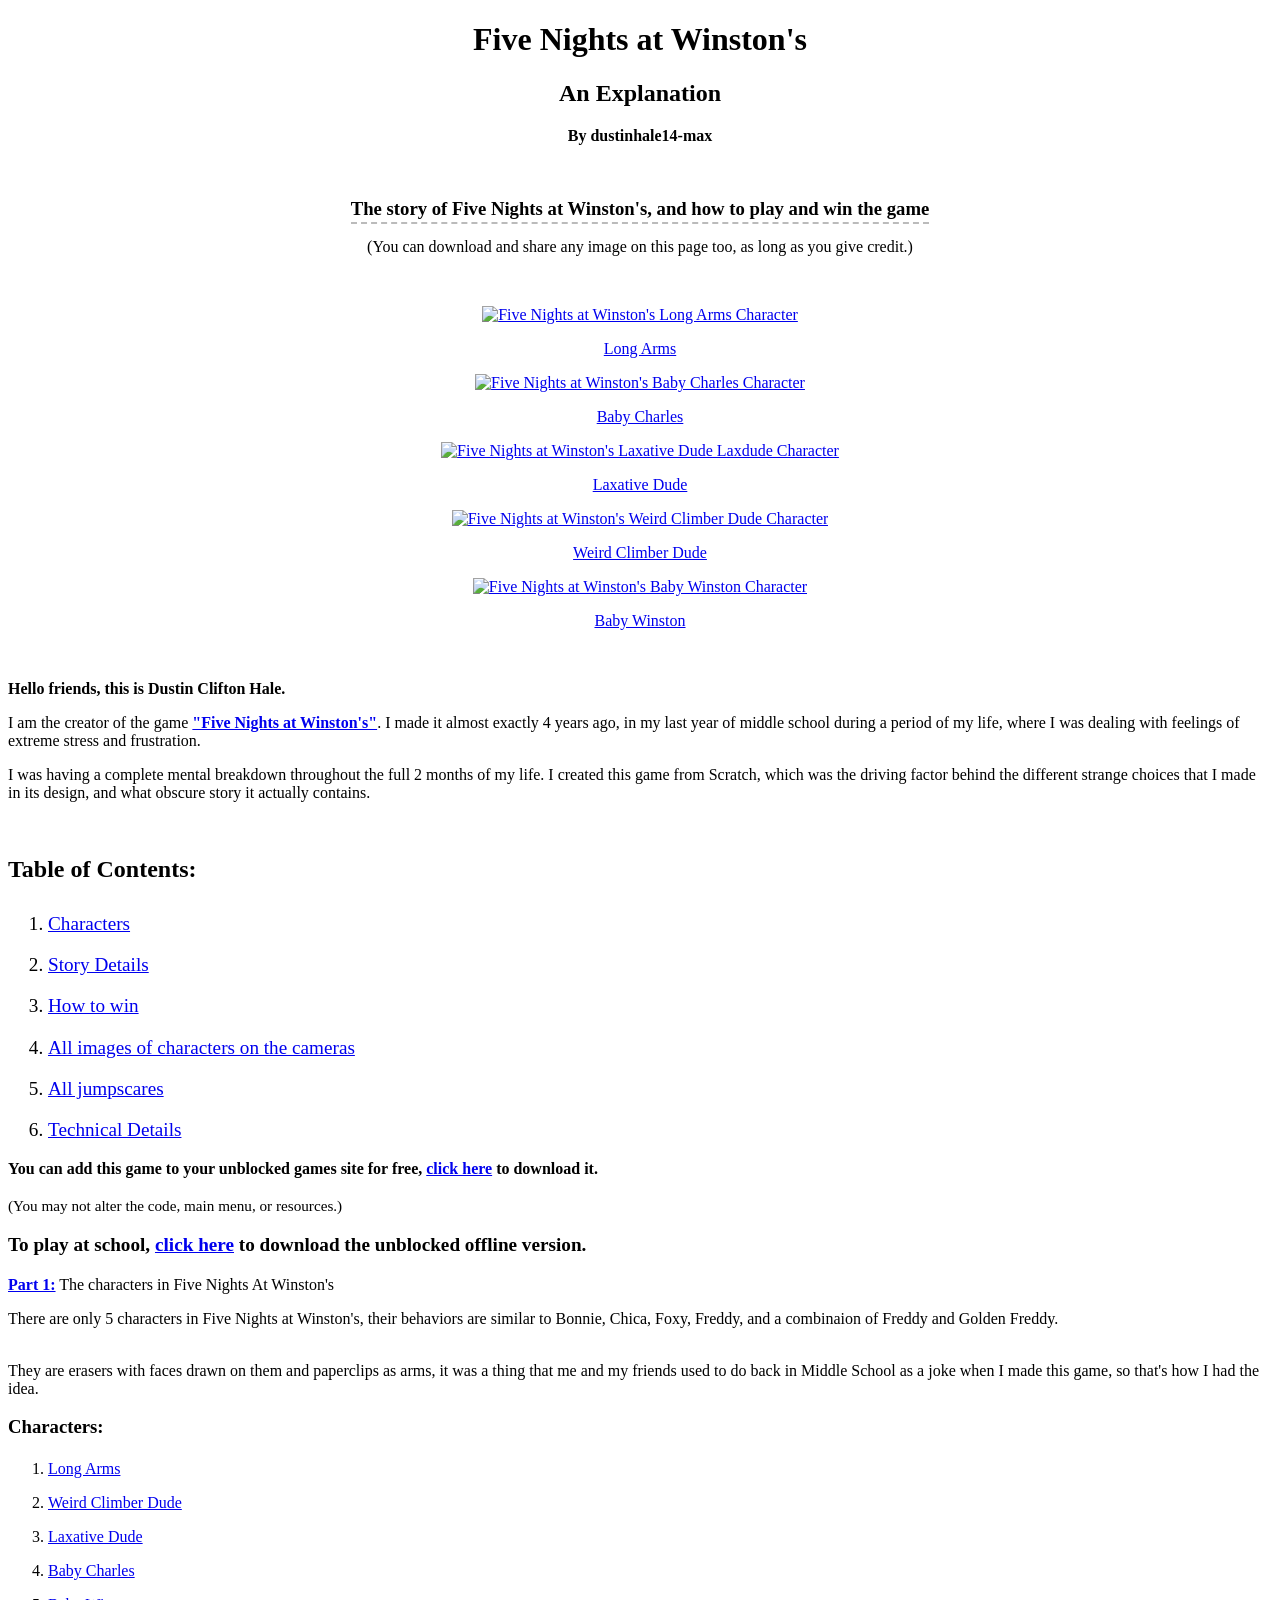
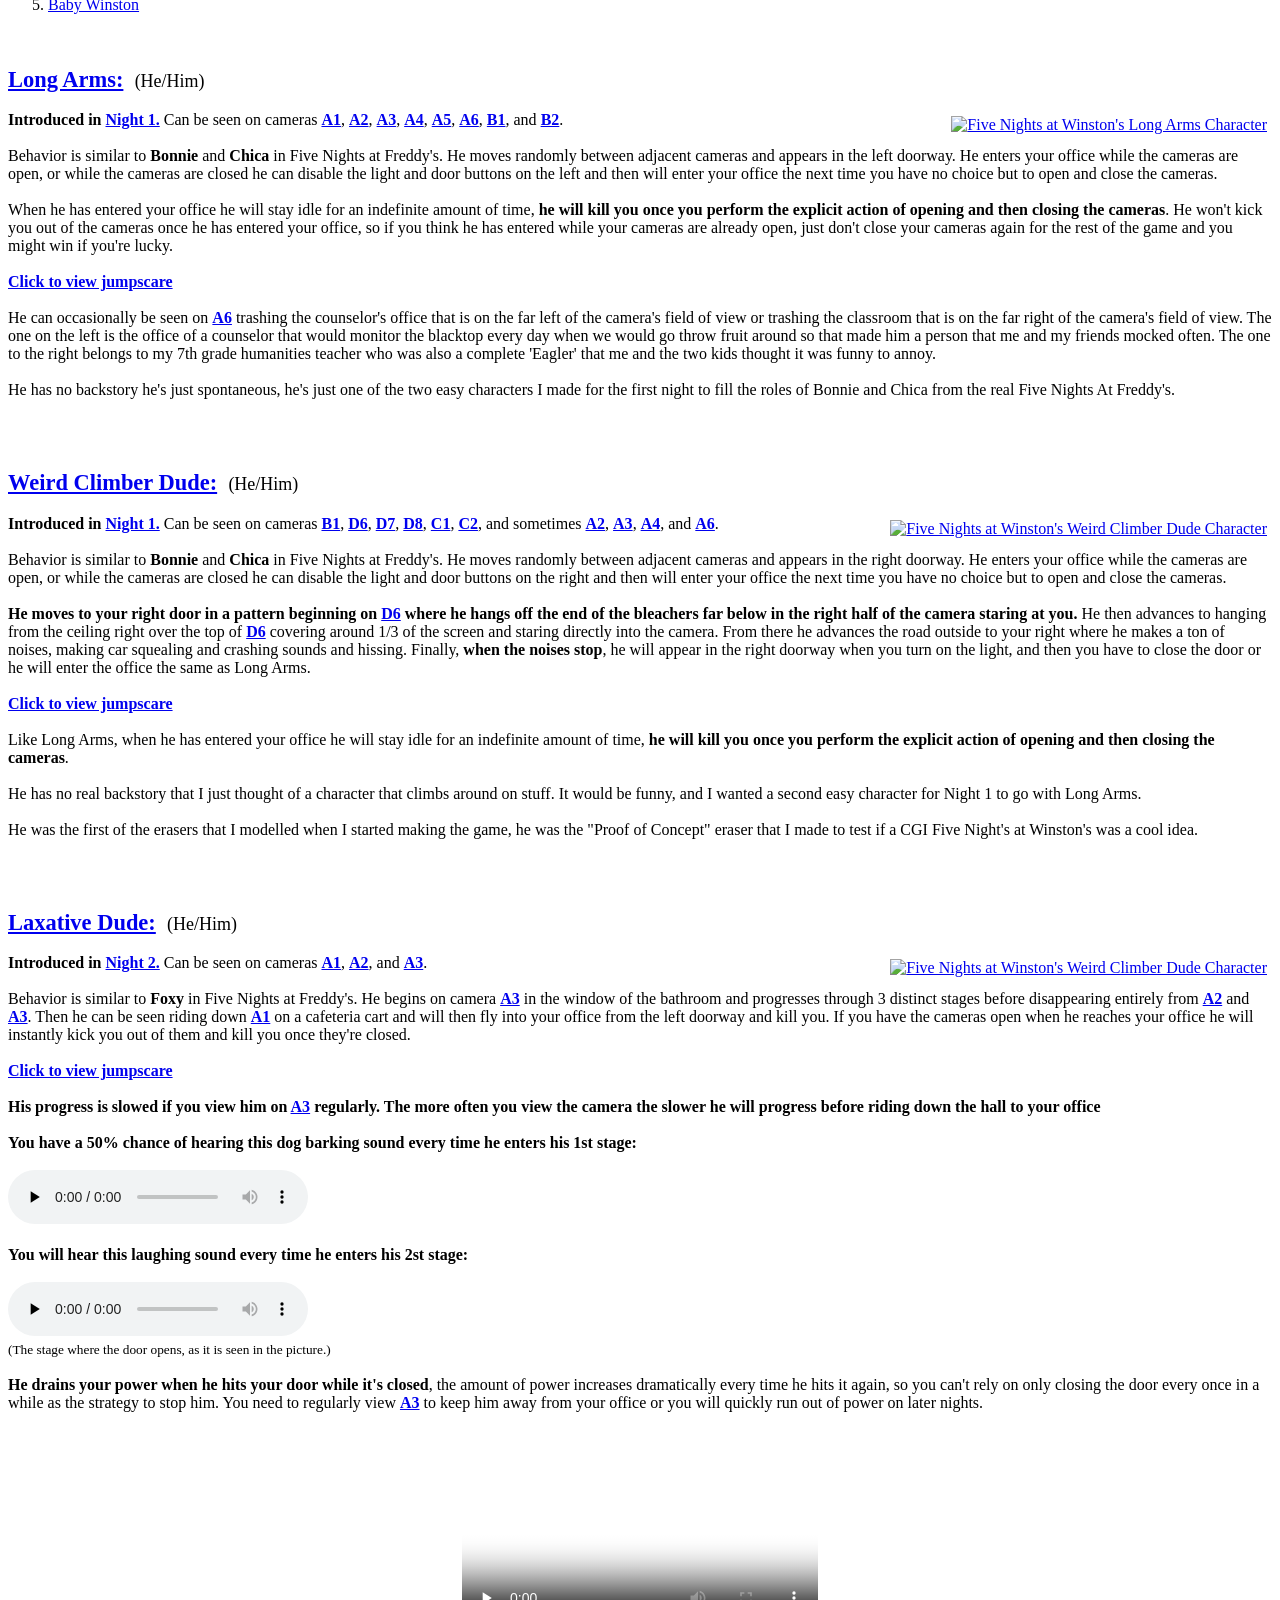
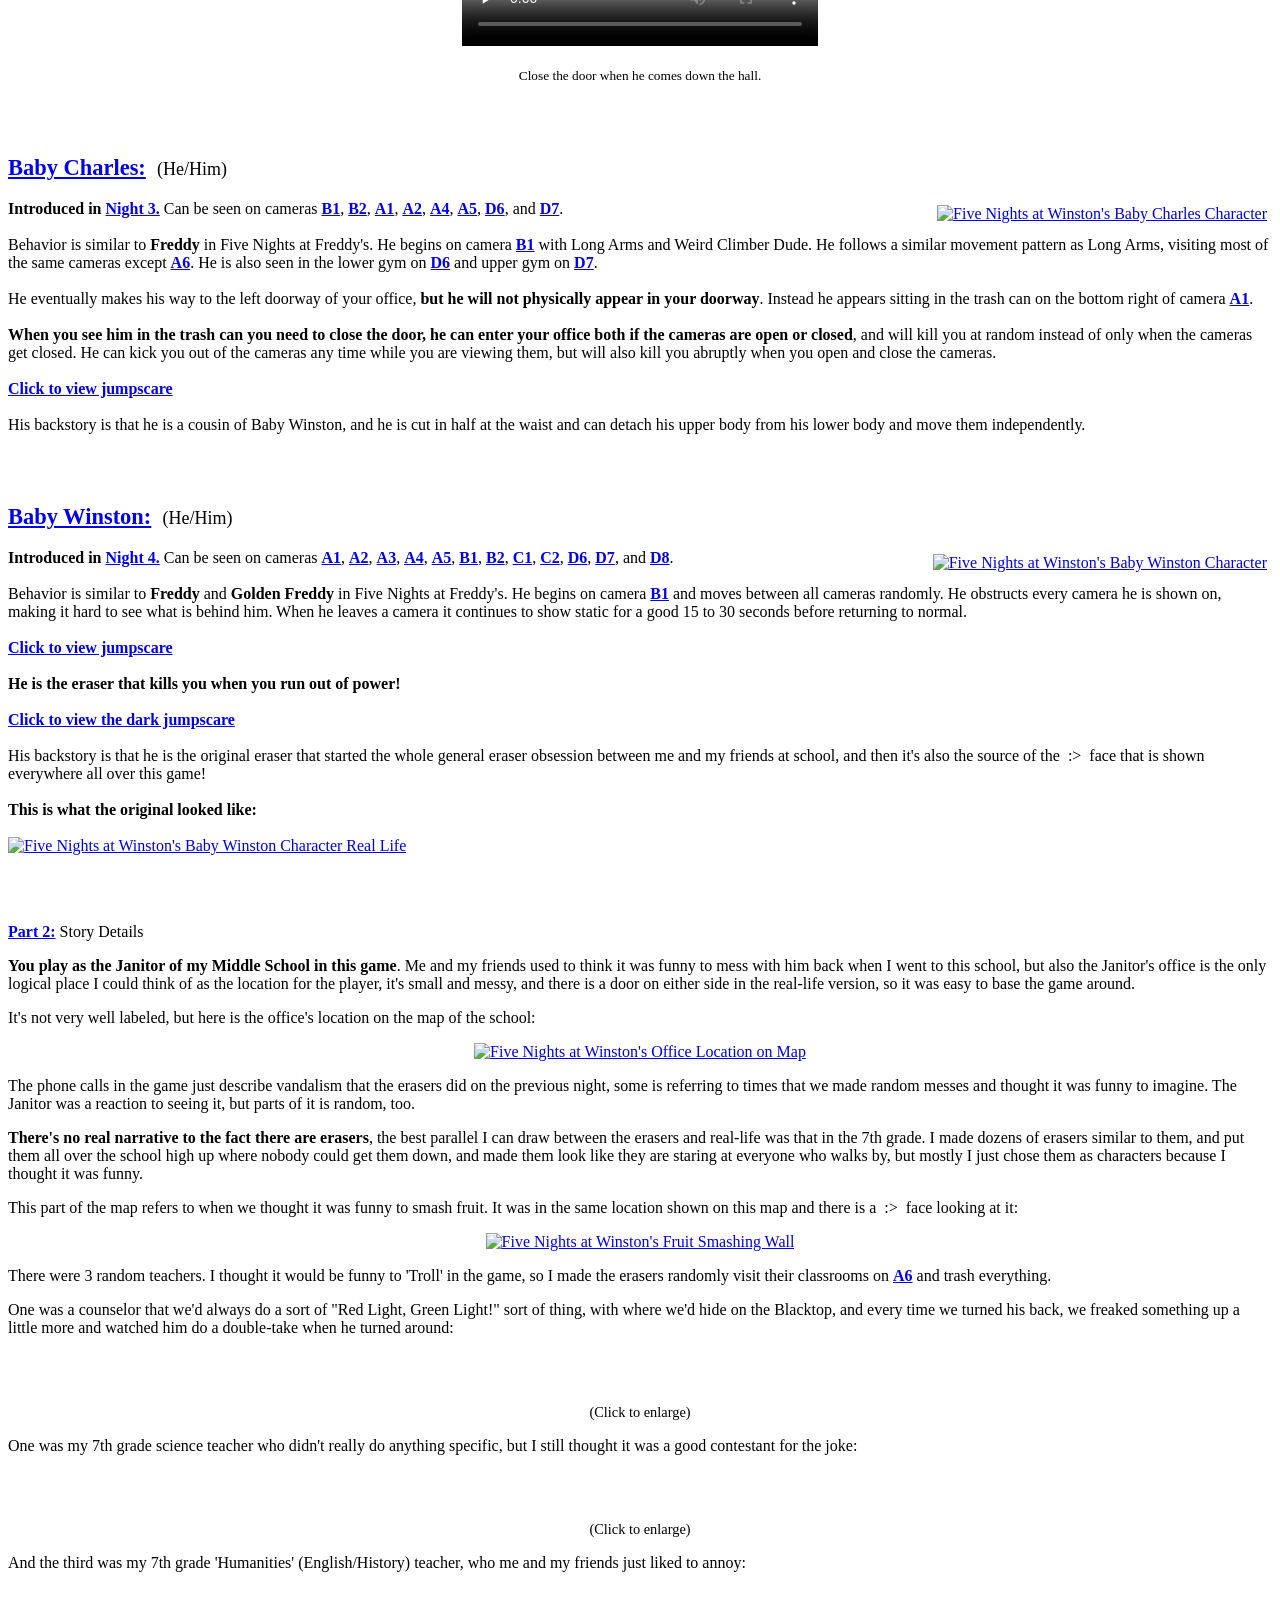
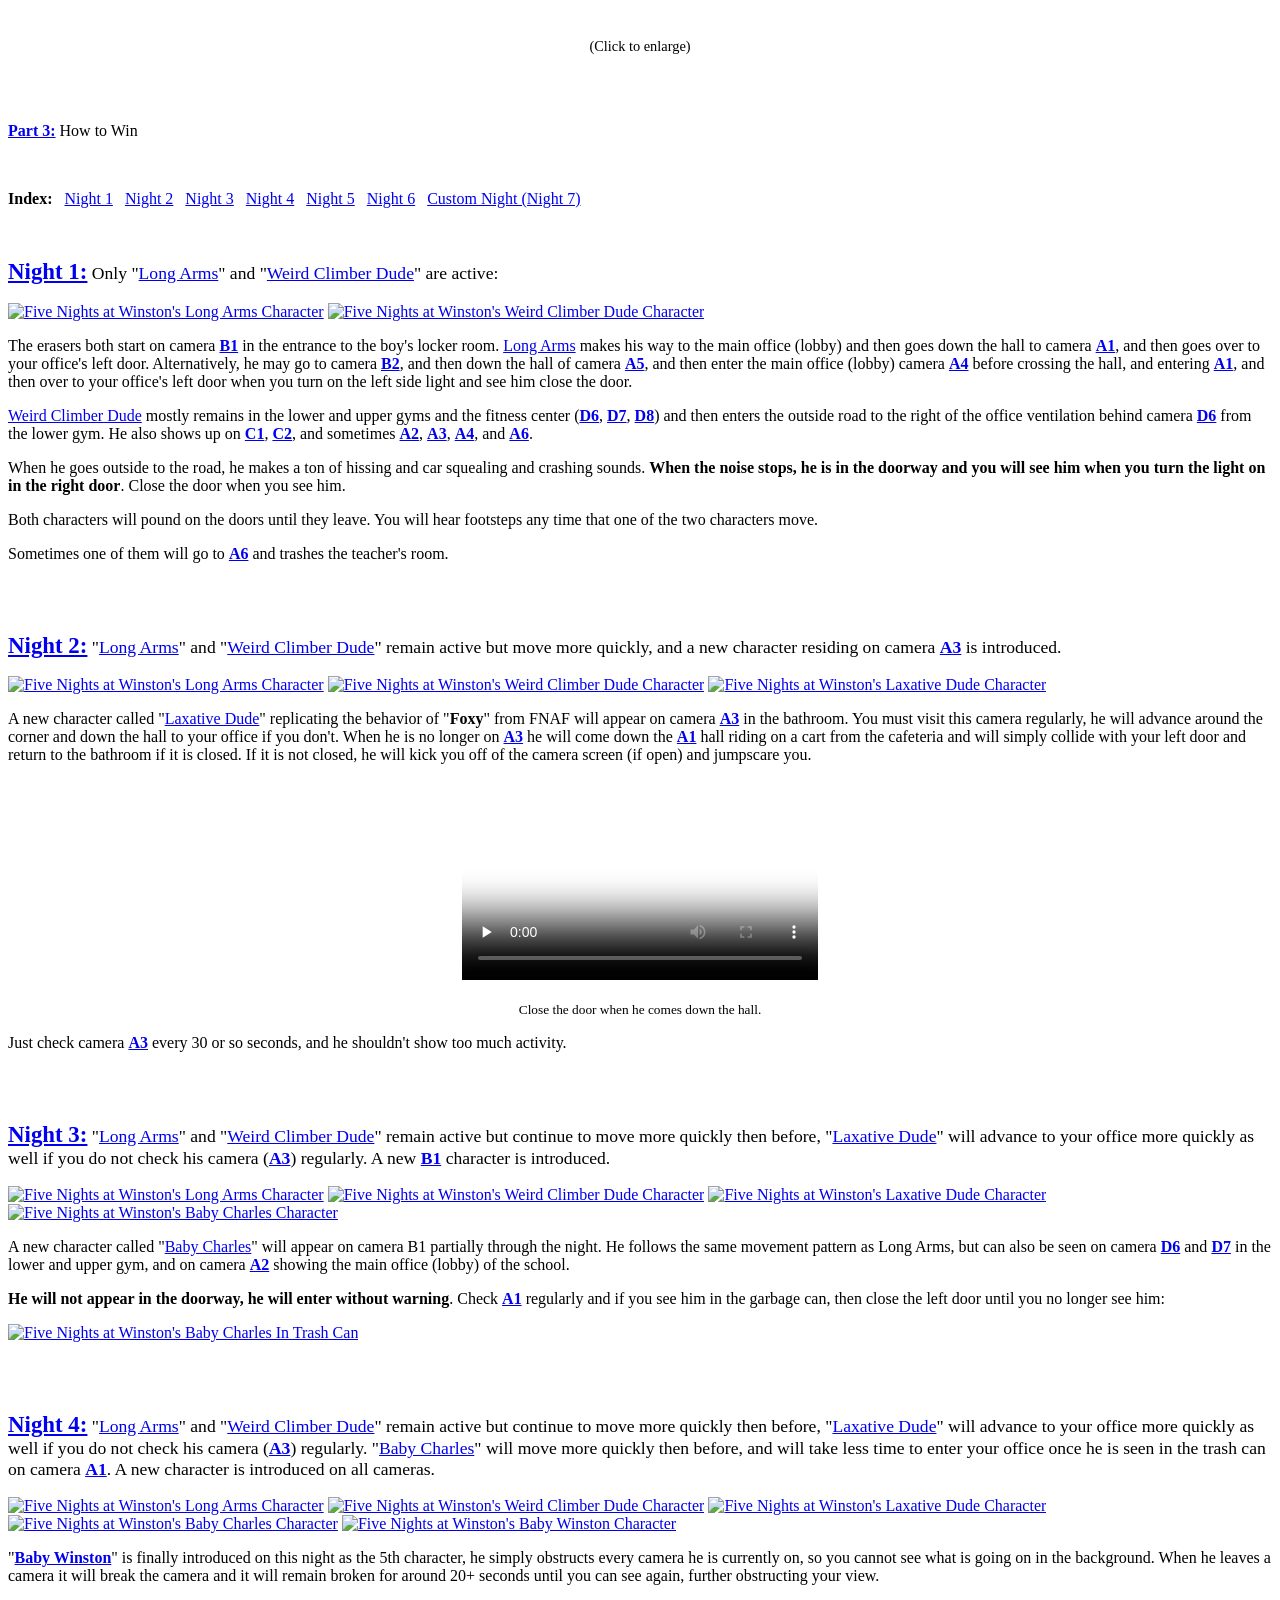
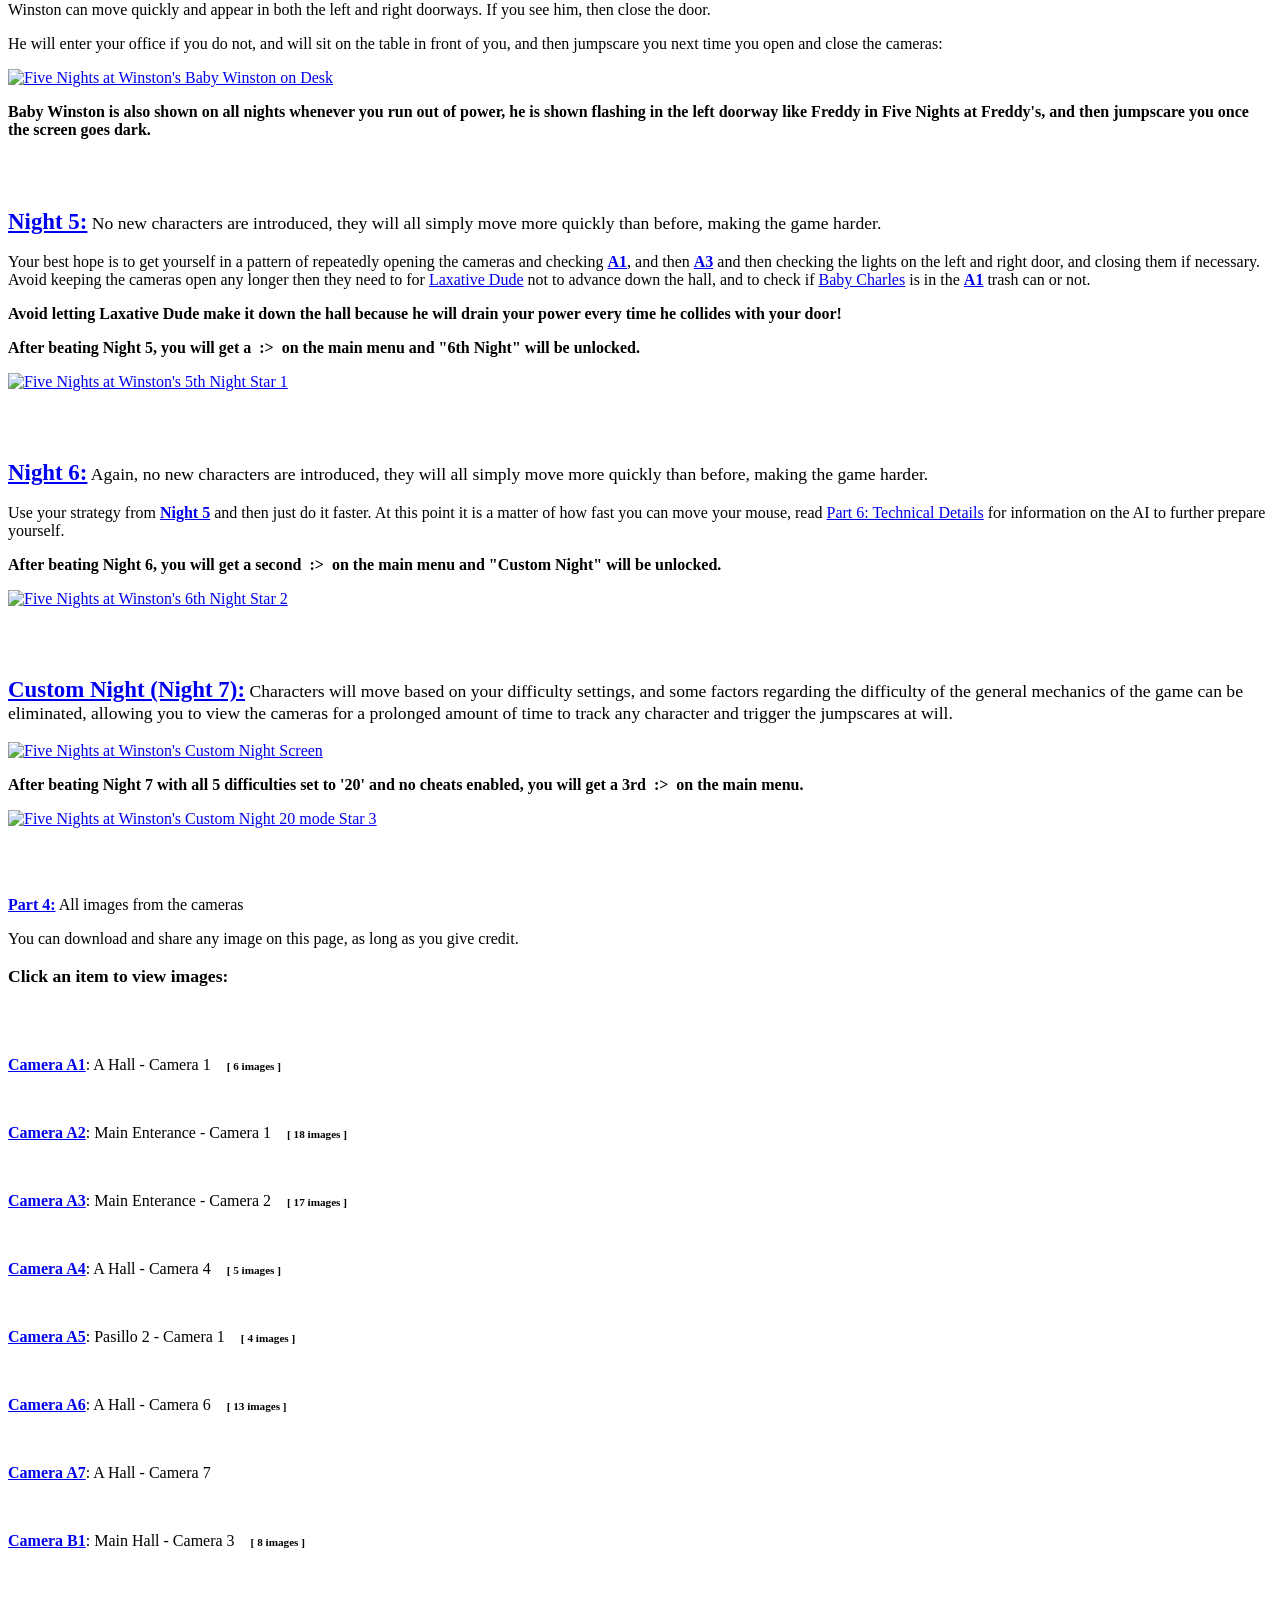
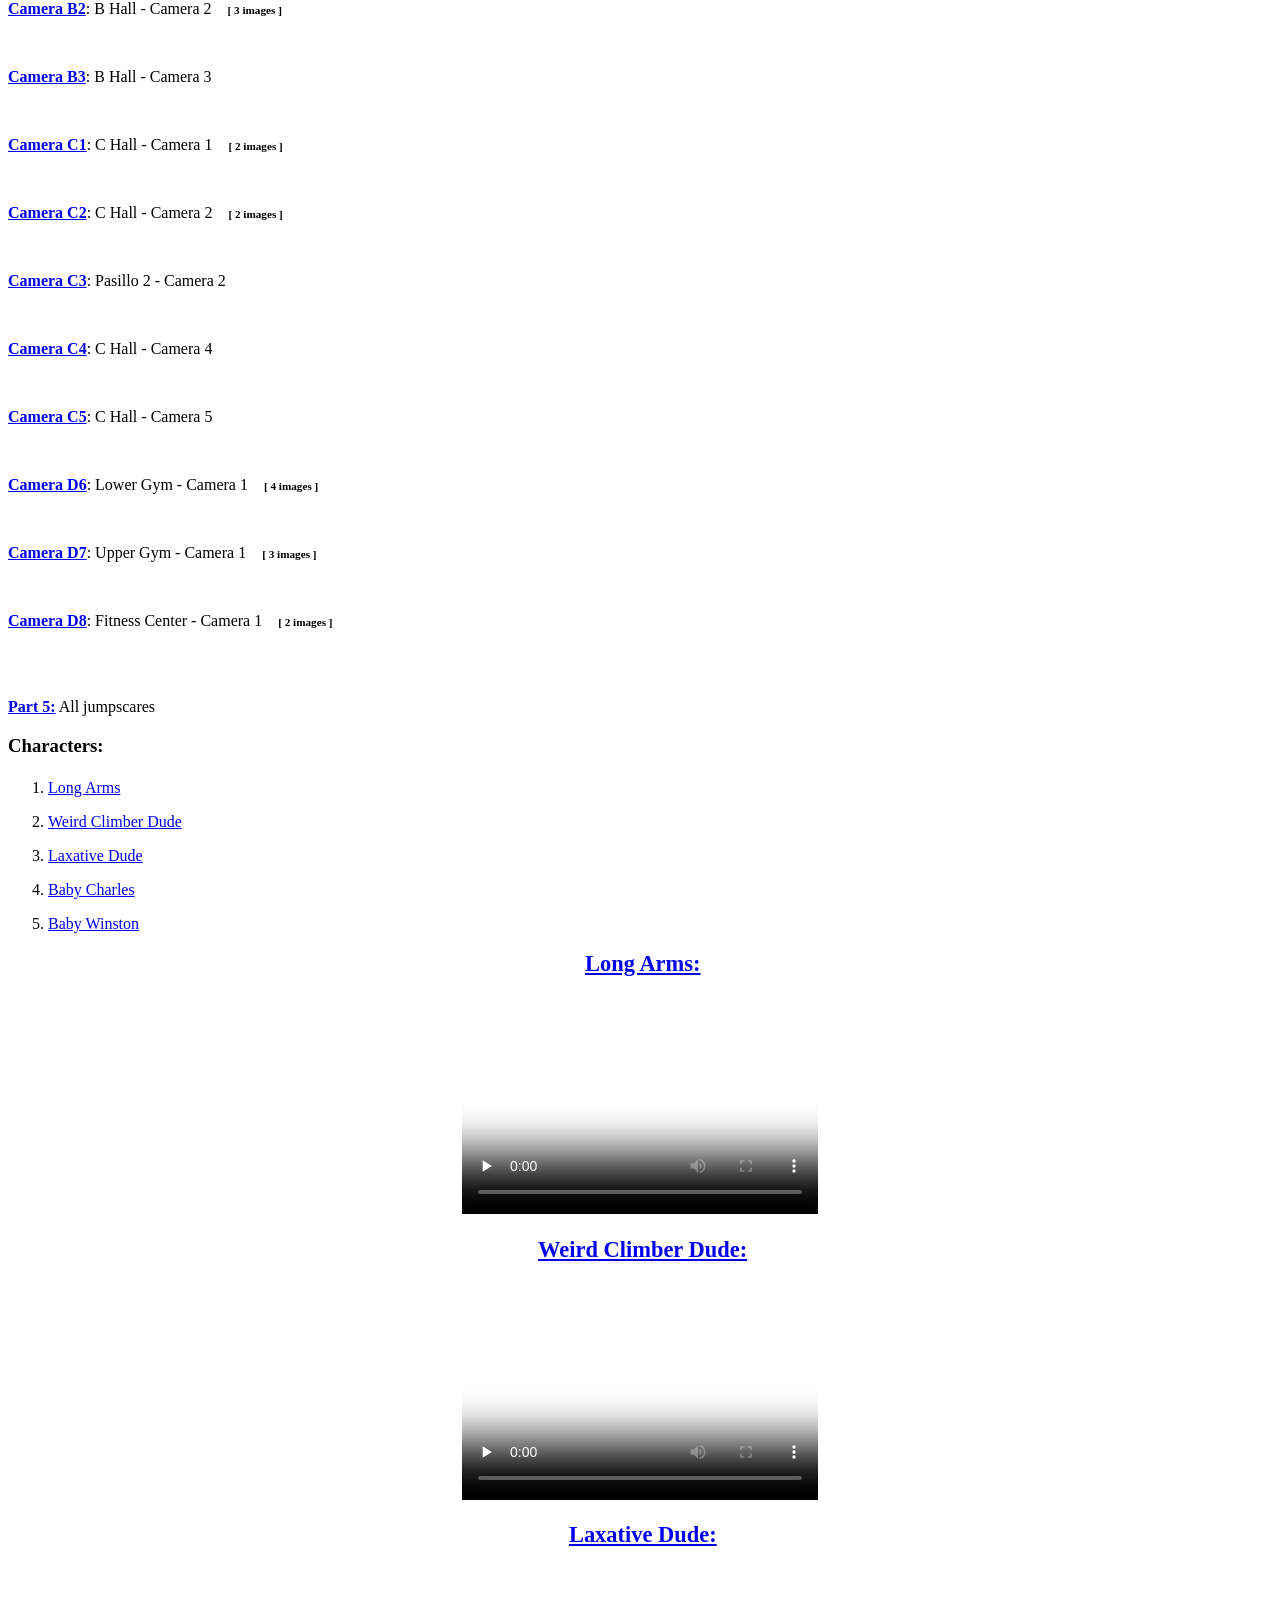
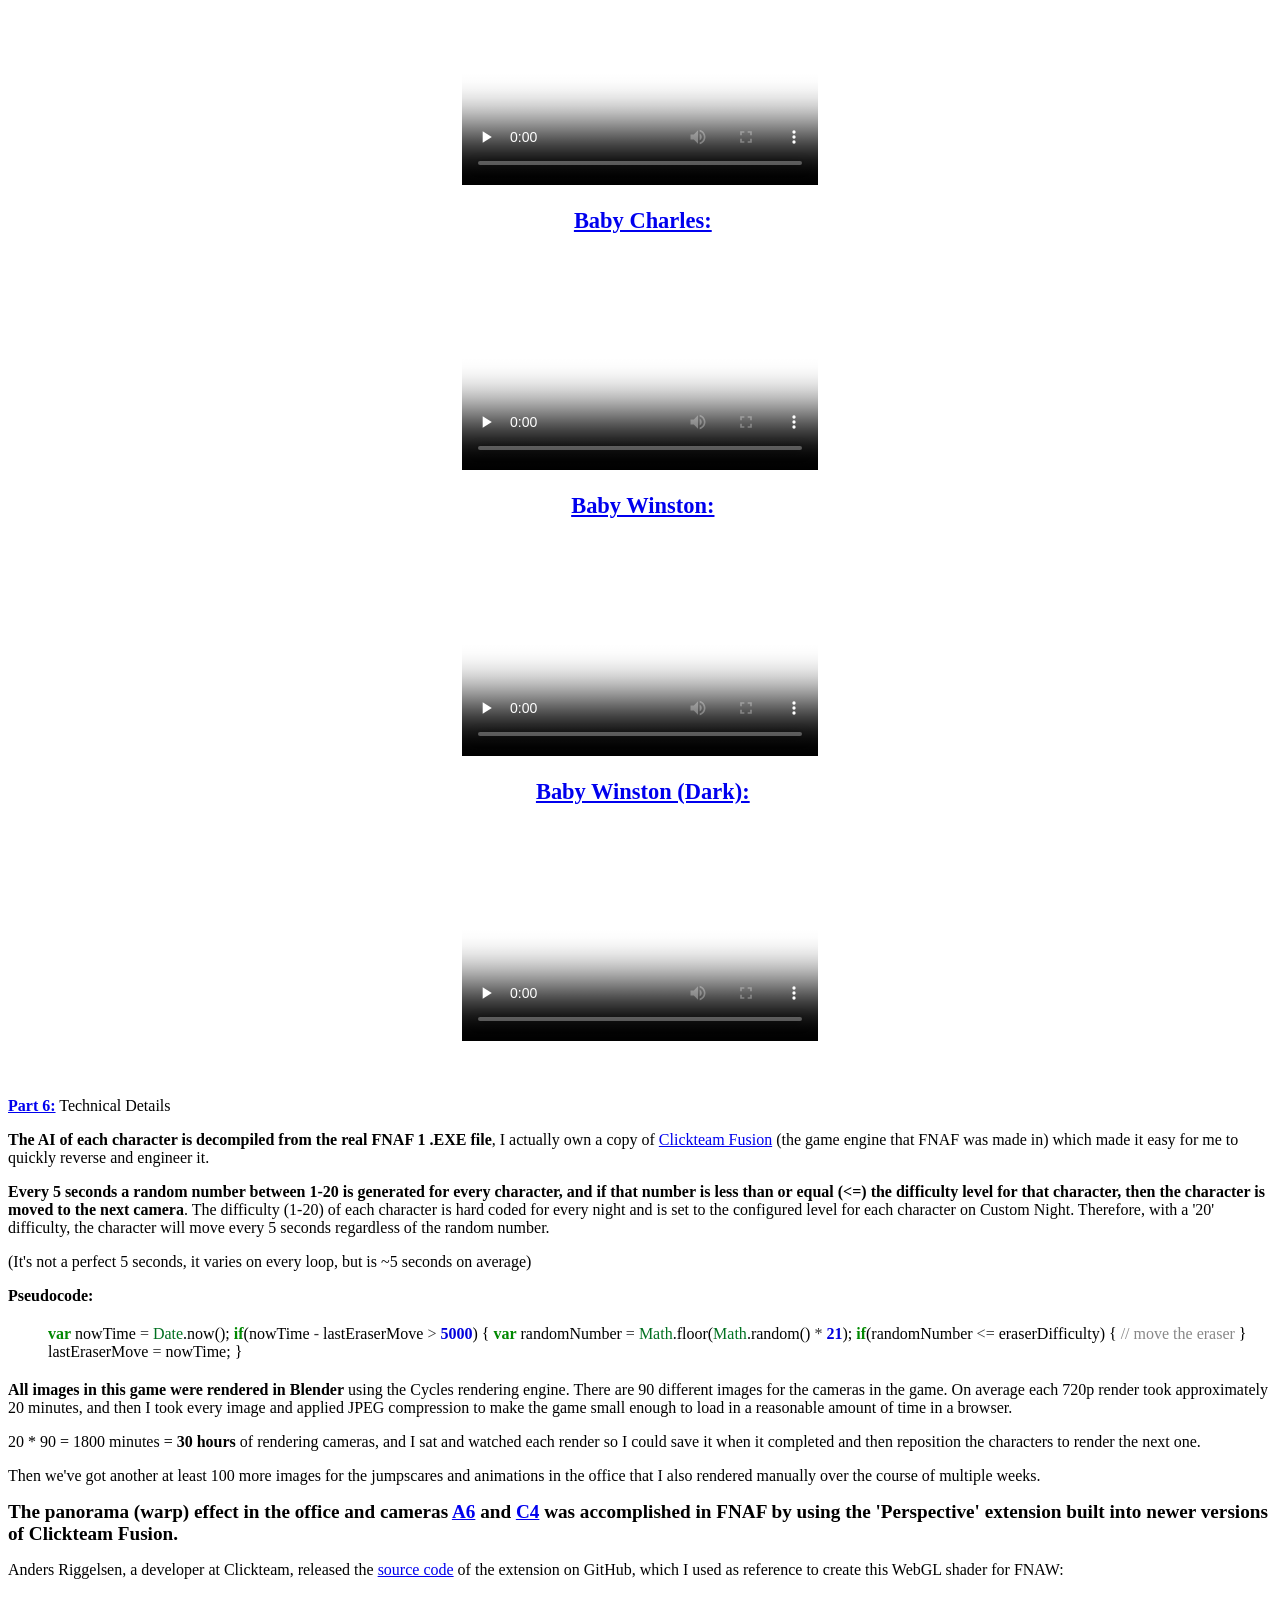
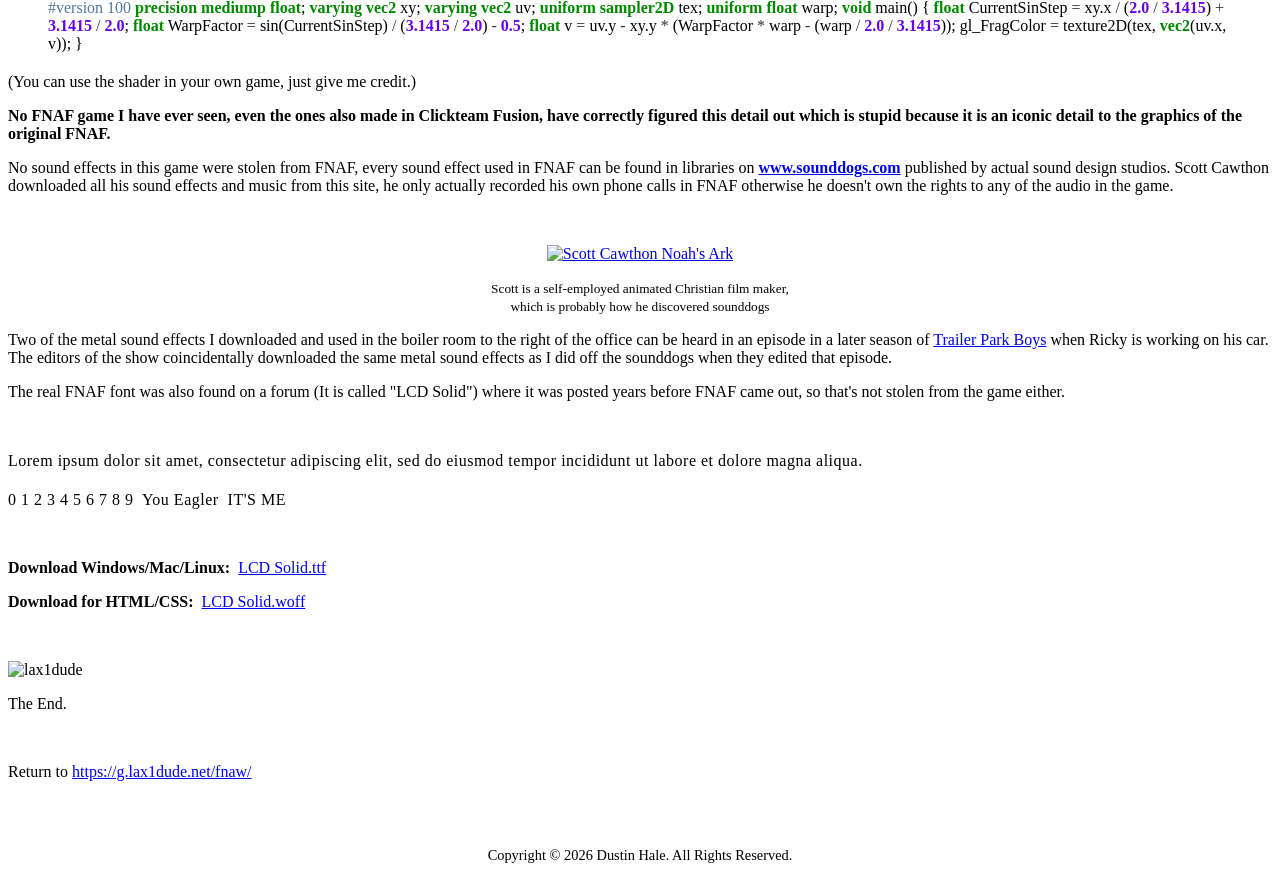
==== index.html @ f7978021 "Add files via upload" ====
<!DOCTYPE html><!--
Copyright (C) 2022 Dustin Hale. All Rights Reserved.

This work is licensed under the Creative Commons Attribution-NonCommercial-NoDerivatives 4.0 International License.
To view a copy of this license, visit http://creativecommons.org/licenses/by-nc-nd/4.0/ or send a letter to Creative
Commons, PO Box 1866, Mountain View, CA 94042, USA. 
--><html lang="en"><head>
		<title>Five Nights at Winston's - An Explanation</title>
		<meta charset="utf-8">
		<meta name="viewport" content="width=device-width,initial-scale=1">
		<meta name="description" content="The story of Five Nights at Winston's, and how to play and win the game">
		<meta name="keywords" content="laxdude, erasers, winston, eagler, eaglers, five nights at winston's, five nights at winstons, darvy, five nights, winston, winston's, fnaw, fnaf, fan game, parody, funny, joke, how to, guide, wiki, directions, let's play, story, characters, character names, lore, source code, wallpapers">
		<meta name="url" content="https://g.lax1dude.net/fnaw/explanation.html">
		<meta name="author" content="lax1dude">
		<meta name="apple-mobile-web-app-capable" content="yes">
		<meta property="og:title" content="Five Nights at Winston's - An Explanation">
		<meta property="og:locale" content="en-US">
		<meta property="og:type" content="website">
		<meta property="og:url" content="https://g.lax1dude.net/fnaw/explanation.html">
		<meta property="og:image" content="images/smile.jpg">
		<meta property="og:description" content="The story of Five Nights at Winston's, and how to play and win the game">
		<link type="image/x-icon" rel="shortcut icon" href="images/favicon.ico">
		<link type="text/css" href="css/explanation0.css" rel="stylesheet">
		<link type="text/css" href="css/camera_previews.css" rel="stylesheet">
		<style type="text/css">@font-face { font-family: "LCD_Solid"; src: url("fonts/LCD_Solid.woff") format("woff"), url("fonts/LCD_Solid.ttf") format("ttf"); font-weight: normal; font-style: normal; }</style>
        <script type="text/javascript" src="js/explanation0.js"></script>
	</head>
	<body>
		<div id="inner">
			<h1 style="text-align:center;">Five Nights at Winston's</h1>
			<h2 style="text-align:center;">An Explanation</h2>
			<p style="text-align:center;"><b>By dustinhale14-max</b></p>
			<br>
			<h3 style="text-align:center;">
				<span style="padding-bottom:3px;border-bottom:2px dashed #BBBBBB;">The story of Five Nights at Winston's, and how to play and win the game</span>
			</h3>
			<p style="text-align:center;">(You can download and share any image on this page too, as long as you give credit.)</p>
			<br>
			<div style="text-align:center;">
				<div class="imageWithSubtitle">
					<p>
						<a href="#character-longarms">
							<img src="images/char_longarms.jpg" alt="Five Nights at Winston's Long Arms Character" loading="lazy" width="125" height="166">
						</a>
					</p>
					<p>
						<a href="#character-longarms" class="nolink">Long Arms</a>
					</p>
				</div>
				<div class="imageWithSubtitle">
					<p>
						<a href="#character-babycharles">
							<img src="images/char_charles.jpg" alt="Five Nights at Winston's Baby Charles Character" loading="lazy" width="125" height="166">
						</a>
					</p>
					<p>
						<a href="#character-babycharles" class="nolink">Baby Charles</a>
					</p>
				</div>
				<div class="imageWithSubtitle">
					<p>
						<a href="#character-laxativedude">
							<img src="images/char_laxdude.jpg" alt="Five Nights at Winston's Laxative Dude Laxdude Character" loading="lazy" width="125" height="166">
						</a>
					</p>
					<p>
						<a href="#character-laxativedude" class="nolink">Laxative Dude</a>
					</p>
				</div>
				<div class="imageWithSubtitle">
					<p>
						<a href="#character-weirdclimberdude">
							<img src="images/char_weirdclimberdude.jpg" alt="Five Nights at Winston's Weird Climber Dude Character" loading="lazy" width="125" height="166">
						</a>
					</p>
					<p>
						<a href="#character-weirdclimberdude" class="nolink">Weird Climber Dude</a>
					</p>
				</div>
				<div class="imageWithSubtitle">
					<p>
						<a href="#character-babywinston">
							<img src="images/char_winston.jpg" alt="Five Nights at Winston's Baby Winston Character" loading="lazy" width="125" height="166">
						</a>
					</p>
					<p>
						<a href="#character-babywinston" class="nolink">Baby Winston</a>
					</p>
				</div>
			</div>
			<br>
			<p>
<span class="tab"></span><b>Hello friends, this is Dustin Clifton Hale.</b>
			</p>
			<p>
<span class="tab"></span>I am the creator of the game <b><a href="https://dustinhale14-max.github.io/Five-Nights-At-Winstons" target="_blank">"Five Nights at Winston's"</a></b>. I made it almost exactly 4 years ago, in my last year of middle school during a period of my life, where I was dealing with feelings of extreme stress and frustration.
			</p>
			<p>
<span class="tab"></span>I was having a complete mental breakdown throughout the full 2 months of my life. I created this game from Scratch, which was the driving factor behind the different strange choices that I made in its design, and what obscure story it actually contains.
			</p>
			<br>
			<h2 style="padding-bottom:10px;">Table of Contents:</h2>
			<ol style="font-size: 1.2em;margin-block-start:0.2em;">
				<li><p><a href="#part1-characters">Characters</a></p></li>
				<li><p><a href="#part2-story">Story Details</a></p></li>
				<li><p><a href="#part3-how-to-win">How to win</a></p></li>
				<li><p><a href="#part4-all-images">All images of characters on the cameras</a></p></li>
				<li><p><a href="#part5-all-jumpscares">All jumpscares</a></p></li>
				<li><p><a href="#part6-technical-details">Technical Details</a></p></li>
			</ol>
			<p style="padding-bottom:3px;font-weight:bold;">You can add this game to your unblocked games site for free, <a href="download.zip" download="Five Nights at Winstons.zip" target="_blank">click here</a> to download it.</p>
			<p style="padding-top:0px;font-size:0.95em;">(You may not alter the code, main menu, or resources.)</p>
			<p style="font-size:larger;font-weight:bold;">To play at school, <a href="FNAW_Offline_Download.html" download="FNAW_Offline_Download.html" target="_blank">click here</a> to download the unblocked offline version.</p>
			<p class="sectionHeading" id="part1-characters"><b><a href="#part1-characters">Part 1:</a></b> The characters in Five Nights At Winston's</p>
			<p>
<span class="tab"></span>There are only 5 characters in Five Nights at Winston's, their behaviors are similar to Bonnie, Chica, Foxy, Freddy, and a combinaion of Freddy and Golden Freddy.
			</p>
			<p>
			<br>
<span class="tab"></span>They are erasers with faces drawn on them and paperclips as arms, it was a thing that me and my friends used to do back in Middle School as a joke when I made this game, so that's how I had the idea.
			</p>
			<h3 style="padding-bottom:3px;">Characters:</h3>
			<ol style="margin-block-start:0.2em;" class="small_list">
				<li><p><a href="#character-longarms">Long Arms</a></p></li>
				<li><p><a href="#character-weirdclimberdude">Weird Climber Dude</a></p></li>
				<li><p><a href="#character-laxativedude">Laxative Dude</a></p></li>
				<li><p><a href="#character-babycharles">Baby Charles</a></p></li>
				<li><p><a href="#character-babywinston">Baby Winston</a></p></li>
			</ol>
			<br>
			<h3 id="character-longarms"><span style="font-size:larger;"><a href="#character-longarms">Long Arms:</a> <span style="font-weight:normal;font-size:0.8em;">(He/Him)</span></span></h3>
			<p>
			<a href="expl_images/char_longarms.jpg" style="float:right;margin:5px;" target="_blank" class="nolink">
				<img src="images/char_longarms.jpg" alt="Five Nights at Winston's Long Arms Character" loading="lazy" width="173" height="231">
			</a>
<span class="tab"></span><b>Introduced in <a href="#night-1">Night 1.</a></b> Can be seen on cameras <b><a href="#camera-a1">A1</a></b>, <b><a href="#camera-a2">A2</a></b>, <b><a href="#camera-a3">A3</a></b>, <b><a href="#camera-a4">A4</a></b>, <b><a href="#camera-a5">A5</a></b>, <b><a href="#camera-a6">A6</a></b>, <b><a href="#camera-b1">B1</a></b>, and <b><a href="#camera-b2">B2</a></b>.
			<br>
			<br>
<span class="tab"></span>Behavior is similar to <b>Bonnie</b> and <b>Chica</b> in Five Nights at Freddy's. He moves randomly between adjacent cameras and appears in the left doorway. He enters your office while the cameras are open, or while the cameras are closed he can disable the light and door buttons on the left and then will enter your office the next time you have no choice but to open and close the cameras.
			<br>
			<br>
<span class="tab"></span>When he has entered your office he will stay idle for an indefinite amount of time, <b>he will kill you once you perform the explicit action of opening and then closing the cameras</b>. He won't kick you out of the cameras once he has entered your office, so if you think he has entered while your cameras are already open, just don't close your cameras again for the rest of the game and you might win if you're lucky.
			<br>
			<br>
<span class="tab"></span><b><a href="#character-longarms-jumpscare" class="autoplayLink" data-play-element="character-longarms-jumpscare-video">Click to view jumpscare</a></b>
			<br>
			<br>
<span class="tab"></span>He can occasionally be seen on <b><a href="#camera-a6">A6</a></b> trashing the counselor's office that is on the far left of the camera's field of view or trashing the classroom that is on the far right of the camera's field of view. The one on the left is the office of a counselor that would monitor the blacktop every day when we would go throw fruit around so that made him a person that me and my friends mocked often. The one to the right belongs to my 7th grade humanities teacher who was also a complete 'Eagler' that me and the two kids thought it was funny to annoy.
			<br>
			<br>
<span class="tab"></span>He has no backstory he's just spontaneous, he's just one of the two easy characters I made for the first night to fill the roles of Bonnie and Chica from the real Five Nights At Freddy's.
			<br>
			<br>
			</p>
			<br>
			<h3 id="character-weirdclimberdude"><span style="font-size:larger;"><a href="#character-weirdclimberdude">Weird Climber Dude:</a> <span style="font-weight:normal;font-size:0.8em;">(He/Him)</span></span></h3>
			<p>
			<a href="expl_images/char_weirdclimberdude.jpg" style="float:right;margin:5px;" target="_blank" class="nolink">
				<img src="images/char_weirdclimberdude.jpg" alt="Five Nights at Winston's Weird Climber Dude Character" loading="lazy" width="173" height="231">
			</a>
<span class="tab"></span><b>Introduced in <a href="#night-1">Night 1.</a></b> Can be seen on cameras <b><a href="#camera-b1">B1</a></b>, <b><a href="#camera-d6">D6</a></b>, <b><a href="#camera-d7">D7</a></b>, <b><a href="#camera-d8">D8</a></b>, <b><a href="#camera-c1">C1</a></b>, <b><a href="#camera-c2">C2</a></b>, and sometimes <b><a href="#camera-a2">A2</a></b>, <b><a href="#camera-a3">A3</a></b>, <b><a href="#camera-a4">A4</a></b>, and <b><a href="#camera-a6">A6</a></b>.
			<br>
			<br>
<span class="tab"></span>Behavior is similar to <b>Bonnie</b> and <b>Chica</b> in Five Nights at Freddy's. He moves randomly between adjacent cameras and appears in the right doorway. He enters your office while the cameras are open, or while the cameras are closed he can disable the light and door buttons on the right and then will enter your office the next time you have no choice but to open and close the cameras.
			<br>
			<br>
<span class="tab"></span><b>He moves to your right door in a pattern beginning on <a href="#camera-d6">D6</a> where he hangs off the end of the bleachers far below in the right half of the camera staring at you.</b> He then advances to hanging from the ceiling right over the top of <b><a href="#camera-d6">D6</a></b> covering around 1/3 of the screen and staring directly into the camera. From there he advances the road outside to your right where he makes a ton of noises, making car squealing and crashing sounds and hissing. Finally, <b>when the noises stop</b>, he will appear in the right doorway when you turn on the light, and then you have to close the door or he will enter the office the same as Long Arms.
			<br>
			<br>
<span class="tab"></span><b><a href="#character-weirdclimberdude-jumpscare" class="autoplayLink" data-play-element="character-weirdclimberdude-jumpscare-video">Click to view jumpscare</a></b>
			<br>
			<br>
<span class="tab"></span>Like Long Arms, when he has entered your office he will stay idle for an indefinite amount of time, <b>he will kill you once you perform the explicit action of opening and then closing the cameras</b>.
			<br>
			<br>
<span class="tab"></span>He has no real backstory that I just thought of a character that climbs around on stuff. It would be funny, and I wanted a second easy character for Night 1 to go with Long Arms.
			<br>
			<br>
<span class="tab"></span>He was the first of the erasers that I modelled when I started making the game, he was the "Proof of Concept" eraser that I made to test if a CGI Five Night's at Winston's was a cool idea.
			<br>
			<br>
			</p>
			<br>
			<h3 id="character-laxativedude"><span style="font-size:larger;"><a href="#character-laxativedude">Laxative Dude:</a> <span style="font-weight:normal;font-size:0.8em;">(He/Him)</span></span></h3>
			<p>
			<a href="expl_images/char_laxdude.jpg" style="float:right;margin:5px;" target="_blank" class="nolink">
				<img src="images/char_laxdude.jpg" alt="Five Nights at Winston's Weird Climber Dude Character" loading="lazy" width="173" height="231">
			</a>
<span class="tab"></span><b>Introduced in <a href="#night-2">Night 2.</a></b> Can be seen on cameras <b><a href="#camera-a1">A1</a></b>, <b><a href="#camera-a2">A2</a></b>, and <b><a href="#camera-a3">A3</a></b>.
			<br>
			<br>
<span class="tab"></span>Behavior is similar to <b>Foxy</b> in Five Nights at Freddy's. He begins on camera <b><a href="#camera-a3">A3</a></b> in the window of the bathroom and progresses through 3 distinct stages before disappearing entirely from <b><a href="#camera-a2">A2</a></b> and <b><a href="#camera-a3">A3</a></b>. Then he can be seen riding down <b><a href="#camera-a1">A1</a></b> on a cafeteria cart and will then fly into your office from the left doorway and kill you. If you have the cameras open when he reaches your office he will instantly kick you out of them and kill you once they're closed.
			<br>
			<br>
<span class="tab"></span><b><a href="#character-laxativedude-jumpscare" class="autoplayLink" data-play-element="character-laxativedude-jumpscare-video">Click to view jumpscare</a></b>
			<br>
			<br>
<span class="tab"></span><b>His progress is slowed if you view him on <a href="#camera-a3">A3</a> regularly. The more often you view the camera the slower he will progress before riding down the hall to your office</b>
			<br>
			<br>
<span class="tab"></span><b>You have a 50% chance of hearing this dog barking sound every time he enters his 1st stage:</b>
			<br>
			<br>
			<audio controls="" preload="none"><source type="audio/mpeg" src="media/toilet.mp3"></audio>
			<br>
			<br>
<span class="tab"></span><b>You will hear this laughing sound every time he enters his 2st stage:</b>
			<br>
			<br>
			<audio controls="" preload="none"><source type="audio/mpeg" src="media/deee.mp3"></audio>
			<br>
<span class="tab"></span><span style="font-size:smaller;">(The stage where the door opens, as it is seen in the picture.)</span>
			<br>
			<br>
<span class="tab"></span><b>He drains your power when he hits your door while it's closed</b>, the amount of power increases dramatically every time he hits it again, so you can't rely on only closing the door every once in a while as the strategy to stop him. You need to regularly view <b><a href="#camera-a3">A3</a></b> to keep him away from your office or you will quickly run out of power on later nights.
			<br>
			</p>
			<br>
			<div style="text-align:center;">
				<div class="imageWithSubtitle">
					<video controls="" preload="none" poster="images/door_laxativedude.jpg" height="200" width="356" class="jumpscareVideo"><source type="video/mp4" src="media/door_laxativedude.mp4"></video>
					<p><span style="font-size:smaller;">Close the door when he comes down the hall.</span></p>
				</div>
			</div>
			<br>
			<br>
			<h3 id="character-babycharles"><span style="font-size:larger;"><a href="#character-babycharles">Baby Charles:</a> <span style="font-weight:normal;font-size:0.8em;">(He/Him)</span></span></h3>
			<p>
			<a href="expl_images/char_charles.jpg" style="float:right;margin:5px;" target="_blank" class="nolink">
				<img src="images/char_charles.jpg" alt="Five Nights at Winston's Baby Charles Character" loading="lazy" width="173" height="231">
			</a>
<span class="tab"></span><b>Introduced in <a href="#night-3">Night 3.</a></b> Can be seen on cameras <b><a href="#camera-b1">B1</a></b>, <b><a href="#camera-b2">B2</a></b>, <b><a href="#camera-a1">A1</a></b>, <b><a href="#camera-a2">A2</a></b>, <b><a href="#camera-a4">A4</a></b>, <b><a href="#camera-a5">A5</a></b>, <b><a href="#camera-d6">D6</a></b>, and <b><a href="#camera-d7">D7</a></b>.
			<br>
			<br>
<span class="tab"></span>Behavior is similar to <b>Freddy</b> in Five Nights at Freddy's. He begins on camera <b><a href="#camera-b1">B1</a></b> with Long Arms and Weird Climber Dude. He follows a similar movement pattern as Long Arms, visiting most of the same cameras except <b><a href="#camera-a6">A6</a></b>. He is also seen in the lower gym on <b><a href="#camera-d6">D6</a></b> and upper gym on <b><a href="#camera-d7">D7</a></b>.
			<br>
			<br>
<span class="tab"></span>He eventually makes his way to the left doorway of your office, <b>but he will not physically appear in your doorway</b>. Instead he appears sitting in the trash can on the bottom right of camera <b><a href="#camera-a1">A1</a></b>.
			<br>
			<br>
<span class="tab"></span><b>When you see him in the trash can you need to close the door, he can enter your office both if the cameras are open or closed</b>, and will kill you at random instead of only when the cameras get closed. He can kick you out of the cameras any time while you are viewing them, but will also kill you abruptly when you open and close the cameras.
			<br>
			<br>
<span class="tab"></span><b><a href="#character-babycharles-jumpscare" class="autoplayLink" data-play-element="character-babycharles-jumpscare-video">Click to view jumpscare</a></b>
			<br>
			<br>
<span class="tab"></span>His backstory is that he is a cousin of Baby Winston, and he is cut in half at the waist and can detach his upper body from his lower body and move them independently.
			<br>
			<br>
			</p>
			<br>
			<h3 id="character-babywinston"><span style="font-size:larger;"><a href="#character-babywinston">Baby Winston:</a> <span style="font-weight:normal;font-size:0.8em;">(He/Him)</span></span></h3>
			<p>
			<a href="expl_images/char_winston.jpg" style="float:right;margin:5px;" target="_blank" class="nolink">
				<img src="images/char_winston.jpg" alt="Five Nights at Winston's Baby Winston Character" loading="lazy" width="173" height="231">
			</a>
<span class="tab"></span><b>Introduced in <a href="#night-4">Night 4.</a></b> Can be seen on cameras <b><a href="#camera-a1">A1</a></b>, <b><a href="#camera-a2">A2</a></b>, <b><a href="#camera-a3">A3</a></b>, <b><a href="#camera-a4">A4</a></b>, <b><a href="#camera-a5">A5</a></b>, <b><a href="#camera-b1">B1</a></b>, <b><a href="#camera-b2">B2</a></b>, <b><a href="#camera-c1">C1</a></b>, <b><a href="#camera-c2">C2</a></b>, <b><a href="#camera-d6">D6</a></b>, <b><a href="#camera-d7">D7</a></b>, and <b><a href="#camera-d8">D8</a></b>.
			<br>
			<br>
<span class="tab"></span>Behavior is similar to <b>Freddy</b> and <b>Golden Freddy</b> in Five Nights at Freddy's. He begins on camera <b><a href="#camera-b1">B1</a></b> and moves between all cameras randomly. He obstructs every camera he is shown on, making it hard to see what is behind him. When he leaves a camera it continues to show static for a good 15 to 30 seconds before returning to normal.
			<br>
			<br>
<span class="tab"></span><b><a href="#character-babywinston-jumpscare" class="autoplayLink" data-play-element="character-babywinston-jumpscare-video">Click to view jumpscare</a></b>
			<br>
			<br>
<span class="tab"></span><b>He is the eraser that kills you when you run out of power!</b>
			<br>
			<br>
<span class="tab"></span><b><a href="#character-babywinston-dark-jumpscare" class="autoplayLink" data-play-element="character-babywinston-dark-jumpscare-video">Click to view the dark jumpscare</a></b>
			<br>
			<br>
<span class="tab"></span>His backstory is that he is the original eraser that started the whole general eraser obsession between me and my friends at school, and then it's also the source of the&nbsp;&nbsp;:&gt;&nbsp;&nbsp;face that is shown everywhere all over this game!
			<br>
			<br>
<span class="tab"></span><b>This is what the original looked like:</b>
			<br>
			<br>
<span class="tab"></span><span class="tab"></span>
			<a href="expl_images/winston_original.jpg" target="_blank" class="nolink">
				<img src="images/winston_original.jpg" alt="Five Nights at Winston's Baby Winston Character Real Life" loading="lazy" width="100" height="90">
			</a>
			</p>
			<br>
			<br>
			<p class="sectionHeading" id="part2-story"><b><a href="#part2-story">Part 2:</a></b> Story Details</p>
			<p>
<span class="tab"></span><b>You play as the Janitor of my Middle School in this game</b>. Me and my friends used to think it was funny to mess with him back when I went to this school, but also the Janitor's office is the only logical place I could think of as the location for the player, it's small and messy, and there is a door on either side in the real-life version, so it was easy to base the game around.
			</p>
			<p>
<span class="tab"></span>It's not very well labeled, but here is the office's location on the map of the school:
			</p>
			<p style="text-align:center;">
				<a href="expl_images/office_location.jpg" target="_blank" class="nolink">
					<img src="images/office_location.jpg" alt="Five Nights at Winston's Office Location on Map" loading="lazy" width="180" height="180">
				</a>
			</p>
			<p>
<span class="tab"></span>The phone calls in the game just describe vandalism that the erasers did on the previous night, some is referring to times that we made random messes and thought it was funny to imagine. The Janitor was a reaction to seeing it, but parts of it is random, too.
			</p>
			<p>
<span class="tab"></span><b>There's no real narrative to the fact there are erasers</b>, the best parallel I can draw between the erasers and real-life was that in the 7th grade. I made dozens of erasers similar to them, and put them all over the school high up where nobody could get them down, and made them look like they are staring at everyone who walks by, but mostly I just chose them as characters because I thought it was funny.
			</p>
			<p>
<span class="tab"></span>This part of the map refers to when we thought it was funny to smash fruit. It was in the same location shown on this map and there is a&nbsp;&nbsp;:&gt;&nbsp;&nbsp;face looking at it:
			</p>
			<p style="text-align:center;">
				<a href="expl_images/wall_face.jpg" target="_blank" class="nolink">
					<img src="images/wall_face.jpg" alt="Five Nights at Winston's Fruit Smashing Wall" loading="lazy" width="210" height="195">
				</a>
			</p>
			<p>
<span class="tab"></span>There were 3 random teachers. I thought it would be funny to 'Troll' in the game, so I made the erasers randomly visit their classrooms on <b><a href="#camera-a6">A6</a></b> and trash everything.
			</p>
			<p>
<span class="tab"></span>One was a counselor that we'd always do a sort of "Red Light, Green Light!" sort of thing, with where we'd hide on the Blacktop, and every time we turned his back, we freaked something up a little more and watched him do a double-take when he turned around:
			</p>
			<br>
			<div style="text-align:center;">
				<div data-expand-uri="expl_images/highres/camera_cam16ll7.jpg" data-expand-title="Long Arms Trashing Camera A6, Before:" class="expandImage sprite_preview_camera_cam16ll7" style="display:inline-block;zoom:0.5;"></div>
				<div data-expand-uri="expl_images/highres/camera_cam16llt.jpg" data-expand-title="Long Arms Trashing Camera A6, During:" class="expandImage sprite_preview_camera_cam16llt" style="display:inline-block;zoom:0.5;"></div>
				<div data-expand-uri="expl_images/highres/camera_cam16llf.jpg" data-expand-title="Long Arms Trashing Camera A6, Finished:" class="expandImage sprite_preview_camera_cam16llf" style="display:inline-block;zoom:0.5;"></div>
			</div>
			<p style="text-align:center;font-size:0.9em;">(Click to enlarge)</p>
			<p>
<span class="tab"></span>One was my 7th grade science teacher who didn't really do anything specific, but I still thought it was a good contestant for the joke:
			</p>
			<br>
			<div style="text-align:center;">
				<div data-expand-uri="expl_images/highres/camera_cam16lw7.jpg" data-expand-title="Weird Climber Dude Trashing A6, Before:" class="expandImage sprite_preview_camera_cam16lw7" style="display:inline-block;zoom:0.5;"></div>
				<div data-expand-uri="expl_images/highres/camera_cam16lwt.jpg" data-expand-title="Weird Climber Dude Trashing A6, During:" class="expandImage sprite_preview_camera_cam16lwt" style="display:inline-block;zoom:0.5;"></div>
				<div data-expand-uri="expl_images/highres/camera_cam16lwf.jpg" data-expand-title="Weird Climber Dude Trashing A6, Finished:" class="expandImage sprite_preview_camera_cam16lwf" style="display:inline-block;zoom:0.5;"></div>
			</div>
			<p style="text-align:center;font-size:0.9em;">(Click to enlarge)</p>
			<p>
<span class="tab"></span>And the third was my 7th grade 'Humanities' (English/History) teacher, who me and my friends just liked to annoy:
			</p>
			<br>
			<div style="text-align:center;">
				<div data-expand-uri="expl_images/highres/camera_cam16rl18.jpg" data-expand-title="Long Arms Trashing Camera A6, Before:" class="expandImage sprite_preview_camera_cam16rl18" style="display:inline-block;zoom:0.5;"></div>
				<div data-expand-uri="expl_images/highres/camera_cam16rlt.jpg" data-expand-title="Long Arms Trashing Camera A6, During:" class="expandImage sprite_preview_camera_cam16rlt" style="display:inline-block;zoom:0.5;"></div>
				<div data-expand-uri="expl_images/highres/camera_cam16rlf.jpg" data-expand-title="Long Arms Trashing Camera A6, Finished:" class="expandImage sprite_preview_camera_cam16rlf" style="display:inline-block;zoom:0.5;"></div>
			</div>
			<p style="text-align:center;font-size:0.9em;">(Click to enlarge)</p>
			<br>
			<br>
			<p class="sectionHeading" id="part3-how-to-win"><b><a href="#part3-how-to-win">Part 3:</a></b> How to Win</p>
			<br>
			<p>
<span class="tab"></span><b>Index:</b> 
				<a href="#night-1">Night 1</a> 
				<a href="#night-2">Night 2</a> 
				<a href="#night-3">Night 3</a> 
				<a href="#night-4">Night 4</a> 
				<a href="#night-5">Night 5</a> 
				<a href="#night-6">Night 6</a> 
				<a href="#custom-night">Custom Night (Night 7)</a>
			</p>
			<br>
			<p style="font-size:1.1em;" id="night-1">
<span class="tab"></span><span style="font-size:1.3em;font-weight:bold;"><a href="#night-1">Night 1:</a></span> Only "<a href="#character-longarms">Long Arms</a>" and "<a href="#character-weirdclimberdude">Weird Climber Dude</a>" are active:
			</p>
			<p>
<span class="tab"></span><span class="tab"></span>
			<a href="#character-longarms" class="nolink"><img src="images/char_longarms.jpg" alt="Five Nights at Winston's Long Arms Character" loading="lazy" width="90" height="120"></a>
			<a href="#character-weirdclimberdude" class="nolink"><img src="images/char_weirdclimberdude.jpg" alt="Five Nights at Winston's Weird Climber Dude Character" loading="lazy" width="90" height="120"></a>
			</p>
			<p>
<span class="tab"></span>The erasers both start on camera <b><a href="#camera-b1">B1</a></b> in the entrance to the boy's locker room. <a href="#character-longarms">Long Arms</a> makes his way to the main office (lobby) and then goes down the hall to camera <b><a href="#camera-a1">A1</a></b>, and then goes over to your office's left door. Alternatively, he may go to camera <b><a href="#camera-b2">B2</a></b>, and then down the hall of camera <b><a href="#camera-a5">A5</a></b>, and then enter the main office (lobby) camera <b><a href="#camera-a4">A4</a></b> before crossing the hall, and entering <b><a href="#camera-a1">A1</a></b>, and then over to your office's left door when you turn on the left side light and see him close the door.
			</p>
			<p>
<span class="tab"></span><a href="#character-weirdclimberdude">Weird Climber Dude</a> mostly remains in the lower and upper gyms and the fitness center (<b><a href="#camera-d6">D6</a></b>, <b><a href="#camera-d7">D7</a></b>, <b><a href="#camera-d8">D8</a></b>) and then enters the outside road to the right of the office ventilation behind camera <b><a href="#camera-d6">D6</a></b> from the lower gym. He also shows up on <b><a href="#camera-c1">C1</a></b>, <b><a href="#camera-c2">C2</a></b>, and sometimes <b><a href="#camera-a2">A2</a></b>, <b><a href="#camera-a3">A3</a></b>, <b><a href="#camera-a4">A4</a></b>, and <b><a href="#camera-a6">A6</a></b>.
			</p>
			<p>
<span class="tab"></span>When he goes outside to the road, he makes a ton of hissing and car squealing and crashing sounds. <b>When the noise stops, he is in the doorway and you will see him when you turn the light on in the right door</b>. Close the door when you see him.
			</p>
			<p>
<span class="tab"></span>Both characters will pound on the doors until they leave. You will hear footsteps any time that one of the two characters move.
			</p>
			<p>
<span class="tab"></span>Sometimes one of them will go to <b><a href="#camera-a6">A6</a></b> and trashes the teacher's room.
			</p>
			<br>
			<br>
			<p style="font-size:1.1em;" id="night-2">
<span class="tab"></span><span style="font-size:1.3em;font-weight:bold;"><a href="#night-2">Night 2:</a></span> "<a href="#character-longarms">Long Arms</a>" and "<a href="#character-weirdclimberdude">Weird Climber Dude</a>" remain active but move more quickly, and a new character residing on camera <b><a href="#camera-a3">A3</a></b> is introduced.
			</p>
			<p>
<span class="tab"></span><span class="tab"></span>
			<a href="#character-longarms" class="nolink"><img src="images/char_longarms.jpg" alt="Five Nights at Winston's Long Arms Character" loading="lazy" width="90" height="120"></a>
			<a href="#character-weirdclimberdude" class="nolink"><img src="images/char_weirdclimberdude.jpg" alt="Five Nights at Winston's Weird Climber Dude Character" loading="lazy" width="90" height="120"></a>
			<a href="#character-laxativedude" class="nolink"><img src="images/char_laxdude.jpg" alt="Five Nights at Winston's Laxative Dude Character" loading="lazy" width="90" height="120"></a>
			</p>
			<p>
<span class="tab"></span>A new character called "<a href="#character-laxativedude">Laxative Dude</a>" replicating the behavior of "<b>Foxy</b>" from FNAF will appear on camera <b><a href="#camera-a3">A3</a></b> in the bathroom. You must visit this camera regularly, he will advance around the corner and down the hall to your office if you don't. When he is no longer on <b><a href="#camera-a3">A3</a></b> he will come down the <b><a href="#camera-a1">A1</a></b> hall riding on a cart from the cafeteria and will simply collide with your left door and return to the bathroom if it is closed. If it is not closed, he will kick you off of the camera screen (if open) and jumpscare you.
			</p>
			<div style="text-align:center;">
				<div class="imageWithSubtitle">
					<video controls="" preload="none" poster="images/door_laxativedude.jpg" height="200" width="356" class="jumpscareVideo"><source type="video/mp4" src="media/door_laxativedude.mp4"></video>
					<p><span style="font-size:smaller;">Close the door when he comes down the hall.</span></p>
				</div>
			</div>
			<p>
<span class="tab"></span>Just check camera <b><a href="#camera-a3">A3</a></b> every 30 or so seconds, and he shouldn't show too much activity.
			</p>
			<br>
			<br>
			<p style="font-size:1.1em;" id="night-3">
<span class="tab"></span><span style="font-size:1.3em;font-weight:bold;"><a href="#night-3">Night 3:</a></span> "<a href="#character-longarms">Long Arms</a>" and "<a href="#character-weirdclimberdude">Weird Climber Dude</a>" remain active but continue to move more quickly then before, "<a href="#character-laxativedude">Laxative Dude</a>" will advance to your office more quickly as well if you do not check his camera (<b><a href="#camera-a3">A3</a></b>) regularly. A new <b><a href="#camera-b1">B1</a></b> character is introduced.
			</p>
			<p>
<span class="tab"></span><span class="tab"></span>
			<a href="#character-longarms" class="nolink"><img src="images/char_longarms.jpg" alt="Five Nights at Winston's Long Arms Character" loading="lazy" width="90" height="120"></a>
			<a href="#character-weirdclimberdude" class="nolink"><img src="images/char_weirdclimberdude.jpg" alt="Five Nights at Winston's Weird Climber Dude Character" loading="lazy" width="90" height="120"></a>
			<a href="#character-laxativedude" class="nolink"><img src="images/char_laxdude.jpg" alt="Five Nights at Winston's Laxative Dude Character" loading="lazy" width="90" height="120"></a>
			<a href="#character-babycharles" class="nolink"><img src="images/char_charles.jpg" alt="Five Nights at Winston's Baby Charles Character" loading="lazy" width="90" height="120"></a>
			</p>
			<p>
<span class="tab"></span>A new character called "<a href="#character-babycharles">Baby Charles</a>" will appear on camera B1 partially through the night. He follows the same movement pattern as Long Arms, but can also be seen on camera <b><a href="#camera-d6">D6</a></b> and <b><a href="#camera-d7">D7</a></b> in the lower and upper gym, and on camera <b><a href="#camera-a2">A2</a></b> showing the main office (lobby) of the school.
			</p>
			<p>
<span class="tab"></span><b>He will not appear in the doorway, he will enter without warning</b>. Check <b><a href="#camera-a1">A1</a></b> regularly and if you see him in the garbage can, then close the left door until you no longer see him:
			</p>
			<p>
<span class="tab"></span><span class="tab"></span><a href="expl_images/charles_trash.jpg" target="_blank" class="nolink"><img src="images/charles_trash.jpg" alt="Five Nights at Winston's Baby Charles In Trash Can" loading="lazy" width="90" height="90"></a>
			</p>
			<br>
			<br>
			<p style="font-size:1.1em;" id="night-4">
<span class="tab"></span><span style="font-size:1.3em;font-weight:bold;"><a href="#night-4">Night 4:</a></span> "<a href="#character-longarms">Long Arms</a>" and "<a href="#character-weirdclimberdude">Weird Climber Dude</a>" remain active but continue to move more quickly then before, "<a href="#character-laxativedude">Laxative Dude</a>" will advance to your office more quickly as well if you do not check his camera (<b><a href="#camera-a3">A3</a></b>) regularly. "<a href="#character-babycharles">Baby Charles</a>" will move more quickly then before, and will take less time to enter your office once he is seen in the trash can on camera <b><a href="#camera-a1">A1</a></b>. A new character is introduced on all cameras.
			</p>
			<p>
<span class="tab"></span><span class="tab"></span>
			<a href="#character-longarms" class="nolink"><img src="images/char_longarms.jpg" alt="Five Nights at Winston's Long Arms Character" loading="lazy" width="90" height="120"></a>
			<a href="#character-weirdclimberdude" class="nolink"><img src="images/char_weirdclimberdude.jpg" alt="Five Nights at Winston's Weird Climber Dude Character" loading="lazy" width="90" height="120"></a>
			<a href="#character-laxativedude" class="nolink"><img src="images/char_laxdude.jpg" alt="Five Nights at Winston's Laxative Dude Character" loading="lazy" width="90" height="120"></a>
			<a href="#character-babycharles" class="nolink"><img src="images/char_charles.jpg" alt="Five Nights at Winston's Baby Charles Character" loading="lazy" width="90" height="120"></a>
			<a href="#character-babywinston" class="nolink"><img src="images/char_winston.jpg" alt="Five Nights at Winston's Baby Winston Character" loading="lazy" width="90" height="120"></a>
			</p>
			<p>
<span class="tab"></span>"<b><a href="#character-babywinston">Baby Winston</a></b>" is finally introduced on this night as the 5th character, he simply obstructs every camera he is currently on, so you cannot see what is going on in the background. When he leaves a camera it will break the camera and it will remain broken for around 20+ seconds until you can see again, further obstructing your view.
			</p>
			<p>
<span class="tab"></span>Winston can move quickly and appear in both the left and right doorways. If you see him, then close the door.
			</p>
			<p>
<span class="tab"></span>He will enter your office if you do not, and will sit on the table in front of you, and then jumpscare you next time you open and close the cameras:
			</p>
			<p>
<span class="tab"></span><span class="tab"></span><a href="expl_images/table_winston.jpg" target="_blank" class="nolink"><img src="images/table_winston.jpg" alt="Five Nights at Winston's Baby Winston on Desk" loading="lazy" width="140" height="105"></a>
			</p>
			<p>
<span class="tab"></span><b>Baby Winston is also shown on all nights whenever you run out of power, he is shown flashing in the left doorway like Freddy in Five Nights at Freddy's, and then jumpscare you once the screen goes dark.</b>
			</p>
			<br>
			<br>
			<p style="font-size:1.1em;" id="night-5">
<span class="tab"></span><span style="font-size:1.3em;font-weight:bold;"><a href="#night-5">Night 5:</a></span> No new characters are introduced, they will all simply move more quickly than before, making the game harder.
			</p>
			<p>
<span class="tab"></span>Your best hope is to get yourself in a pattern of repeatedly opening the cameras and checking <b><a href="#camera-a3">A1</a></b>, and then <b><a href="#camera-a3">A3</a></b> and then checking the lights on the left and right door, and closing them if necessary. Avoid keeping the cameras open any longer then they need to for <a href="#character-laxativedude">Laxative Dude</a> not to advance down the hall, and to check if <a href="#character-babycharles">Baby Charles</a> is in the <b><a href="#camera-a1">A1</a></b> trash can or not.
			</p>
			<p>
<span class="tab"></span><b>Avoid letting Laxative Dude make it down the hall because he will drain your power every time he collides with your door!</b>
			</p>
			<p>
<span class="tab"></span><b>After beating Night 5, you will get a&nbsp;&nbsp;:&gt;&nbsp;&nbsp;on the main menu and "6th Night" will be unlocked.</b>
			</p>
			<p>
<span class="tab"></span><span class="tab"></span><a href="expl_images/1st_star.jpg" target="_blank" class="nolink"><img src="images/1st_star.jpg" alt="Five Nights at Winston's 5th Night Star 1" loading="lazy" width="150" height="140"></a>
			</p>
			<br>
			<br>
			<p style="font-size:1.1em;" id="night-6">
<span class="tab"></span><span style="font-size:1.3em;font-weight:bold;"><a href="#night-6">Night 6:</a></span> Again, no new characters are introduced, they will all simply move more quickly than before, making the game harder.
			</p>
			<p>
<span class="tab"></span>Use your strategy from <b><a href="#night-5">Night 5</a></b> and then just do it faster. At this point it is a matter of how fast you can move your mouse, read <a href="#part6-technical-details">Part 6: Technical Details</a> for information on the AI to further prepare yourself.
			</p>
			<p>
<span class="tab"></span><b>After beating Night 6, you will get a second&nbsp;&nbsp;:&gt;&nbsp;&nbsp;on the main menu and "Custom Night" will be unlocked.</b>
			</p>
			<p>
<span class="tab"></span><span class="tab"></span><a href="expl_images/2nd_star.jpg" target="_blank" class="nolink"><img src="images/2nd_star.jpg" alt="Five Nights at Winston's 6th Night Star 2" loading="lazy" width="140" height="140"></a>
			</p>
			<br>
			<br>
			<p style="font-size:1.1em;" id="custom-night">
<span class="tab"></span><span style="font-size:1.3em;font-weight:bold;"><a href="#custom-night">Custom Night (Night 7):</a></span> Characters will move based on your difficulty settings, and some factors regarding the difficulty of the general mechanics of the game can be eliminated, allowing you to view the cameras for a prolonged amount of time to track any character and trigger the jumpscares at will.
			</p>
			<p>
<span class="tab"></span><span class="tab"></span><a href="expl_images/custom_night.jpg" target="_blank" class="nolink"><img src="images/custom_night.jpg" alt="Five Nights at Winston's Custom Night Screen" loading="lazy" width="430" height="240"></a>
			</p>
			<p>
<span class="tab"></span><b>After beating Night 7 with all 5 difficulties set to '20' and no cheats enabled, you will get a 3rd&nbsp;&nbsp;:&gt;&nbsp;&nbsp;on the main menu.</b>
			</p>
			<p>
<span class="tab"></span><span class="tab"></span><a href="expl_images/3rd_star.jpg" target="_blank" class="nolink"><img src="images/3rd_star.jpg" alt="Five Nights at Winston's Custom Night 20 mode Star 3" loading="lazy" width="140" height="140"></a>
			</p>
			<br>
			<br>
			<p class="sectionHeading" id="part4-all-images"><b><a href="#part4-all-images">Part 4:</a></b> All images from the cameras</p>
			<p>
<span class="tab"></span>You can download and share any image on this page, as long as you give credit.
			</p>
			<p style="font-size:1.1em;font-weight:bold;">
<span class="tab"></span>Click an item to view images:
			</p>
			<br>
			<div id="camerasCollapse">
				<div id="camera-a1" class="cameraCollapse">
					<div class="cameraTitle">
						<div data-expand-uri="expl_images/highres/camera_cam00.jpg" data-expand-title="Camera A1: A Hall - Camera 1" class="expandImage sprite_preview_camera_cam00" style="display:inline-block;zoom:0.16;"></div>
						<p><b><a href="#camera-a1">Camera A1</a></b>: A Hall - Camera 1 &nbsp;&nbsp; <span style="font-size:0.7em;font-weight:bold;">[ 6 images ]</span></p>
						<div class="cameraExpandIcon" style="background-position:top 0px left 0px;"></div>
					</div>
					<div class="cameraCollapseCollapse" style="display:none;">
						<div class="cameraCollapseCollapseInner">
							<p>Click to Enlarge:</p>
							<div class="cameraCollapseImageWithSubtitle">
								<div data-expand-uri="expl_images/highres/camera_cam00.jpg" data-expand-title="Camera A1: A Hall - Camera 1" class="expandImage sprite_preview_camera_cam00" style="display:inline-block;"></div>
								<h3>Camera A1: Normal</h3>
							</div>
							<div class="cameraCollapseImageWithSubtitle">
								<div data-expand-uri="expl_images/highres/camera_cam00l1.jpg" data-expand-title="Camera A1: Long Arms" class="expandImage sprite_preview_camera_cam00l1" style="display:inline-block;"></div>
								<h3>Camera A1: Long Arms</h3>
							</div>
							<div class="cameraCollapseImageWithSubtitle">
								<div data-expand-uri="expl_images/highres/camera_cam00c0.jpg" data-expand-title="Camera A1: Baby Charles" class="expandImage sprite_preview_camera_cam00c0" style="display:inline-block;"></div>
								<h3>Camera A1: Baby Charles</h3>
							</div>
							<div class="cameraCollapseImageWithSubtitle">
								<div data-expand-uri="expl_images/highres/camera_cam00c1.jpg" data-expand-title="Camera A1: Baby Charles (Far)" class="expandImage sprite_preview_camera_cam00c1" style="display:inline-block;"></div>
								<h3>Camera A1: Baby Charles (Far)</h3>
							</div>
							<div class="cameraCollapseImageWithSubtitle">
								<div data-expand-uri="expl_images/highres/camera_cam00l1c1.jpg" data-expand-title="Camera A1: Long Arms, Baby Charles (Far)" class="expandImage sprite_preview_camera_cam00l1c1" style="display:inline-block;"></div>
								<h3>Camera A1: Long Arms, Charles (Far)</h3>
							</div>
							<div class="cameraCollapseImageWithSubtitle">
								<div data-expand-uri="expl_images/highres/camera_cam00l1c0.jpg" data-expand-title="Camera A1: Long Arms, Baby Charles" class="expandImage sprite_preview_camera_cam00l1c0" style="display:inline-block;"></div>
								<h3>Camera A1: Long Arms, Charles</h3>
							</div>
						</div>
					</div>
				</div>
				<div id="camera-a2" class="cameraCollapse">
					<div class="cameraTitle">
						<div data-expand-uri="expl_images/highres/camera_cam01.jpg" data-expand-title="Camera A2: Main Enterance - Camera 1" class="expandImage sprite_preview_camera_cam01" style="display:inline-block;zoom:0.16;"></div>
						<p><b><a href="#camera-a2">Camera A2</a></b>: Main Enterance - Camera 1 &nbsp;&nbsp; <span style="font-size:0.7em;font-weight:bold;">[ 18 images ]</span></p>
						<div class="cameraExpandIcon" style="background-position:top 0px left 0px;"></div>
					</div>
					<div class="cameraCollapseCollapse" style="display:none;">
						<div class="cameraCollapseCollapseInner">
							<p>Click to Enlarge:</p>
							<div class="cameraCollapseImageWithSubtitle">
								<div data-expand-uri="expl_images/highres/camera_cam01.jpg" data-expand-title="Camera A2: Main Enterance - Camera 1" class="expandImage sprite_preview_camera_cam01" style="display:inline-block;"></div>
								<h3>Camera A2: Normal</h3>
							</div>
							<div class="cameraCollapseImageWithSubtitle">
								<div data-expand-uri="expl_images/highres/camera_cam01l3.jpg" data-expand-title="Camera A2: Long Arms" class="expandImage sprite_preview_camera_cam01l3" style="display:inline-block;"></div>
								<h3>Camera A2: Long Arms</h3>
							</div>
							<div class="cameraCollapseImageWithSubtitle">
								<div data-expand-uri="expl_images/highres/camera_cam01c2.jpg" data-expand-title="Camera A2: Baby Charles" class="expandImage sprite_preview_camera_cam01c2" style="display:inline-block;"></div>
								<h3>Camera A2: Baby Charles</h3>
							</div>
							<div class="cameraCollapseImageWithSubtitle">
								<div data-expand-uri="expl_images/highres/camera_cam01l3c2.jpg" data-expand-title="Camera A2: Long Arms, Baby Charles" class="expandImage sprite_preview_camera_cam01l3c2" style="display:inline-block;"></div>
								<h3>Camera A2: Long Arms, Charles</h3>
							</div>
							<div class="cameraCollapseImageWithSubtitle">
								<div data-expand-uri="expl_images/highres/camera_cam01l3w3.jpg" data-expand-title="Camera A2: Long Arms, Weird Climber Dude" class="expandImage sprite_preview_camera_cam01l3w3" style="display:inline-block;"></div>
								<h3>Camera A2: <span style="font-size:smaller;">Long Arms, Weird Climber Dude</span></h3>
							</div>
							<div class="cameraCollapseImageWithSubtitle">
								<div data-expand-uri="expl_images/highres/camera_cam01w3d3.jpg" data-expand-title="Camera A2: Weird Climber Dude, Laxative Dude" class="expandImage sprite_preview_camera_cam01w3d3" style="display:inline-block;"></div>
								<h3>Camera A2: <span style="font-size:smaller;">Weird Climber, Laxative Dude</span></h3>
							</div>
							<div class="cameraCollapseImageWithSubtitle">
								<div data-expand-uri="expl_images/highres/camera_cam01d2.jpg" data-expand-title="Camera A2: Laxative Dude (Stage 2)" class="expandImage sprite_preview_camera_cam01d2" style="display:inline-block;"></div>
								<h3>Camera A2: Laxative Dude [2]</h3>
							</div>
							<div class="cameraCollapseImageWithSubtitle">
								<div data-expand-uri="expl_images/highres/camera_cam01d3.jpg" data-expand-title="Camera A2: Laxative Dude (Stage 3)" class="expandImage sprite_preview_camera_cam01d3" style="display:inline-block;"></div>
								<h3>Camera A2: Laxative Dude [3]</h3>
							</div>
							<div class="cameraCollapseImageWithSubtitle">
								<div data-expand-uri="expl_images/highres/camera_cam01d4.jpg" data-expand-title="Camera A2: Laxative Dude (Stage 4)" class="expandImage sprite_preview_camera_cam01d4" style="display:inline-block;"></div>
								<h3>Camera A2: Laxative Dude [4]</h3>
							</div>
							<div class="cameraCollapseImageWithSubtitle">
								<div data-expand-uri="expl_images/highres/camera_cam01l3d2.jpg" data-expand-title="Camera A2: Long Arms, Laxative Dude (Stage 2)" class="expandImage sprite_preview_camera_cam01l3d2" style="display:inline-block;"></div>
								<h3>Camera A2: <span style="font-size:smaller;">Long Arms, Laxative Dude [2]</span></h3>
							</div>
							<div class="cameraCollapseImageWithSubtitle">
								<div data-expand-uri="expl_images/highres/camera_cam01l3d3.jpg" data-expand-title="Camera A2: Long Arms, Laxative Dude (Stage 3)" class="expandImage sprite_preview_camera_cam01l3d3" style="display:inline-block;"></div>
								<h3>Camera A2: <span style="font-size:smaller;">Long Arms, Laxative Dude [3]</span></h3>
							</div>
							<div class="cameraCollapseImageWithSubtitle">
								<div data-expand-uri="expl_images/highres/camera_cam01l3d4.jpg" data-expand-title="Camera A2: Long Arms, Laxative Dude (Stage 4)" class="expandImage sprite_preview_camera_cam01l3d4" style="display:inline-block;"></div>
								<h3>Camera A2: <span style="font-size:smaller;">Long Arms, Laxative Dude [4]</span></h3>
							</div>
							<div class="cameraCollapseImageWithSubtitle">
								<div data-expand-uri="expl_images/highres/camera_cam01c2d2.jpg" data-expand-title="Camera A2: Baby Charles, Laxative Dude (Stage 2)" class="expandImage sprite_preview_camera_cam01c2d2" style="display:inline-block;"></div>
								<h3>Camera A2: <span style="font-size:smaller;">Charles, Laxative Dude [2]</span></h3>
							</div>
							<div class="cameraCollapseImageWithSubtitle">
								<div data-expand-uri="expl_images/highres/camera_cam01c2d3.jpg" data-expand-title="Camera A2: Baby Charles, Laxative Dude (Stage 3)" class="expandImage sprite_preview_camera_cam01c2d3" style="display:inline-block;"></div>
								<h3>Camera A2: <span style="font-size:smaller;">Charles, Laxative Dude [3]</span></h3>
							</div>
							<div class="cameraCollapseImageWithSubtitle">
								<div data-expand-uri="expl_images/highres/camera_cam01c2d4.jpg" data-expand-title="Camera A2: Baby Charles, Laxative Dude (Stage 4)" class="expandImage sprite_preview_camera_cam01c2d4" style="display:inline-block;"></div>
								<h3>Camera A2: <span style="font-size:smaller;">Charles, Laxative Dude [4]</span></h3>
							</div>
							<div class="cameraCollapseImageWithSubtitle">
								<div data-expand-uri="expl_images/highres/camera_cam01l3c2d2.jpg" data-expand-title="Camera A2: Baby Charles, Long Arms, Laxative Dude (Stage 2)" class="expandImage sprite_preview_camera_cam01l3c2d2" style="display:inline-block;"></div>
								<h3>Camera A2: <span style="font-size:smaller;">Charles, Long A., Laxative D. [2]</span></h3>
							</div>
							<div class="cameraCollapseImageWithSubtitle">
								<div data-expand-uri="expl_images/highres/camera_cam01l3c2d3.jpg" data-expand-title="Camera A2: Baby Charles, Long Arms, Laxative Dude (Stage 3)" class="expandImage sprite_preview_camera_cam01l3c2d3" style="display:inline-block;"></div>
								<h3>Camera A2: <span style="font-size:smaller;">Charles, Long A., Laxative D. [3]</span></h3>
							</div>
							<div class="cameraCollapseImageWithSubtitle">
								<div data-expand-uri="expl_images/highres/camera_cam01l3c2d4.jpg" data-expand-title="Camera A2: Baby Charles, Long Arms, Laxative Dude (Stage 4)" class="expandImage sprite_preview_camera_cam01l3c2d4" style="display:inline-block;"></div>
								<h3>Camera A2: <span style="font-size:smaller;">Charles, Long A., Laxative D. [4]</span></h3>
							</div>
						</div>
					</div>
				</div>
				<div id="camera-a3" class="cameraCollapse">
					<div class="cameraTitle">
						<div data-expand-uri="expl_images/highres/camera_cam02.jpg" data-expand-title="Camera A3: Main Enterance - Camera 2" class="expandImage sprite_preview_camera_cam02" style="display:inline-block;zoom:0.16;"></div>
						<p><b><a href="#camera-a3">Camera A3</a></b>: Main Enterance - Camera 2 &nbsp;&nbsp; <span style="font-size:0.7em;font-weight:bold;">[ 17 images ]</span></p>
						<div class="cameraExpandIcon" style="background-position:top 0px left 0px;"></div>
					</div>
					<div class="cameraCollapseCollapse" style="display:none;">
						<div class="cameraCollapseCollapseInner">
							<p>Click to Enlarge:</p>
							<div class="cameraCollapseImageWithSubtitle">
								<div data-expand-uri="expl_images/highres/camera_cam02.jpg" data-expand-title="Camera A3: Main Enterance - Camera 2" class="expandImage sprite_preview_camera_cam02" style="display:inline-block;"></div>
								<h3>Camera A3: Normal</h3>
							</div>
							<div class="cameraCollapseImageWithSubtitle">
								<div data-expand-uri="expl_images/highres/camera_cam02l3.jpg" data-expand-title="Camera A3: Long Arms" class="expandImage sprite_preview_camera_cam02l3" style="display:inline-block;"></div>
								<h3>Camera A3: Long Arms</h3>
							</div>
							<div class="cameraCollapseImageWithSubtitle">
								<div data-expand-uri="expl_images/highres/camera_cam02w3.jpg" data-expand-title="Camera A3: Weird Climber Dude" class="expandImage sprite_preview_camera_cam02w3" style="display:inline-block;"></div>
								<h3>Camera A3: Weird Climber Dude</h3>
							</div>
							<div class="cameraCollapseImageWithSubtitle">
								<div data-expand-uri="expl_images/highres/camera_cam02d1.jpg" data-expand-title="Camera A3: Laxative Dude [1]" class="expandImage sprite_preview_camera_cam02d1" style="display:inline-block;"></div>
								<h3>Camera A3: Laxative Dude [1]</h3>
							</div>
							<div class="cameraCollapseImageWithSubtitle">
								<div data-expand-uri="expl_images/highres/camera_cam02d2.jpg" data-expand-title="Camera A3: Laxative Dude [2]" class="expandImage sprite_preview_camera_cam02d2" style="display:inline-block;"></div>
								<h3>Camera A3: Laxative Dude [2]</h3>
							</div>
							<div class="cameraCollapseImageWithSubtitle">
								<div data-expand-uri="expl_images/highres/camera_cam02d3.jpg" data-expand-title="Camera A3: Laxative Dude [3]" class="expandImage sprite_preview_camera_cam02d3" style="display:inline-block;"></div>
								<h3>Camera A3: Laxative Dude [3]</h3>
							</div>
							<div class="cameraCollapseImageWithSubtitle">
								<div data-expand-uri="expl_images/highres/camera_cam02d4.jpg" data-expand-title="Camera A3: Laxative Dude [4]" class="expandImage sprite_preview_camera_cam02d4" style="display:inline-block;"></div>
								<h3>Camera A3: Laxative Dude [4]</h3>
							</div>
							<div class="cameraCollapseImageWithSubtitle">
								<div data-expand-uri="expl_images/highres/camera_cam02l3d1.jpg" data-expand-title="Camera A3: Long Arms, Laxative Dude [1]" class="expandImage sprite_preview_camera_cam02l3d1" style="display:inline-block;"></div>
								<h3>Camera A3: Long Arms, Laxative Dude [1]</h3>
							</div>
							<div class="cameraCollapseImageWithSubtitle">
								<div data-expand-uri="expl_images/highres/camera_cam02l3d2.jpg" data-expand-title="Camera A3: Long Arms, Laxative Dude [2]" class="expandImage sprite_preview_camera_cam02l3d2" style="display:inline-block;"></div>
								<h3>Camera A3: Long Arms, Laxative Dude [2]</h3>
							</div>
							<div class="cameraCollapseImageWithSubtitle">
								<div data-expand-uri="expl_images/highres/camera_cam02l3d3.jpg" data-expand-title="Camera A3: Long Arms, Laxative Dude [3]" class="expandImage sprite_preview_camera_cam02l3d3" style="display:inline-block;"></div>
								<h3>Camera A3: Long Arms, Laxative Dude [3]</h3>
							</div>
							<div class="cameraCollapseImageWithSubtitle">
								<div data-expand-uri="expl_images/highres/camera_cam02l3d4.jpg" data-expand-title="Camera A3: Long Arms, Laxative Dude [4]" class="expandImage sprite_preview_camera_cam02l3d4" style="display:inline-block;"></div>
								<h3>Camera A3: Long Arms, Laxative Dude [4]</h3>
							</div>
							<div class="cameraCollapseImageWithSubtitle">
								<div data-expand-uri="expl_images/highres/camera_cam02l3w3.jpg" data-expand-title="Camera A3: Long Arms, Weird Climber Dude" class="expandImage sprite_preview_camera_cam02l3w3" style="display:inline-block;"></div>
								<h3>Camera A3: <span style="font-size:smaller;">Long Arms, Weird Climber</span></h3>
							</div>
							<div class="cameraCollapseImageWithSubtitle">
								<div data-expand-uri="expl_images/highres/camera_cam02l3w3d1.jpg" data-expand-title="Camera A3: Long Arms, Weird Climber Dude, Laxative Dude [1]" class="expandImage sprite_preview_camera_cam02l3w3d1" style="display:inline-block;"></div>
								<h3>Camera A3: <span style="font-size:smaller;">Long A., Weird C. Laxative D. [1]</span></h3>
							</div>
							<div class="cameraCollapseImageWithSubtitle">
								<div data-expand-uri="expl_images/highres/camera_cam02l3w3d3.jpg" data-expand-title="Camera A3: Long Arms, Weird Climber Dude, Laxative Dude [3]" class="expandImage sprite_preview_camera_cam02l3w3d3" style="display:inline-block;"></div>
								<h3>Camera A3: <span style="font-size:smaller;">Long A., Weird C. Laxative D. [3]</span></h3>
							</div>
							<div class="cameraCollapseImageWithSubtitle">
								<div data-expand-uri="expl_images/highres/camera_cam02w3d1.jpg" data-expand-title="Camera A3: Weird Climber Dude, Laxative Dude [1]" class="expandImage sprite_preview_camera_cam02w3d1" style="display:inline-block;"></div>
								<h3>Camera A3: <span style="font-size:smaller;">Weird Climber, Laxative D. [1]</span></h3>
							</div>
							<div class="cameraCollapseImageWithSubtitle">
								<div data-expand-uri="expl_images/highres/camera_cam02w3d2.jpg" data-expand-title="Camera A3: Weird Climber Dude, Laxative Dude [2]" class="expandImage sprite_preview_camera_cam02w3d2" style="display:inline-block;"></div>
								<h3>Camera A3: <span style="font-size:smaller;">Weird Climber, Laxative D. [2]</span></h3>
							</div>
							<div class="cameraCollapseImageWithSubtitle">
								<div data-expand-uri="expl_images/highres/camera_cam02w3d3.jpg" data-expand-title="Camera A3: Weird Climber Dude, Laxative Dude [3]" class="expandImage sprite_preview_camera_cam02w3d3" style="display:inline-block;"></div>
								<h3>Camera A3: <span style="font-size:smaller;">Weird Climber, Laxative D. [3]</span></h3>
							</div>
						</div>
					</div>
				</div>
				<div id="camera-a4" class="cameraCollapse">
					<div class="cameraTitle">
						<div data-expand-uri="expl_images/highres/camera_cam03.jpg" data-expand-title="Camera A4: A Hall - Camera 4" class="expandImage sprite_preview_camera_cam03" style="display:inline-block;zoom:0.16;"></div>
						<p><b><a href="#camera-a4">Camera A4</a></b>: A Hall - Camera 4 &nbsp;&nbsp; <span style="font-size:0.7em;font-weight:bold;">[ 5 images ]</span></p>
						<div class="cameraExpandIcon" style="background-position:top 0px left 0px;"></div>
					</div>
					<div class="cameraCollapseCollapse" style="display:none;">
						<div class="cameraCollapseCollapseInner">
							<p>Click to Enlarge:</p>
							<div class="cameraCollapseImageWithSubtitle">
								<div data-expand-uri="expl_images/highres/camera_cam03.jpg" data-expand-title="Camera A4: A Hall - Camera 4" class="expandImage sprite_preview_camera_cam03" style="display:inline-block;"></div>
								<h3>Camera A4: Normal</h3>
							</div>
							<div class="cameraCollapseImageWithSubtitle">
								<div data-expand-uri="expl_images/highres/camera_cam03l4.jpg" data-expand-title="Camera A4: Long Arms" class="expandImage sprite_preview_camera_cam03l4" style="display:inline-block;"></div>
								<h3>Camera A4: Long Arms</h3>
							</div>
							<div class="cameraCollapseImageWithSubtitle">
								<div data-expand-uri="expl_images/highres/camera_cam03c4.jpg" data-expand-title="Camera A4: Baby Charles" class="expandImage sprite_preview_camera_cam03c4" style="display:inline-block;"></div>
								<h3>Camera A4: Baby Charles</h3>
							</div>
							<div class="cameraCollapseImageWithSubtitle">
								<div data-expand-uri="expl_images/highres/camera_cam03w4.jpg" data-expand-title="Camera A4: Weird Climber Dude" class="expandImage sprite_preview_camera_cam03w4" style="display:inline-block;"></div>
								<h3>Camera A4: Weird Climber Dude</h3>
							</div>
							<div class="cameraCollapseImageWithSubtitle">
								<div data-expand-uri="expl_images/highres/camera_cam03l4c4.jpg" data-expand-title="Camera A4: Long Arms, Baby Charles" class="expandImage sprite_preview_camera_cam03l4c4" style="display:inline-block;"></div>
								<h3>Camera A4: Long Arms, Charles</h3>
							</div>
						</div>
					</div>
				</div>
				<div id="camera-a5" class="cameraCollapse">
					<div class="cameraTitle">
						<div data-expand-uri="expl_images/highres/camera_cam04.jpg" data-expand-title="Camera A5: Main Enterance - Camera 2" class="expandImage sprite_preview_camera_cam04" style="display:inline-block;zoom:0.16;"></div>
						<p><b><a href="#camera-a5">Camera A5</a></b>: Pasillo 2 - Camera 1 &nbsp;&nbsp; <span style="font-size:0.7em;font-weight:bold;">[ 4 images ]</span></p>
						<div class="cameraExpandIcon" style="background-position:top 0px left 0px;"></div>
					</div>
					<div class="cameraCollapseCollapse" style="display:none;">
						<div class="cameraCollapseCollapseInner">
							<p>Click to Enlarge:</p>
							<div class="cameraCollapseImageWithSubtitle">
								<div data-expand-uri="expl_images/highres/camera_cam04.jpg" data-expand-title="Camera A5: Pasillo 2 - Camera 1" class="expandImage sprite_preview_camera_cam04" style="display:inline-block;"></div>
								<h3>Camera A5: Normal</h3>
							</div>
							<div class="cameraCollapseImageWithSubtitle">
								<div data-expand-uri="expl_images/highres/camera_cam04c6.jpg" data-expand-title="Camera A5: Baby Charles" class="expandImage sprite_preview_camera_cam04c6" style="display:inline-block;"></div>
								<h3>Camera A5: Baby Charles</h3>
							</div>
							<br>
							<div class="cameraCollapseImageWithSubtitle">
								<div data-expand-uri="expl_images/highres/camera_cam04l6.jpg" data-expand-title="Camera A5: Long Arms" class="expandImage sprite_preview_camera_cam04l6" style="display:inline-block;"></div>
								<h3>Camera A5: Long Arms</h3>
							</div>
							<div class="cameraCollapseImageWithSubtitle">
								<div data-expand-uri="expl_images/highres/camera_cam04l5.jpg" data-expand-title="Camera A5: Long Arms (Near)" class="expandImage sprite_preview_camera_cam04l5" style="display:inline-block;"></div>
								<h3>Camera A5: Long Arms (Near)</h3>
							</div>
						</div>
					</div>
				</div>
				<div id="camera-a6" class="cameraCollapse">
					<div class="cameraTitle">
						<div data-expand-uri="expl_images/highres/camera_cam16.jpg" data-expand-title="Camera A6: A Hall - Camera 6" class="expandImage sprite_preview_camera_cam16" style="display:inline-block;zoom:0.16;width:426px;background-position:right 600px top -2056px;"></div>
						<p><b><a href="#camera-a6">Camera A6</a></b>: A Hall - Camera 6 &nbsp;&nbsp; <span style="font-size:0.7em;font-weight:bold;">[ 13 images ]</span></p>
						<div class="cameraExpandIcon" style="background-position:top 0px left 0px;"></div>
					</div>
					<div class="cameraCollapseCollapse" style="display:none;">
						<div class="cameraCollapseCollapseInner">
							<p>Click to Enlarge:</p>
							<div class="cameraCollapseImageWithSubtitle">
								<div data-expand-uri="expl_images/highres/camera_cam16.jpg" data-expand-title="Camera A6: A Hall - Camera 6" class="expandImage sprite_preview_camera_cam16" style="display:inline-block;"></div>
								<h3>Camera A6: Normal</h3>
							</div>
							<br>
							<div class="cameraCollapseImageWithSubtitle">
								<div data-expand-uri="expl_images/highres/camera_cam16ll7.jpg" data-expand-title="Camera A6: Long Arms #1 (Before)" class="expandImage sprite_preview_camera_cam16ll7" style="display:inline-block;"></div>
								<h3>Camera A6: Long Arms #1 <span style="font-size:smaller;">(Before)</span></h3>
							</div>
							<div class="cameraCollapseImageWithSubtitle">
								<div data-expand-uri="expl_images/highres/camera_cam16llt.jpg" data-expand-title="Camera A6: Long Arms #1 (During)" class="expandImage sprite_preview_camera_cam16llt" style="display:inline-block;"></div>
								<h3>Camera A6: Long Arms #1 <span style="font-size:smaller;">(During)</span></h3>
							</div>
							<div class="cameraCollapseImageWithSubtitle">
								<div data-expand-uri="expl_images/highres/camera_cam16llf.jpg" data-expand-title="Camera A6: Long Arms #1 (After)" class="expandImage sprite_preview_camera_cam16llf" style="display:inline-block;"></div>
								<h3>Camera A6: Long Arms #1 <span style="font-size:smaller;">(After)</span></h3>
							</div>
							<br>
							<div class="cameraCollapseImageWithSubtitle">
								<div data-expand-uri="expl_images/highres/camera_cam16lw7.jpg" data-expand-title="Camera A6: Weird Climber Dude (Before)" class="expandImage sprite_preview_camera_cam16lw7" style="display:inline-block;"></div>
								<h3>Camera A6: Weird Climber <span style="font-size:smaller;">(Before)</span></h3>
							</div>
							<div class="cameraCollapseImageWithSubtitle">
								<div data-expand-uri="expl_images/highres/camera_cam16lwt.jpg" data-expand-title="Camera A6: Weird Climber Dude (During)" class="expandImage sprite_preview_camera_cam16lwt" style="display:inline-block;"></div>
								<h3>Camera A6: Weird Climber <span style="font-size:smaller;">(During)</span></h3>
							</div>
							<div class="cameraCollapseImageWithSubtitle">
								<div data-expand-uri="expl_images/highres/camera_cam16lwf.jpg" data-expand-title="Camera A6: Weird Climber Dude (After)" class="expandImage sprite_preview_camera_cam16lwf" style="display:inline-block;"></div>
								<h3>Camera A6: Weird Climber <span style="font-size:smaller;">(After)</span></h3>
							</div>
							<br>
							<div class="cameraCollapseImageWithSubtitle">
								<div data-expand-uri="expl_images/highres/camera_cam16rl18.jpg" data-expand-title="Camera A6: Long Arms #2 (Before)" class="expandImage sprite_preview_camera_cam16rl18" style="display:inline-block;"></div>
								<h3>Camera A6: Long Arms #2 <span style="font-size:smaller;">(Before)</span></h3>
							</div>
							<div class="cameraCollapseImageWithSubtitle">
								<div data-expand-uri="expl_images/highres/camera_cam16rlt.jpg" data-expand-title="Camera A6: Long Arms #2 (During)" class="expandImage sprite_preview_camera_cam16rlt" style="display:inline-block;"></div>
								<h3>Camera A6: Long Arms #2 <span style="font-size:smaller;">(During)</span></h3>
							</div>
							<div class="cameraCollapseImageWithSubtitle">
								<div data-expand-uri="expl_images/highres/camera_cam16rlf.jpg" data-expand-title="Camera A6: Long Arms #2 (After)" class="expandImage sprite_preview_camera_cam16rlf" style="display:inline-block;"></div>
								<h3>Camera A6: Long Arms #2 <span style="font-size:smaller;">(After)</span></h3>
							</div>
							<br>
							<div class="cameraCollapseImageWithSubtitle">
								<div data-expand-uri="expl_images/highres/camera_cam16dl4.jpg" data-expand-title="Camera A6: Long Arms on A4 [1]" class="expandImage sprite_preview_camera_cam16dl4" style="display:inline-block;"></div>
								<h3>Camera A6: Long Arms on A4 [1]</h3>
							</div>
							<div class="cameraCollapseImageWithSubtitle">
								<div data-expand-uri="expl_images/highres/camera_cam16dl4c4.jpg" data-expand-title="Camera A6: Long Arms on A4 [2]" class="expandImage sprite_preview_camera_cam16dl4c4" style="display:inline-block;"></div>
								<h3>Camera A6: Long Arms on A4 [2]</h3>
							</div>
							<div class="cameraCollapseImageWithSubtitle">
								<div data-expand-uri="expl_images/highres/camera_cam16dw4.jpg" data-expand-title="Camera A6: Wierd Climber on A4" class="expandImage sprite_preview_camera_cam16dw4" style="display:inline-block;"></div>
								<h3>Camera A6: Wierd Climber on A4</h3>
							</div>
						</div>
					</div>
				</div>
				<div id="camera-a7" class="cameraCollapse">
					<div class="cameraTitle">
						<div data-expand-uri="expl_images/highres/camera_cam05.jpg" data-expand-title="Camera A7: A Hall - Camera 7" class="expandImage sprite_preview_camera_cam05" style="display:inline-block;zoom:0.16;"></div>
						<p><b><a href="#camera-a7">Camera A7</a></b>: A Hall - Camera 7</p>
						<div class="cameraExpandIcon" style="background-position:top 0px left 0px;"></div>
					</div>
					<div class="cameraCollapseCollapse" style="display:none;">
						<div class="cameraCollapseCollapseInner">
							<p>Click to Enlarge:</p>
							<div class="cameraCollapseImageWithSubtitle">
								<div data-expand-uri="expl_images/highres/camera_cam05.jpg" data-expand-title="Camera A7: A Hall - Camera 7" class="expandImage sprite_preview_camera_cam05" style="display:inline-block;"></div>
								<h3>Camera A7: Normal</h3>
							</div>
						</div>
					</div>
				</div>
				<div id="camera-b1" class="cameraCollapse">
					<div class="cameraTitle">
						<div data-expand-uri="expl_images/highres/camera_cam06.jpg" data-expand-title="Camera B1: Main Hall - Camera 3" class="expandImage sprite_preview_camera_cam06" style="display:inline-block;zoom:0.16;"></div>
						<p><b><a href="#camera-b1">Camera B1</a></b>: Main Hall - Camera 3 &nbsp;&nbsp; <span style="font-size:0.7em;font-weight:bold;">[ 8 images ]</span></p>
						<div class="cameraExpandIcon" style="background-position:top 0px left 0px;"></div>
					</div>
					<div class="cameraCollapseCollapse" style="display:none;">
						<div class="cameraCollapseCollapseInner">
							<p>Click to Enlarge:</p>
							<div class="cameraCollapseImageWithSubtitle">
								<div data-expand-uri="expl_images/highres/camera_cam06.jpg" data-expand-title="Camera B1: Main Hall - Camera 3" class="expandImage sprite_preview_camera_cam06" style="display:inline-block;"></div>
								<h3>Camera B1: Normal</h3>
							</div>
							<div class="cameraCollapseImageWithSubtitle">
								<div data-expand-uri="expl_images/highres/camera_cam06l11.jpg" data-expand-title="Camera B1: Long Arms" class="expandImage sprite_preview_camera_cam06l11" style="display:inline-block;"></div>
								<h3>Camera B1: Long Arms</h3>
							</div>
							<div class="cameraCollapseImageWithSubtitle">
								<div data-expand-uri="expl_images/highres/camera_cam06l21.jpg" data-expand-title="Camera B1: Long Arms [2]" class="expandImage sprite_preview_camera_cam06l21" style="display:inline-block;"></div>
								<h3>Camera B1: Long Arms [2]</h3>
							</div>
							<div class="cameraCollapseImageWithSubtitle">
								<div data-expand-uri="expl_images/highres/camera_cam06w11.jpg" data-expand-title="Camera B1: Weird Climber Dude" class="expandImage sprite_preview_camera_cam06w11" style="display:inline-block;"></div>
								<h3>Camera B1: Weird Climber Dude</h3>
							</div>
							<div class="cameraCollapseImageWithSubtitle">
								<div data-expand-uri="expl_images/highres/camera_cam06w12.jpg" data-expand-title="Camera B1: Weird Climber Dude [2]" class="expandImage sprite_preview_camera_cam06w12" style="display:inline-block;"></div>
								<h3>Camera B1: Weird Climber Dude [2]</h3>
							</div>
							<div class="cameraCollapseImageWithSubtitle">
								<div data-expand-uri="expl_images/highres/camera_cam06w21.jpg" data-expand-title="Camera B1: Weird Climber Dude [3]" class="expandImage sprite_preview_camera_cam06w21" style="display:inline-block;"></div>
								<h3>Camera B1: Weird Climber Dude [3]</h3>
							</div>
							<div class="cameraCollapseImageWithSubtitle">
								<div data-expand-uri="expl_images/highres/camera_cam06l11w11.jpg" data-expand-title="Camera B1: Long Arms, Weird Climber" class="expandImage sprite_preview_camera_cam06l11w11" style="display:inline-block;"></div>
								<h3>Camera B1: <span style="font-size:smaller;">Long Arms, Weird Climber</span></h3>
							</div>
							<div class="cameraCollapseImageWithSubtitle">
								<div data-expand-uri="expl_images/highres/camera_cam06c11.jpg" data-expand-title="Camera B1: Baby Charles" class="expandImage sprite_preview_camera_cam06c11" style="display:inline-block;"></div>
								<h3>Camera B1: Baby Charles</h3>
							</div>
						</div>
					</div>
				</div>
				<div id="camera-b2" class="cameraCollapse">
					<div class="cameraTitle">
						<div data-expand-uri="expl_images/highres/camera_cam07.jpg" data-expand-title="Camera B2: B Hall - Camera 2" class="expandImage sprite_preview_camera_cam07" style="display:inline-block;zoom:0.16;"></div>
						<p><b><a href="#camera-b2">Camera B2</a></b>: B Hall - Camera 2 &nbsp;&nbsp; <span style="font-size:0.7em;font-weight:bold;">[ 3 images ]</span></p>
						<div class="cameraExpandIcon" style="background-position:top 0px left 0px;"></div>
					</div>
					<div class="cameraCollapseCollapse" style="display:none;">
						<div class="cameraCollapseCollapseInner">
							<p>Click to Enlarge:</p>
							<div class="cameraCollapseImageWithSubtitle">
								<div data-expand-uri="expl_images/highres/camera_cam07.jpg" data-expand-title="Camera B2: B Hall - Camera 2" class="expandImage sprite_preview_camera_cam07" style="display:inline-block;"></div>
								<h3>Camera B2: Normal</h3>
							</div>
							<div class="cameraCollapseImageWithSubtitle">
								<div data-expand-uri="expl_images/highres/camera_cam07l10.jpg" data-expand-title="Camera B2: Long Arms" class="expandImage sprite_preview_camera_cam07l10" style="display:inline-block;"></div>
								<h3>Camera B2: Long Arms</h3>
							</div>
							<div class="cameraCollapseImageWithSubtitle">
								<div data-expand-uri="expl_images/highres/camera_cam07c10.jpg" data-expand-title="Camera B2: Baby Charles" class="expandImage sprite_preview_camera_cam07c10" style="display:inline-block;"></div>
								<h3>Camera B2: Baby Charles</h3>
							</div>
						</div>
					</div>
				</div>
				<div id="camera-b3" class="cameraCollapse">
					<div class="cameraTitle">
						<div data-expand-uri="expl_images/highres/camera_cam08.jpg" data-expand-title="Camera B3: B Hall - Camera 3" class="expandImage sprite_preview_camera_cam08" style="display:inline-block;zoom:0.16;"></div>
						<p><b><a href="#camera-b3">Camera B3</a></b>: B Hall - Camera 3</p>
						<div class="cameraExpandIcon" style="background-position:top 0px left 0px;"></div>
					</div>
					<div class="cameraCollapseCollapse" style="display:none;">
						<div class="cameraCollapseCollapseInner">
							<p>Click to Enlarge:</p>
							<div class="cameraCollapseImageWithSubtitle">
								<div data-expand-uri="expl_images/highres/camera_cam08.jpg" data-expand-title="Camera B3: B Hall - Camera 3" class="expandImage sprite_preview_camera_cam08" style="display:inline-block;"></div>
								<h3>Camera B3: Normal</h3>
							</div>
						</div>
					</div>
				</div>
				<div id="camera-c1" class="cameraCollapse">
					<div class="cameraTitle">
						<div data-expand-uri="expl_images/highres/camera_cam09.jpg" data-expand-title="Camera C1: C Hall - Camera 1" class="expandImage sprite_preview_camera_cam09" style="display:inline-block;zoom:0.16;"></div>
						<p><b><a href="#camera-c1">Camera C1</a></b>: C Hall - Camera 1 &nbsp;&nbsp; <span style="font-size:0.7em;font-weight:bold;">[ 2 images ]</span></p>
						<div class="cameraExpandIcon" style="background-position:top 0px left 0px;"></div>
					</div>
					<div class="cameraCollapseCollapse" style="display:none;">
						<div class="cameraCollapseCollapseInner">
							<p>Click to Enlarge:</p>
							<div class="cameraCollapseImageWithSubtitle">
								<div data-expand-uri="expl_images/highres/camera_cam09.jpg" data-expand-title="Camera C1: C Hall - Camera 1" class="expandImage sprite_preview_camera_cam09" style="display:inline-block;"></div>
								<h3>Camera C1: Normal</h3>
							</div>
							<div class="cameraCollapseImageWithSubtitle">
								<div data-expand-uri="expl_images/highres/camera_cam09w24.jpg" data-expand-title="Camera C1: Weird Climber Dude" class="expandImage sprite_preview_camera_cam09w24" style="display:inline-block;"></div>
								<h3>Camera C1: Weird Climber Dude</h3>
							</div>
						</div>
					</div>
				</div>
				<div id="camera-c2" class="cameraCollapse">
					<div class="cameraTitle">
						<div data-expand-uri="expl_images/highres/camera_cam10.jpg" data-expand-title="Camera C2: C Hall - Camera 2" class="expandImage sprite_preview_camera_cam10" style="display:inline-block;zoom:0.16;"></div>
						<p><b><a href="#camera-c2">Camera C2</a></b>: C Hall - Camera 2 &nbsp;&nbsp; <span style="font-size:0.7em;font-weight:bold;">[ 2 images ]</span></p>
						<div class="cameraExpandIcon" style="background-position:top 0px left 0px;"></div>
					</div>
					<div class="cameraCollapseCollapse" style="display:none;">
						<div class="cameraCollapseCollapseInner">
							<p>Click to Enlarge:</p>
							<div class="cameraCollapseImageWithSubtitle">
								<div data-expand-uri="expl_images/highres/camera_cam10.jpg" data-expand-title="Camera C2: C Hall - Camera 2" class="expandImage sprite_preview_camera_cam10" style="display:inline-block;"></div>
								<h3>Camera C2: Normal</h3>
							</div>
							<div class="cameraCollapseImageWithSubtitle">
								<div data-expand-uri="expl_images/highres/camera_cam10w20.jpg" data-expand-title="Camera C2: Weird Climber Dude" class="expandImage sprite_preview_camera_cam10w20" style="display:inline-block;"></div>
								<h3>Camera C2: Weird Climber Dude</h3>
							</div>
						</div>
					</div>
				</div>
				<div id="camera-c3" class="cameraCollapse">
					<div class="cameraTitle">
						<div data-expand-uri="expl_images/highres/camera_cam11.jpg" data-expand-title="Camera C3: Pasillo 2 - Camera 2" class="expandImage sprite_preview_camera_cam11" style="display:inline-block;zoom:0.16;"></div>
						<p><b><a href="#camera-c3">Camera C3</a></b>: Pasillo 2 - Camera 2</p>
						<div class="cameraExpandIcon" style="background-position:top 0px left 0px;"></div>
					</div>
					<div class="cameraCollapseCollapse" style="display:none;">
						<div class="cameraCollapseCollapseInner">
							<p>Click to Enlarge:</p>
							<div class="cameraCollapseImageWithSubtitle">
								<div data-expand-uri="expl_images/highres/camera_cam11.jpg" data-expand-title="Camera C3: Pasillo 2 - Camera 2" class="expandImage sprite_preview_camera_cam11" style="display:inline-block;"></div>
								<h3>Camera C3: Normal</h3>
							</div>
						</div>
					</div>
				</div>
				<div id="camera-c4" class="cameraCollapse">
					<div class="cameraTitle">
						<div data-expand-uri="expl_images/highres/camera_cam17.jpg" data-expand-title="Camera C4: C Hall - Camera 4" class="expandImage sprite_preview_camera_cam17" style="display:inline-block;zoom:0.16;width:426px;background-position:right 2220px top -8px;"></div>
						<p><b><a href="#camera-c4">Camera C4</a></b>: C Hall - Camera 4</p>
						<div class="cameraExpandIcon" style="background-position:top 0px left 0px;"></div>
					</div>
					<div class="cameraCollapseCollapse" style="display:none;">
						<div class="cameraCollapseCollapseInner">
							<p>Click to Enlarge:</p>
							<div class="cameraCollapseImageWithSubtitle">
								<div data-expand-uri="expl_images/highres/camera_cam17.jpg" data-expand-title="Camera C4: C Hall - Camera 4" class="expandImage sprite_preview_camera_cam17" style="display:inline-block;"></div>
								<h3>Camera C4: Normal</h3>
							</div>
						</div>
					</div>
				</div>
				<div id="camera-c5" class="cameraCollapse">
					<div class="cameraTitle">
						<div data-expand-uri="expl_images/highres/camera_cam12.jpg" data-expand-title="Camera C5: C Hall - Camera 5" class="expandImage sprite_preview_camera_cam12" style="display:inline-block;zoom:0.16;"></div>
						<p><b><a href="#camera-c5">Camera C5</a></b>: C Hall - Camera 5</p>
						<div class="cameraExpandIcon" style="background-position:top 0px left 0px;"></div>
					</div>
					<div class="cameraCollapseCollapse" style="display:none;">
						<div class="cameraCollapseCollapseInner">
							<p>Click to Enlarge:</p>
							<div class="cameraCollapseImageWithSubtitle">
								<div data-expand-uri="expl_images/highres/camera_cam12.jpg" data-expand-title="Camera C5: C Hall - Camera 5" class="expandImage sprite_preview_camera_cam12" style="display:inline-block;"></div>
								<h3>Camera C5: Normal</h3>
							</div>
						</div>
					</div>
				</div>
				<div id="camera-d6" class="cameraCollapse">
					<div class="cameraTitle">
						<div data-expand-uri="expl_images/highres/camera_cam13.jpg" data-expand-title="Camera D6: Lower Gym - Camera 1" class="expandImage sprite_preview_camera_cam13" style="display:inline-block;zoom:0.16;"></div>
						<p><b><a href="#camera-d6">Camera D6</a></b>: Lower Gym - Camera 1 &nbsp;&nbsp; <span style="font-size:0.7em;font-weight:bold;">[ 4 images ]</span></p>
						<div class="cameraExpandIcon" style="background-position:top 0px left 0px;"></div>
					</div>
					<div class="cameraCollapseCollapse" style="display:none;">
						<div class="cameraCollapseCollapseInner">
							<p>Click to Enlarge:</p>
							<div class="cameraCollapseImageWithSubtitle">
								<div data-expand-uri="expl_images/highres/camera_cam13.jpg" data-expand-title="Camera D6: Lower Gym - Camera 1" class="expandImage sprite_preview_camera_cam13" style="display:inline-block;"></div>
								<h3>Camera D6: Normal</h3>
							</div>
							<div class="cameraCollapseImageWithSubtitle">
								<div data-expand-uri="expl_images/highres/camera_cam13c13.jpg" data-expand-title="Camera D6: Baby Charles" class="expandImage sprite_preview_camera_cam13c13" style="display:inline-block;"></div>
								<h3>Camera D6: Baby Charles</h3>
							</div>
							<br>
							<div class="cameraCollapseImageWithSubtitle">
								<div data-expand-uri="expl_images/highres/camera_cam13w13.jpg" data-expand-title="Camera D6: Weird Climber Dude" class="expandImage sprite_preview_camera_cam13w13" style="display:inline-block;"></div>
								<h3>Camera D6: Weird Climber Dude</h3>
							</div>
							<div class="cameraCollapseImageWithSubtitle">
								<div data-expand-uri="expl_images/highres/camera_cam13w16.jpg" data-expand-title="Camera D6: Weird Climber Dude [2]" class="expandImage sprite_preview_camera_cam13w16" style="display:inline-block;"></div>
								<h3>Camera D6: Weird Climber Dude [2]</h3>
							</div>
						</div>
					</div>
				</div>
				<div id="camera-d7" class="cameraCollapse">
					<div class="cameraTitle">
						<div data-expand-uri="expl_images/highres/camera_cam14.jpg" data-expand-title="Camera D7: Upper Gym - Camera 1" class="expandImage sprite_preview_camera_cam14" style="display:inline-block;zoom:0.16;"></div>
						<p><b><a href="#camera-d7">Camera D7</a></b>: Upper Gym - Camera 1 &nbsp;&nbsp; <span style="font-size:0.7em;font-weight:bold;">[ 3 images ]</span></p>
						<div class="cameraExpandIcon" style="background-position:top 0px left 0px;"></div>
					</div>
					<div class="cameraCollapseCollapse" style="display:none;">
						<div class="cameraCollapseCollapseInner">
							<p>Click to Enlarge:</p>
							<div class="cameraCollapseImageWithSubtitle">
								<div data-expand-uri="expl_images/highres/camera_cam14.jpg" data-expand-title="Camera D7: Upper Gym - Camera 1" class="expandImage sprite_preview_camera_cam14" style="display:inline-block;"></div>
								<h3>Camera D7: Normal</h3>
							</div>
							<div class="cameraCollapseImageWithSubtitle">
								<div data-expand-uri="expl_images/highres/camera_cam14w14.jpg" data-expand-title="Camera D7: Weird Climber Dude" class="expandImage sprite_preview_camera_cam14w14" style="display:inline-block;"></div>
								<h3>Camera D7: Weird Climber Dude</h3>
							</div>
							<div class="cameraCollapseImageWithSubtitle">
								<div data-expand-uri="expl_images/highres/camera_cam14c14.jpg" data-expand-title="Camera D7: Baby Charles" class="expandImage sprite_preview_camera_cam14c14" style="display:inline-block;"></div>
								<h3>Camera D7: Baby Charles</h3>
							</div>
						</div>
					</div>
				</div>
				<div id="camera-d8" class="cameraCollapse">
					<div class="cameraTitle">
						<div data-expand-uri="expl_images/highres/camera_cam15.jpg" data-expand-title="Camera D8: Fitness Center - Camera 1" class="expandImage sprite_preview_camera_cam15" style="display:inline-block;zoom:0.16;"></div>
						<p><b><a href="#camera-d8">Camera D8</a></b>: Fitness Center - Camera 1 &nbsp;&nbsp; <span style="font-size:0.7em;font-weight:bold;">[ 2 images ]</span></p>
						<div class="cameraExpandIcon" style="background-position:top 0px left 0px;"></div>
					</div>
					<div class="cameraCollapseCollapse" style="display:none;">
						<div class="cameraCollapseCollapseInner">
							<p>Click to Enlarge:</p>
							<div class="cameraCollapseImageWithSubtitle">
								<div data-expand-uri="expl_images/highres/camera_cam15.jpg" data-expand-title="Camera D8: Fitness Center - Camera 1" class="expandImage sprite_preview_camera_cam15" style="display:inline-block;"></div>
								<h3>Camera D8: Normal</h3>
							</div>
							<div class="cameraCollapseImageWithSubtitle">
								<div data-expand-uri="expl_images/highres/camera_cam15w15.jpg" data-expand-title="Camera D8: Weird Climber Dude" class="expandImage sprite_preview_camera_cam15w15" style="display:inline-block;"></div>
								<h3>Camera D8: Weird Climber Dude</h3>
							</div>
						</div>
					</div>
				</div>
			</div>
			<br>
			<br>
			<p class="sectionHeading" id="part5-all-jumpscares"><b><a href="#part5-all-jumpscares">Part 5:</a></b> All jumpscares</p>
			<h3 style="padding-bottom:3px;">Characters:</h3>
			<ol style="margin-block-start:0.2em;" class="small_list">
				<li><p><a href="#character-longarms-jumpscare" class="autoplayLink" data-play-element="character-longarms-jumpscare-video">Long Arms</a></p></li>
				<li><p><a href="#character-weirdclimberdude-jumpscare" class="autoplayLink" data-play-element="character-weirdclimberdude-jumpscare-video">Weird Climber Dude</a></p></li>
				<li><p><a href="#character-laxativedude-jumpscare" class="autoplayLink" data-play-element="character-laxativedude-jumpscare-video">Laxative Dude</a></p></li>
				<li><p><a href="#character-babycharles-jumpscare" class="autoplayLink" data-play-element="character-babycharles-jumpscare-video">Baby Charles</a></p></li>
				<li><p><a href="#character-babywinston-jumpscare" class="autoplayLink" data-play-element="character-babywinston-jumpscare-video">Baby Winston</a></p></li>
			</ol>
			<div style="text-align:center;">
				<div class="videoTile">
					<h3 id="character-longarms-jumpscare"><span style="font-size:larger;">&nbsp;<a href="#character-longarms-jumpscare">Long Arms:</a></span></h3>
					<br>
					<video controls="" preload="none" poster="images/jumpscare_longarms.jpg" height="200" width="356" class="jumpscareVideo" id="character-longarms-jumpscare-video"><source type="video/mp4" src="media/jumpscare_longarms.mp4"></video>
				</div>
				<div class="videoTile">
					<h3 id="character-weirdclimberdude-jumpscare"><span style="font-size:larger;">&nbsp;<a href="#character-weirdclimberdude-jumpscare">Weird Climber Dude:</a></span></h3>
					<br>
					<video controls="" preload="none" poster="images/jumpscare_weirdclimberdude.jpg" height="200" width="356" class="jumpscareVideo" id="character-weirdclimberdude-jumpscare-video"><source type="video/mp4" src="media/jumpscare_weirdclimberdude.mp4"></video>
				</div>
				<div class="videoTile">
				<h3 id="character-laxativedude-jumpscare"><span style="font-size:larger;">&nbsp;<a href="#character-laxativedude-jumpscare">Laxative Dude:</a></span></h3>
					<br>
					<video controls="" preload="none" poster="images/jumpscare_laxativedude.jpg" height="200" width="356" class="jumpscareVideo" id="character-laxativedude-jumpscare-video"><source type="video/mp4" src="media/jumpscare_laxativedude.mp4"></video>
				</div>
				<div class="videoTile">
				<h3 id="character-babycharles-jumpscare"><span style="font-size:larger;">&nbsp;<a href="#character-babycharles-jumpscare">Baby Charles:</a></span></h3>
					<br>
					<video controls="" preload="none" poster="images/jumpscare_babycharles.jpg" height="200" width="356" class="jumpscareVideo" id="character-babycharles-jumpscare-video"><source type="video/mp4" src="media/jumpscare_babycharles.mp4"></video>
				</div>
				<div class="videoTile">
					<h3 id="character-babywinston-jumpscare"><span style="font-size:larger;">&nbsp;<a href="#character-babywinston-jumpscare">Baby Winston:</a></span></h3>
					<br>
					<video controls="" preload="none" poster="images/jumpscare_babywinston01.jpg" height="200" width="356" class="jumpscareVideo" id="character-babywinston-jumpscare-video"><source type="video/mp4" src="media/jumpscare_babywinston01.mp4"></video>
				</div>
				<div class="videoTile">
					<h3 id="character-babywinston-dark-jumpscare"><span style="font-size:larger;">&nbsp;<a href="#character-babywinston-dark-jumpscare">Baby Winston (Dark):</a></span></h3>
					<br>
					<video controls="" preload="none" poster="images/jumpscare_babywinston02.jpg" height="200" width="356" class="jumpscareVideo" id="character-babywinston-dark-jumpscare-video"><source type="video/mp4" src="media/jumpscare_babywinston02.mp4"></video>
				</div>
			</div>
			<br>
			<br>
			<p class="sectionHeading" id="part6-technical-details"><b><a href="#part6-technical-details">Part 6:</a></b> Technical Details</p>
			<p>
<span class="tab"></span><b>The AI of each character is decompiled from the real FNAF 1 .EXE file</b>, I actually own a copy of <a href="https://www.clickteam.com/clickteam-fusion-2-5" target="_blank">Clickteam Fusion</a> (the game engine that FNAF was made in) which made it easy for me to quickly reverse and engineer it.
			</p>
			<p>
<span class="tab"></span><b>Every 5 seconds a random number between 1-20 is generated for every character, and if that number is less than or equal (&lt;=) the difficulty level for that character, then the character is moved to the next camera</b>. The difficulty (1-20) of each character is hard coded for every night and is set to the configured level for each character on Custom Night. Therefore, with a '20' difficulty, the character will move every 5 seconds regardless of the random number.
			</p>
			<p>
<span class="tab"></span>(It's not a perfect 5 seconds, it varies on every loop, but is ~5 seconds on average)
			</p>
			<p><span class="tab"></span><b>Pseudocode:</b></p>
<p class="codeSnippet" style="margin:20px;margin-left:40px;"><span style="color: #008800; font-weight: bold">var</span> nowTime <span style="color: #333333">=</span> <span style="color: #007020">Date</span>.now();

<span style="color: #008800; font-weight: bold">if</span>(nowTime <span style="color: #333333">-</span> lastEraserMove <span style="color: #333333">&gt;</span> <span style="color: #0000DD; font-weight: bold">5000</span>) {
    <span style="color: #008800; font-weight: bold">var</span> randomNumber <span style="color: #333333">=</span> <span style="color: #007020">Math</span>.floor(<span style="color: #007020">Math</span>.random() <span style="color: #333333">*</span> <span style="color: #0000DD; font-weight: bold">21</span>);
    
    <span style="color: #008800; font-weight: bold">if</span>(randomNumber <span style="color: #333333">&lt;=</span> eraserDifficulty) {
        <span style="color: #888888">// move the eraser</span>
    }
    
    lastEraserMove <span style="color: #333333">=</span> nowTime;
}</p>
			<p>
<span class="tab"></span><b>All images in this game were rendered in Blender</b> using the Cycles rendering engine. There are 90 different images for the cameras in the game. On average each 720p render took approximately 20 minutes, and then I took every image and applied JPEG compression to make the game small enough to load in a reasonable amount of time in a browser.
			</p>
			<p>
<span class="tab"></span>20 * 90 = 1800 minutes = <b>30 hours</b> of rendering cameras, and I sat and watched each render so I could save it when it completed and then reposition the characters to render the next one.
			</p>
			<p>
<span class="tab"></span>Then we've got another at least 100 more images for the jumpscares and animations in the office that I also rendered manually over the course of multiple weeks.
			</p>
			<p>
<span class="tab"></span><b><span style="font-size:larger;">The panorama (warp) effect in the office and cameras <b><a href="#camera-a6">A6</a></b> and <b><a href="#camera-c4">C4</a></b> was accomplished in FNAF by using the 'Perspective' extension built into newer versions of Clickteam Fusion.</span></b>
			</p>
			<p>
<span class="tab"></span>Anders Riggelsen, a developer at Clickteam, released the <a href="https://github.com/Andos/Perspective" target="_blank">source code</a> of the extension on GitHub, which I used as reference to create this WebGL shader for FNAW:
			</p>
<p class="codeSnippet" style="margin:20px;margin-left:40px;"><span style="color: #557799">#version 100</span>

<span style="color: #008800; font-weight: bold">precision</span> <span style="color: #008800; font-weight: bold">mediump</span> <span style="color: #008800; font-weight: bold">float</span>;
<span style="color: #008800; font-weight: bold">varying</span> <span style="color: #008800; font-weight: bold">vec2</span> xy;
<span style="color: #008800; font-weight: bold">varying</span> <span style="color: #008800; font-weight: bold">vec2</span> uv;

<span style="color: #008800; font-weight: bold">uniform</span> <span style="color: #008800; font-weight: bold">sampler2D</span> tex;
<span style="color: #008800; font-weight: bold">uniform</span> <span style="color: #008800; font-weight: bold">float</span> warp;

<span style="color: #008800; font-weight: bold">void</span> main() {
    <span style="color: #008800; font-weight: bold">float</span> CurrentSinStep <span style="color: #333333">=</span> xy.x <span style="color: #333333">/</span> (<span style="color: #6600EE; font-weight: bold">2.0</span> <span style="color: #333333">/</span> <span style="color: #6600EE; font-weight: bold">3.1415</span>) <span style="color: #333333">+</span> <span style="color: #6600EE; font-weight: bold">3.1415</span> <span style="color: #333333">/</span> <span style="color: #6600EE; font-weight: bold">2.0</span>;
    <span style="color: #008800; font-weight: bold">float</span> WarpFactor <span style="color: #333333">=</span> sin(CurrentSinStep) <span style="color: #333333">/</span> (<span style="color: #6600EE; font-weight: bold">3.1415</span> <span style="color: #333333">/</span> <span style="color: #6600EE; font-weight: bold">2.0</span>) <span style="color: #333333">-</span> <span style="color: #6600EE; font-weight: bold">0.5</span>;
    <span style="color: #008800; font-weight: bold">float</span> v <span style="color: #333333">=</span> uv.y <span style="color: #333333">-</span> xy.y <span style="color: #333333">*</span> (WarpFactor <span style="color: #333333">*</span> warp <span style="color: #333333">-</span> (warp <span style="color: #333333">/</span> <span style="color: #6600EE; font-weight: bold">2.0</span> <span style="color: #333333">/</span> <span style="color: #6600EE; font-weight: bold">3.1415</span>));
    gl_FragColor <span style="color: #333333">=</span> texture2D(tex, <span style="color: #008800; font-weight: bold">vec2</span>(uv.x, v));
}</p>
			<p>
<span class="tab"></span>(You can use the shader in your own game, just give me credit.)
			</p>
			<p>
<span class="tab"></span><b>No FNAF game I have ever seen, even the ones also made in Clickteam Fusion, have correctly figured this detail out which is stupid because it is an iconic detail to the graphics of the original FNAF.</b>
			</p>
			<p>
<span class="tab"></span>No sound effects in this game were stolen from FNAF, every sound effect used in FNAF can be found in libraries on <b><a href="https://www.sounddogs.com/" target="_blank">www.sounddogs.com</a></b> published by actual sound design studios. Scott Cawthon downloaded all his sound effects and music from this site, he only actually recorded his own phone calls in FNAF otherwise he doesn't own the rights to any of the audio in the game.
			</p>
			<br>
			<div style="text-align:center;">
				<div class="imageWithSubtitle">
					<p>
						<a href="expl_images/scott_cawthon.jpg" target="_blank">
							<img src="images/scott_cawthon.jpg" alt="Scott Cawthon Noah's Ark" loading="lazy" width="250" height="250">
						</a>
					</p>
					<p><span style="font-size:smaller;">Scott is a self-employed animated Christian film maker,<br>which is probably how he discovered sounddogs</span></p>
				</div>
			</div>
			<p>
<span class="tab"></span>Two of the metal sound effects I downloaded and used in the boiler room to the right of the office can be heard in an episode in a later season of <a href="https://www.google.com/search?q=Trailer+Park+Boys" target="_blank">Trailer Park Boys</a> when Ricky is working on his car. The editors of the show coincidentally downloaded the same metal sound effects as I did off the sounddogs when they edited that episode.
			</p>
			<p>
<span class="tab"></span>The real FNAF font was also found on a forum (It is called "LCD Solid") where it was posted years before FNAF came out, so that's not stolen from the game either.
			</p>
			<br>
			<p style="font-family:'LCD_Solid';line-height:1.2em;letter-spacing:0.5px;">
<span class="tab"></span>Lorem ipsum dolor sit amet, consectetur adipiscing elit, sed do eiusmod tempor incididunt ut labore et dolore magna aliqua.<br><br>
<span class="tab"></span>0 1 2 3 4 5 6 7 8 9 &nbsp;You Eagler &nbsp;IT'S ME
			</p>
			<br>
			<p>
<span class="tab"></span><b>Download Windows/Mac/Linux:</b> &nbsp;<a href="expl_images/LCD_Solid.ttf" download="LCD Solid.ttf">LCD Solid.ttf</a>
			</p>
			<p style="padding-top:0px;">
<span class="tab"></span><b>Download for HTML/CSS:</b> &nbsp;<a href="expl_images/LCD_Solid.woff" download="LCD Solid.woff">LCD Solid.woff</a>
			</p>
			<br>
			<p>
<span class="tab"></span><span class="tab"></span><img src="images/lax1dude.jpg" alt="lax1dude" loading="lazy" width="75" height="70">
			</p>
			<p>
<span class="tab"></span><span class="tab"></span>The End.
			</p>
			<br>
			<p>
<span class="tab"></span><span class="tab"></span>Return to <a href="https://g.lax1dude.net/fnaw/">https://g.lax1dude.net/fnaw/</a>
			</p>
			<br>
			<br>
			<p style="font-size:0.9em;text-align:center;">Copyright © 2026 Dustin Hale. All Rights Reserved.</p>
		</div>
		<div id="expand-overlay" style="display:none;">
			<div>
				<div>
					<div id="expandOverlayTitle">
						<h2 id="expandOverlayTitleTitle">Title:</h2>
						<div id="expandOverlayTitleButtons">
							<p id="expandOverlayDownloadButton"><a id="expandOverlayDownloadButtonLink">Download</a></p>
							<div id="expandOverlayCloseButton"></div>
						</div>
					</div>
					<img id="expandOverlayImage" style="display:none;" alt="Expanded Image">
					<img id="expandOverlayLoading" src="images/loading.png" alt="Loading Image" width="119" height="26" style="margin:10px 30px;">
					<div id="expandOverlaySubtitle"><h3>You can download and share any of these.<br><span style="font-size:smaller;">(Just give credit to this site.)</span></h3></div>
				</div>
			</div>
		</div>
	
</body></html>
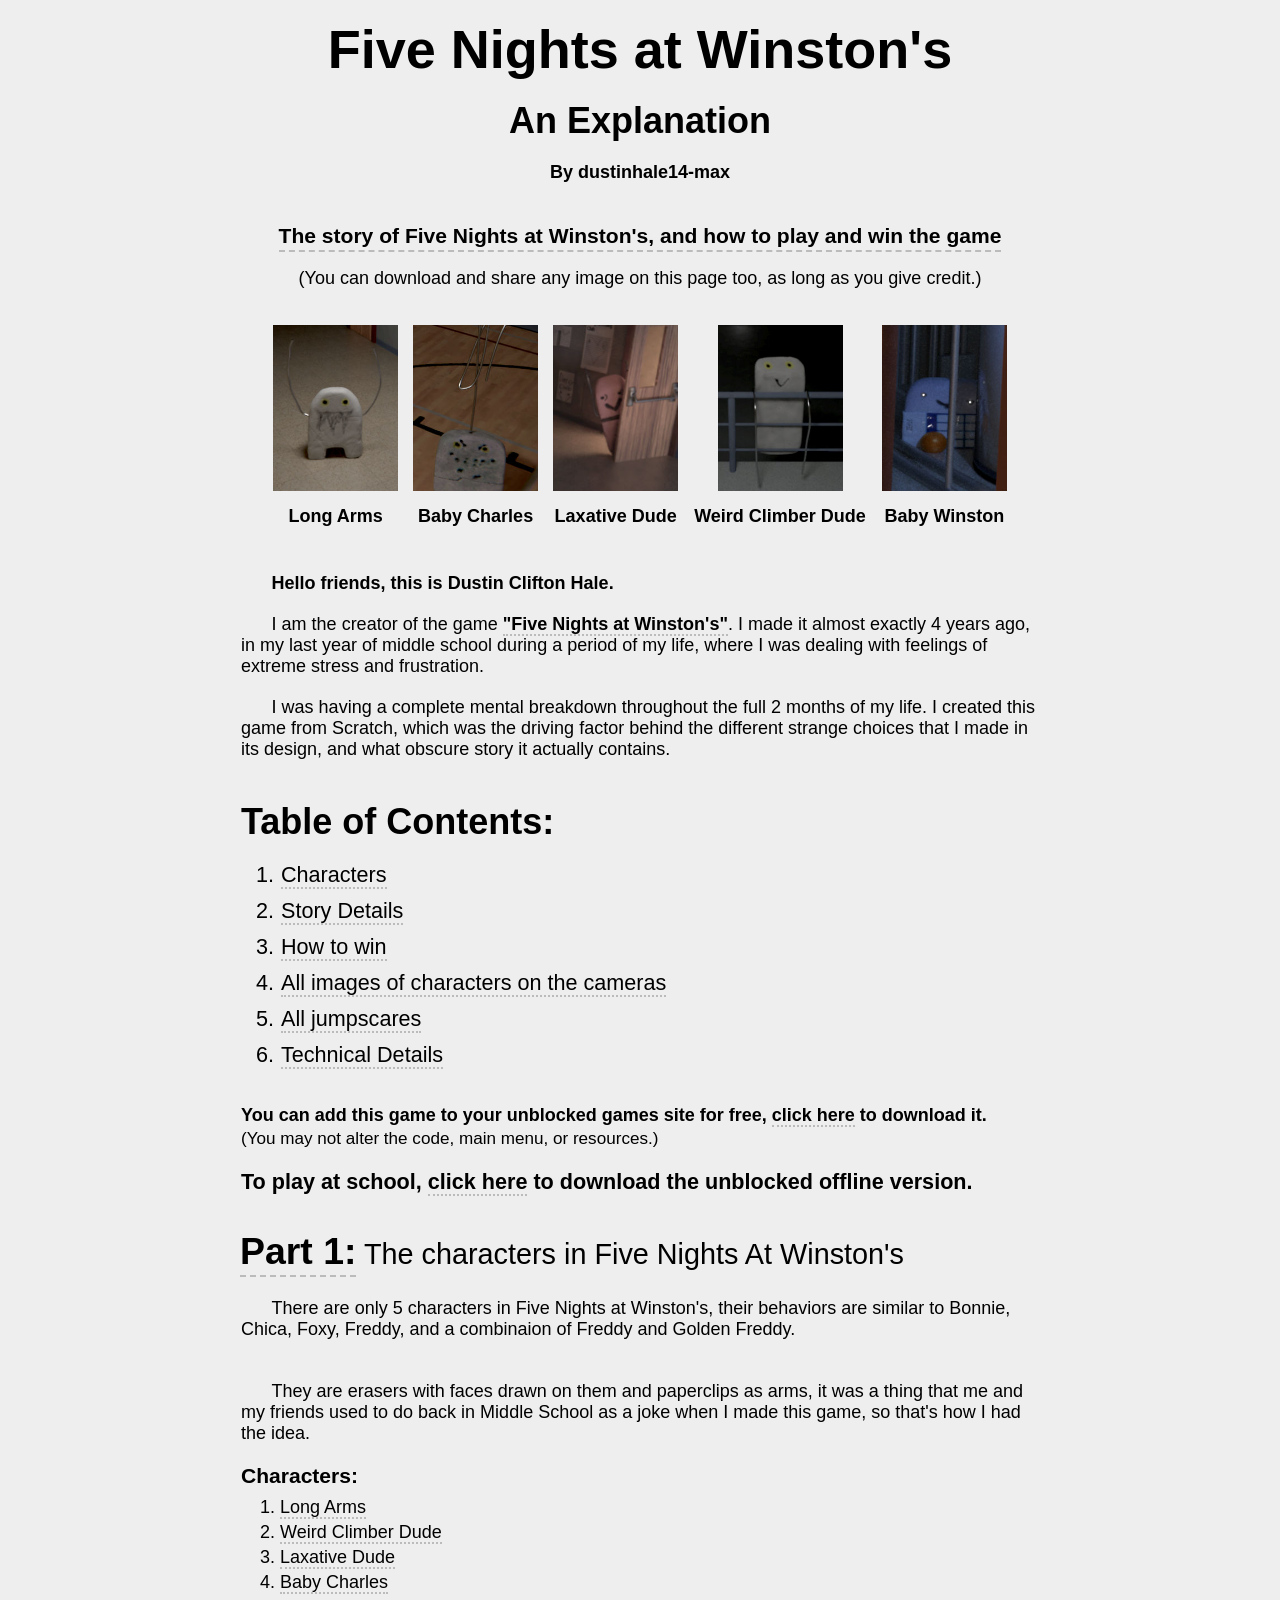
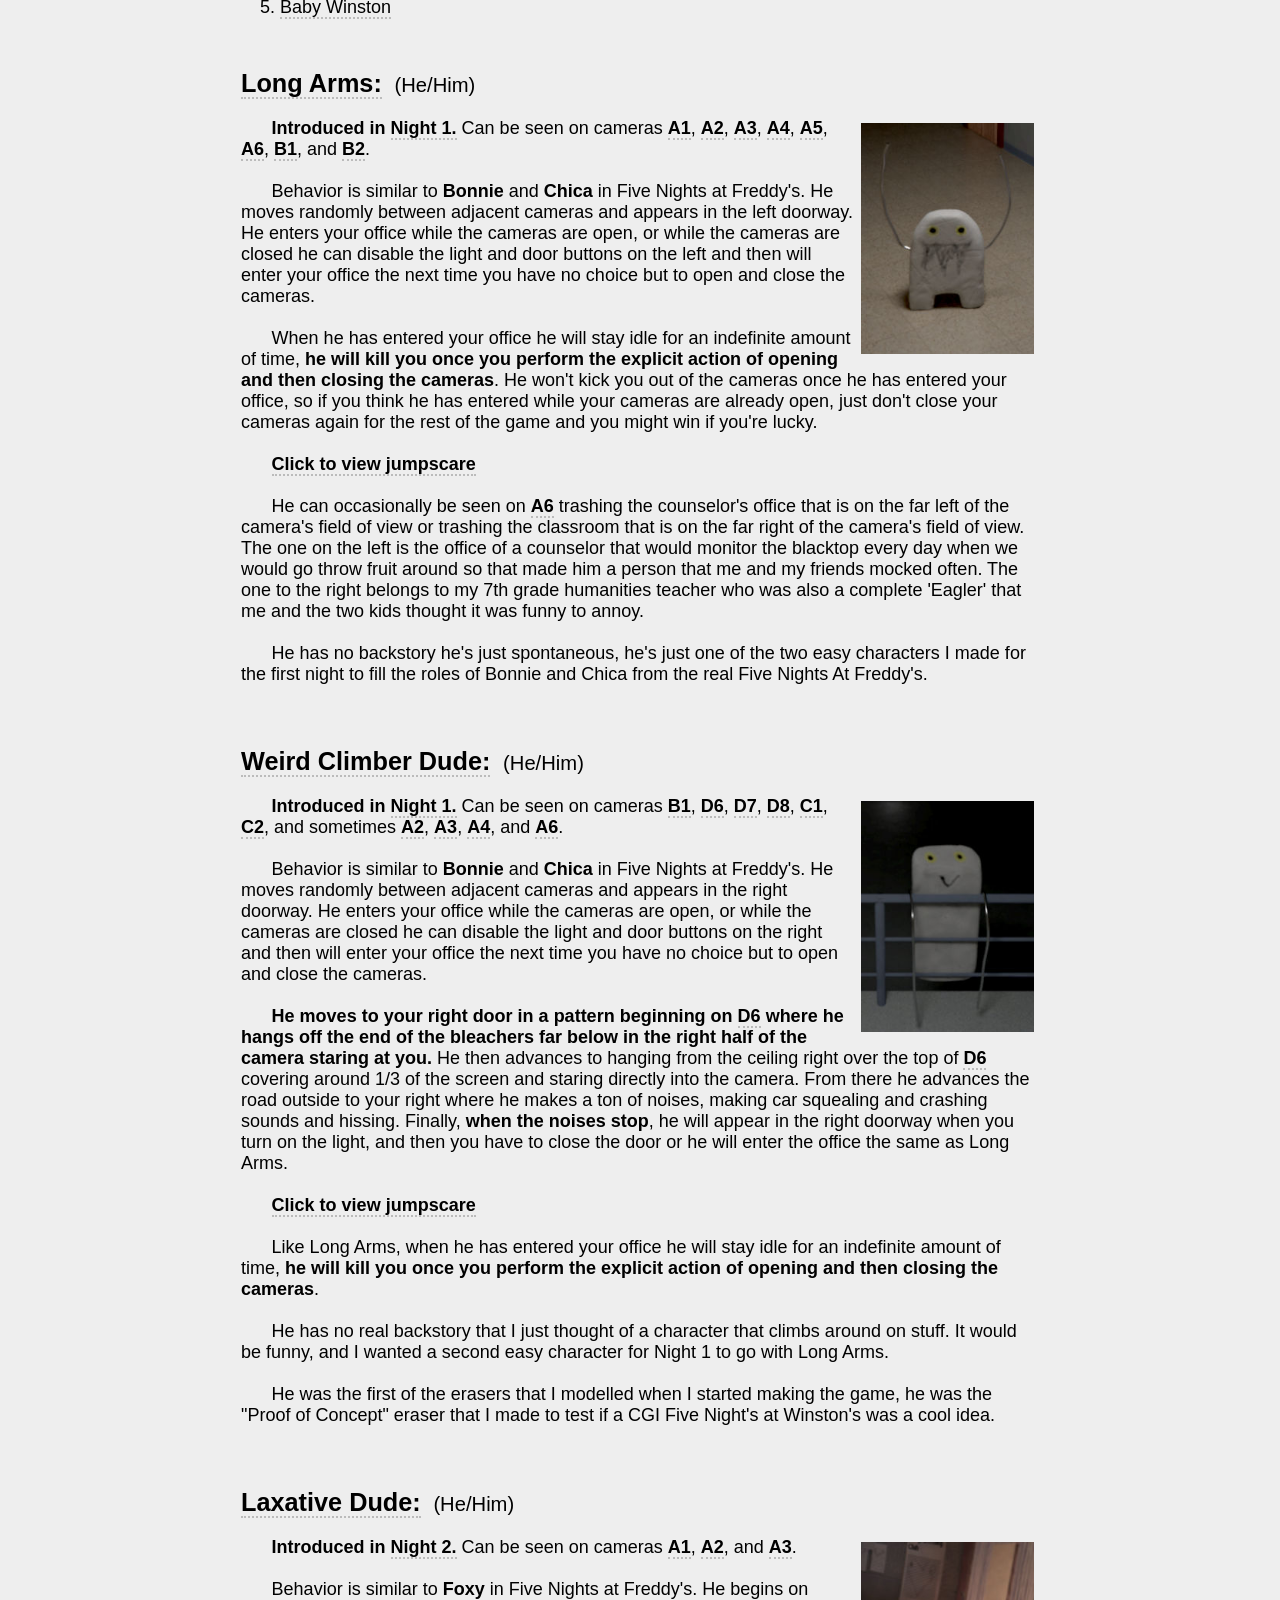
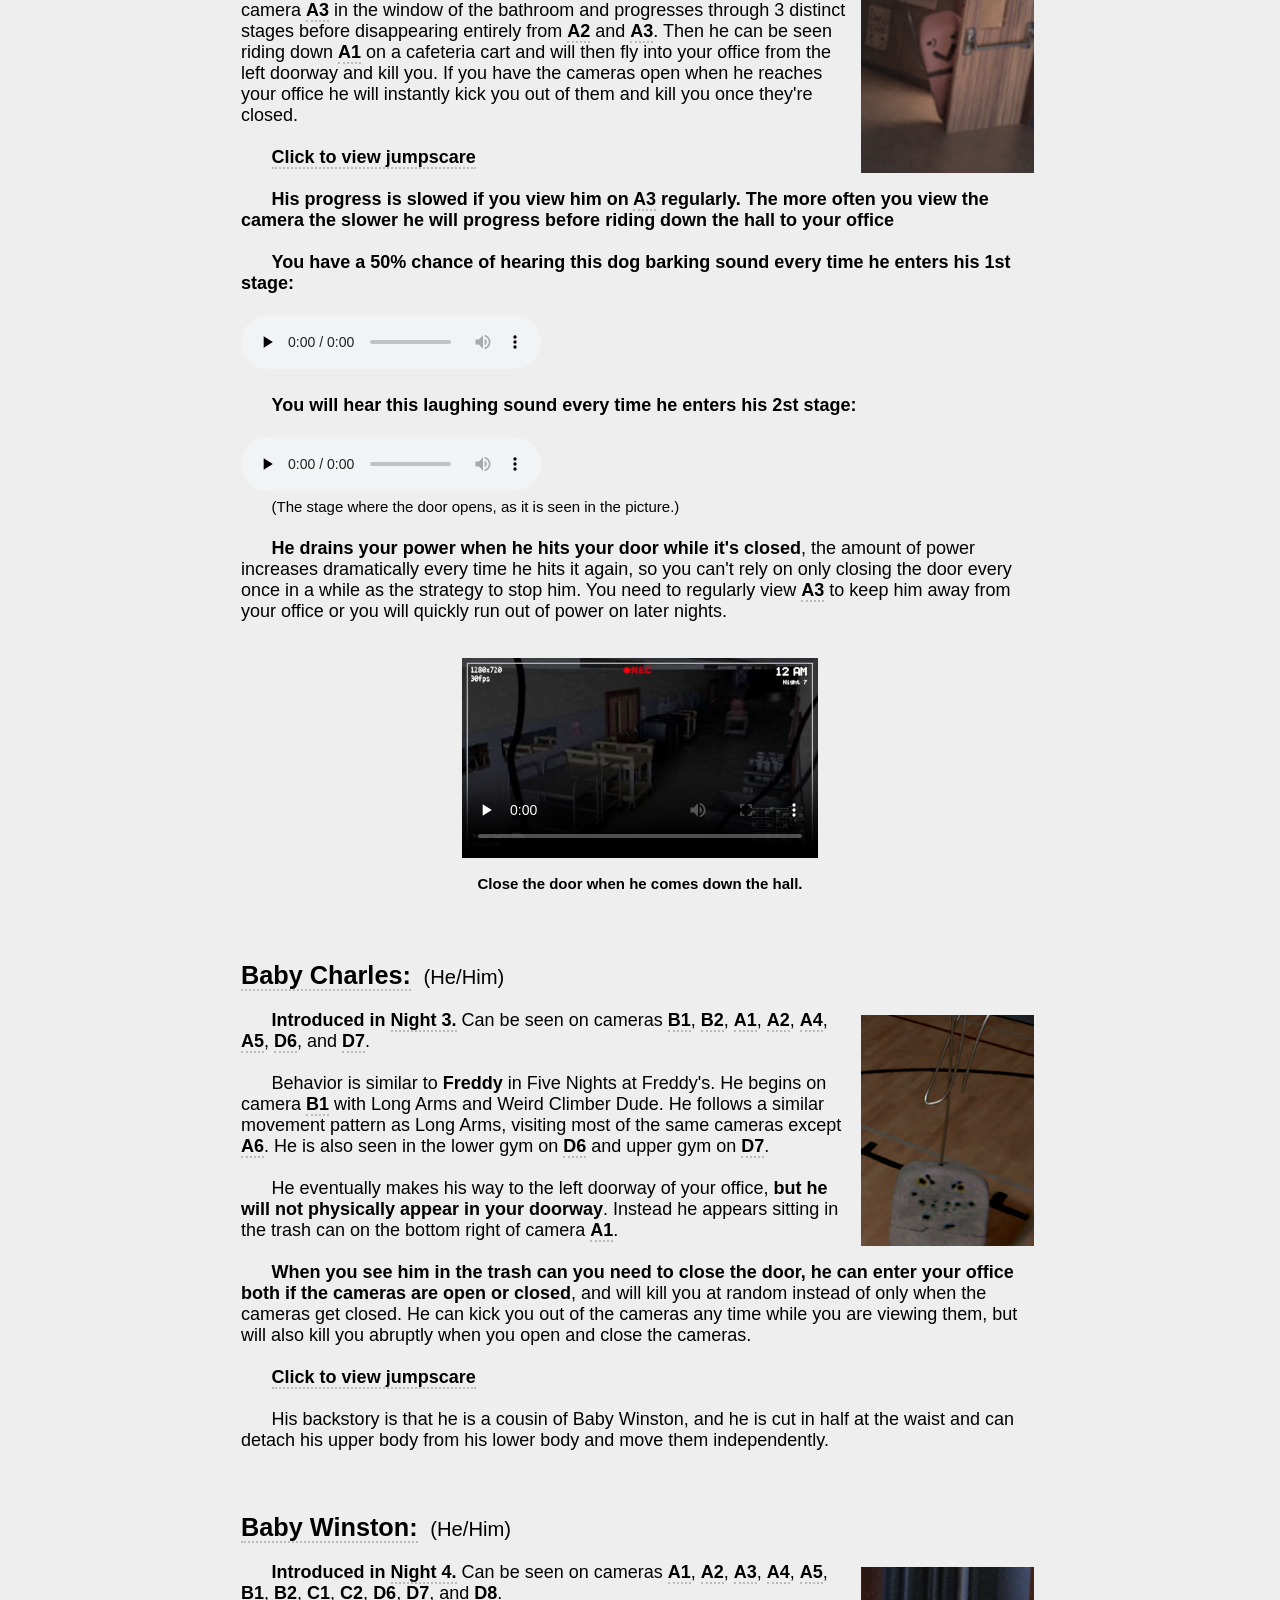
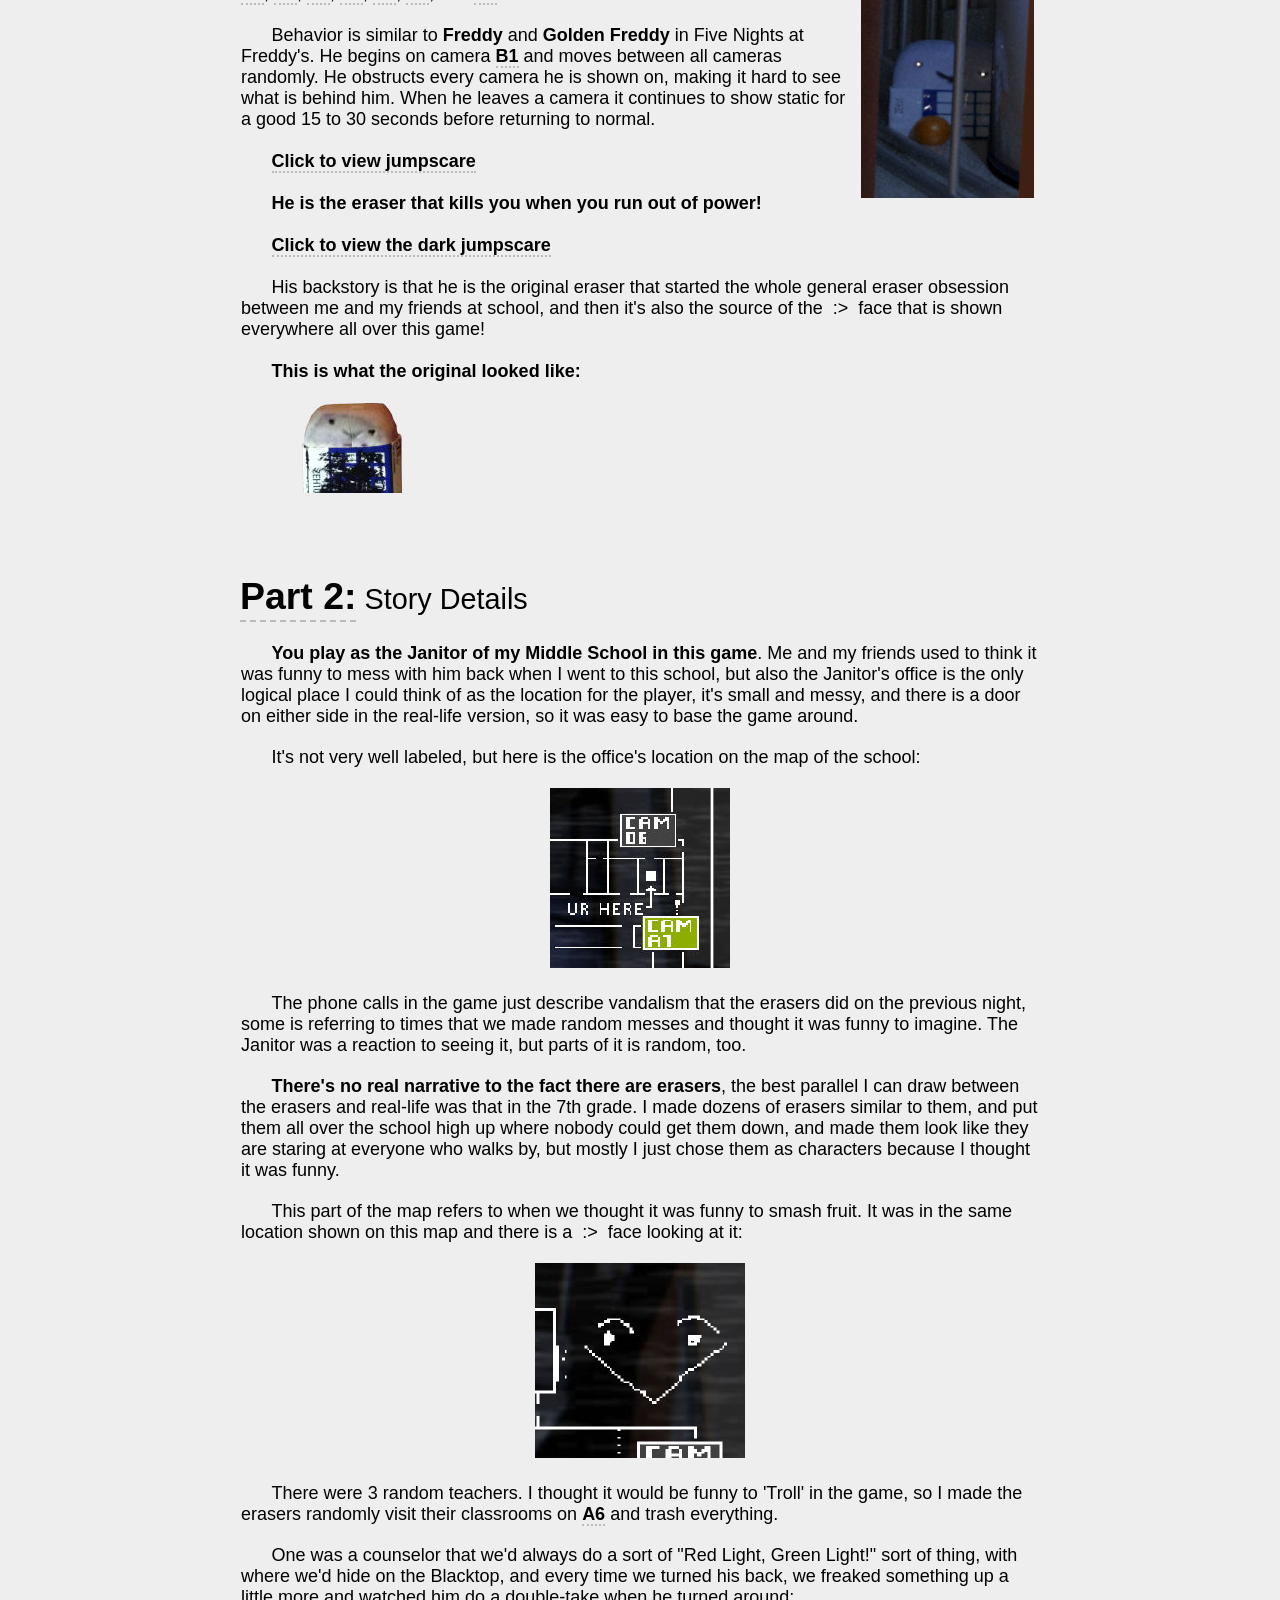
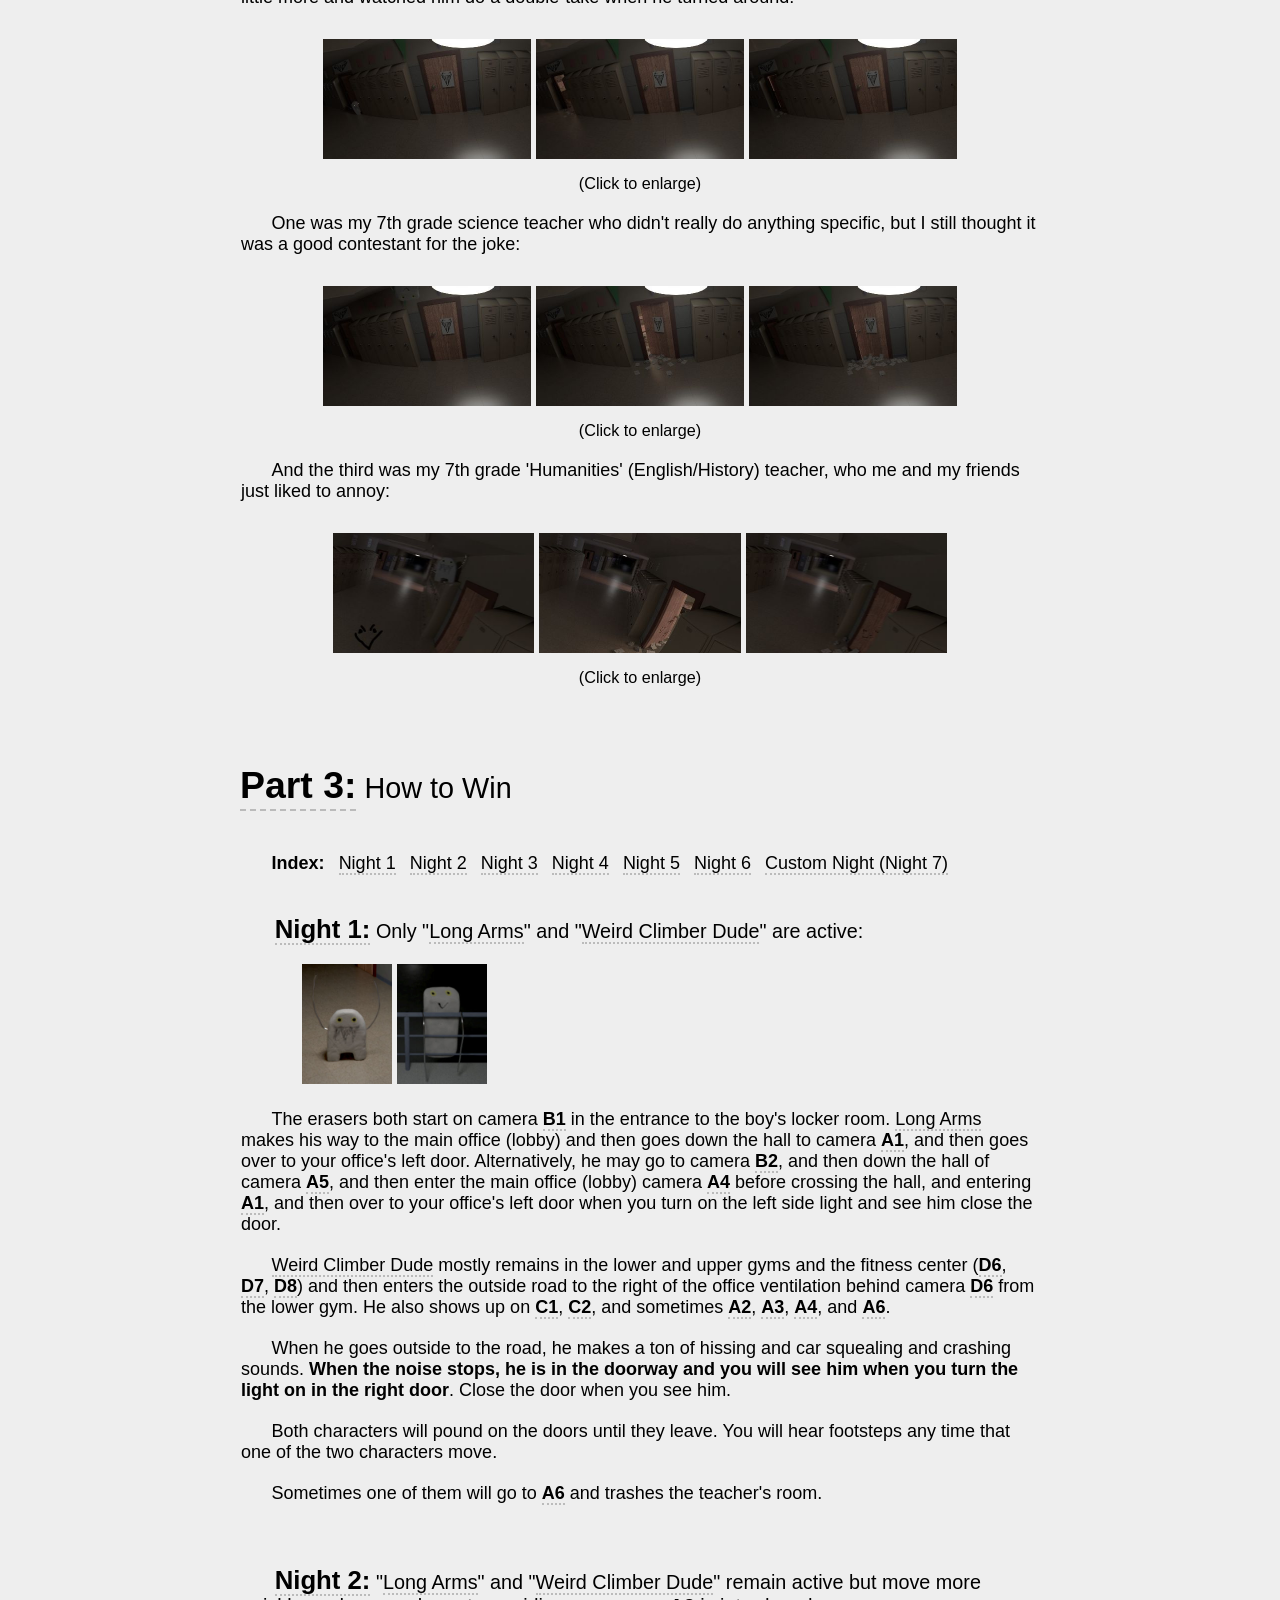
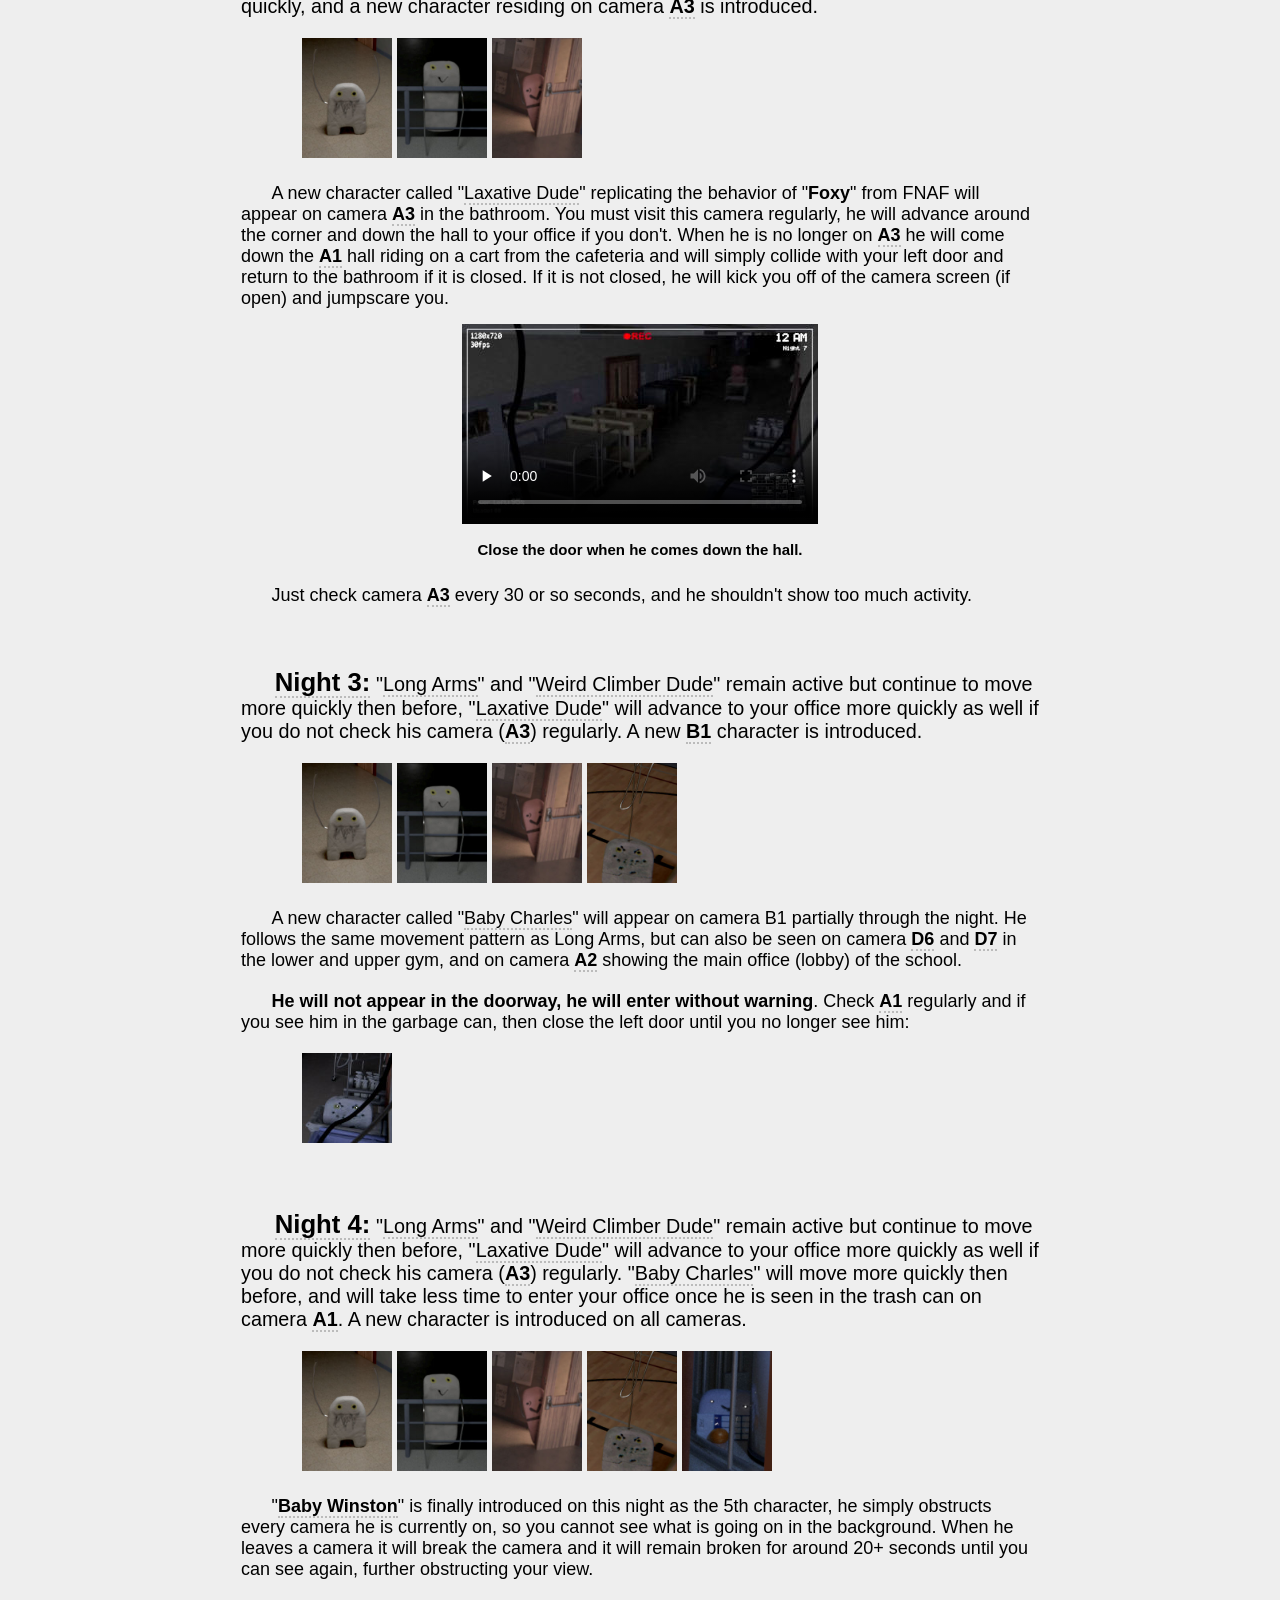
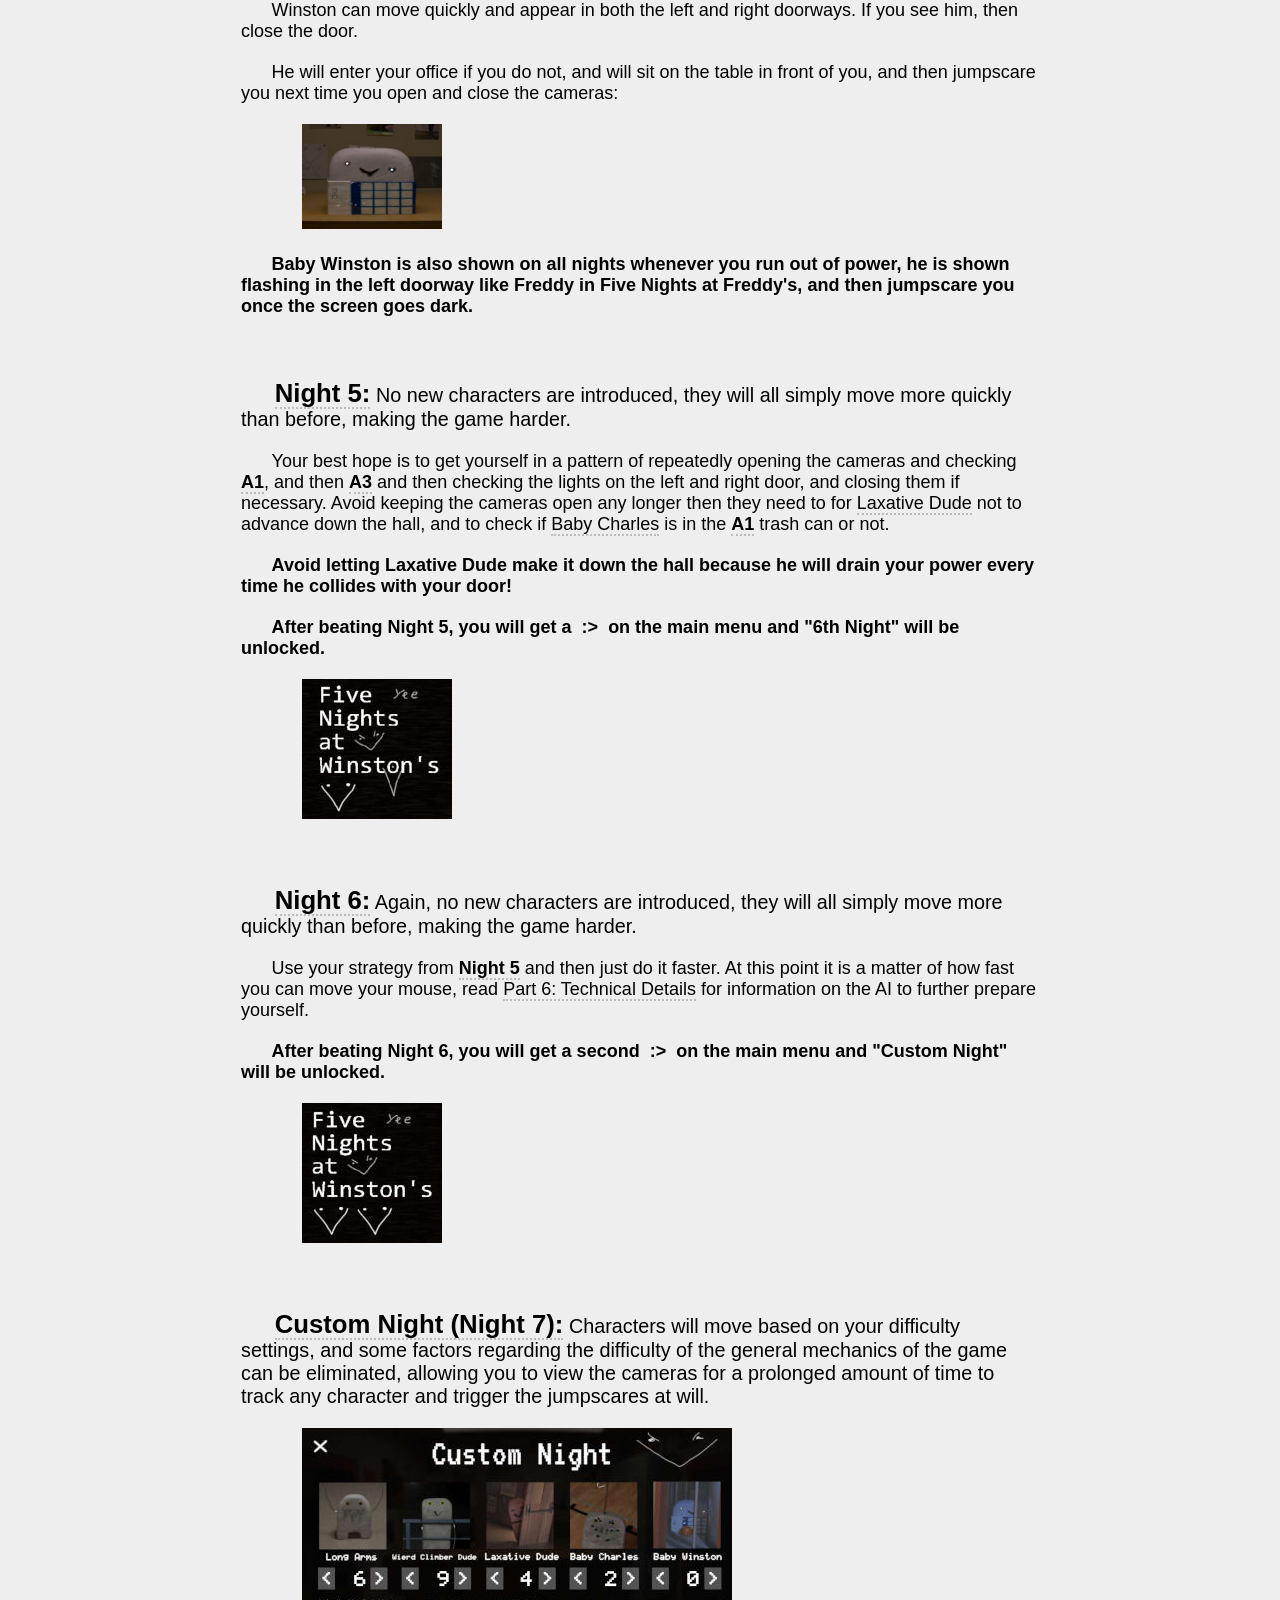
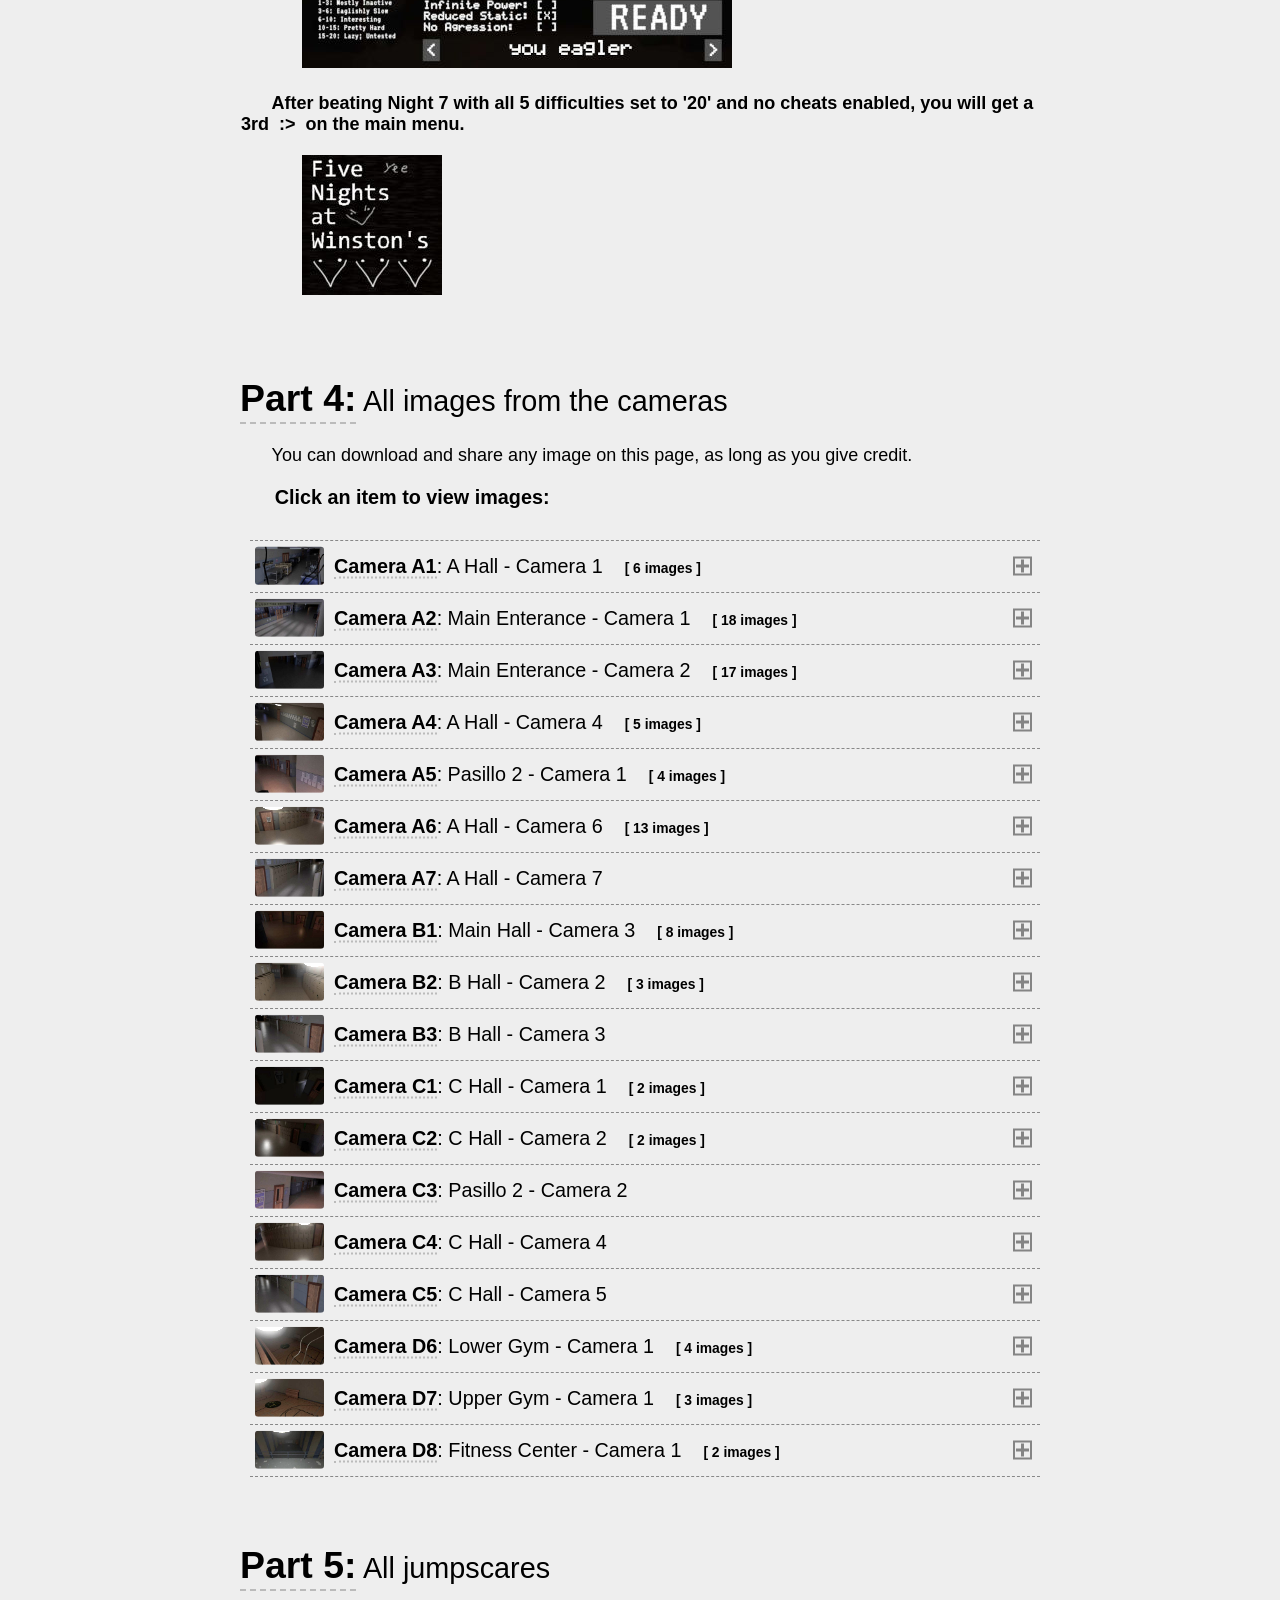
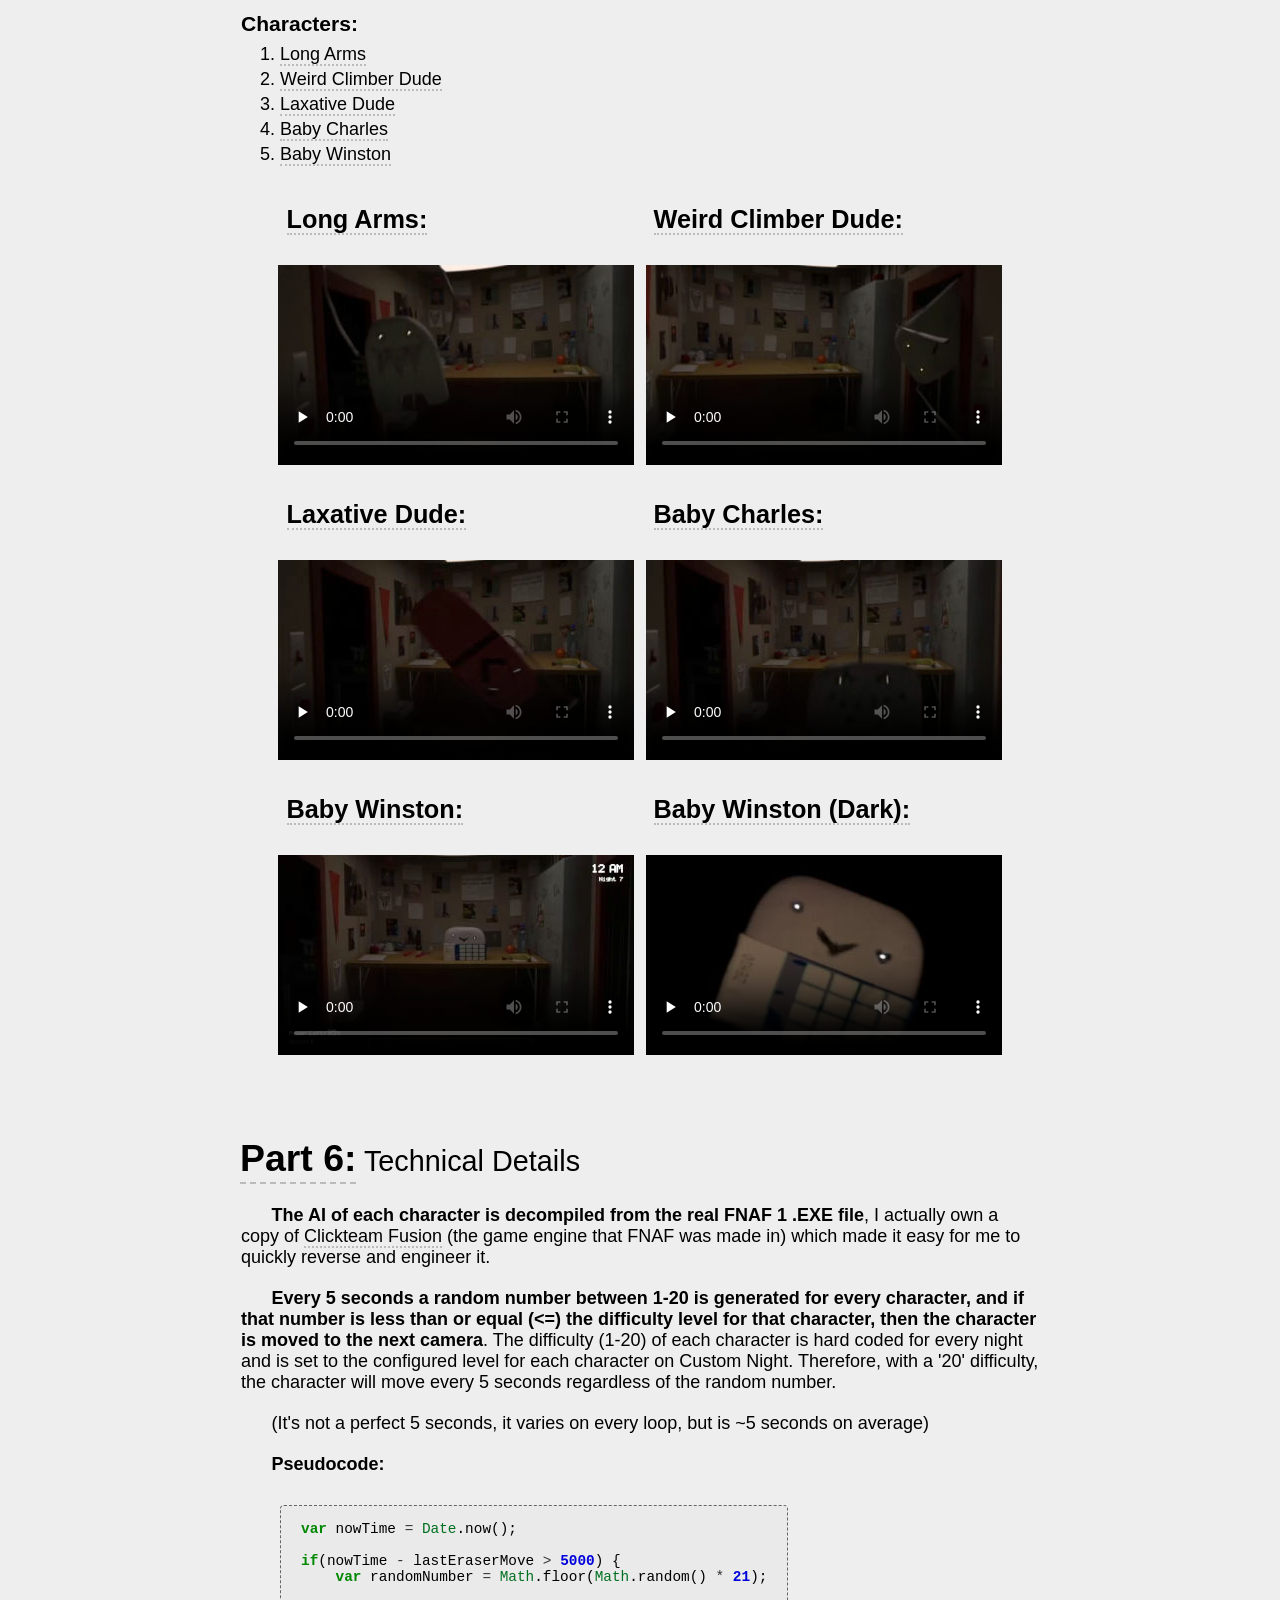
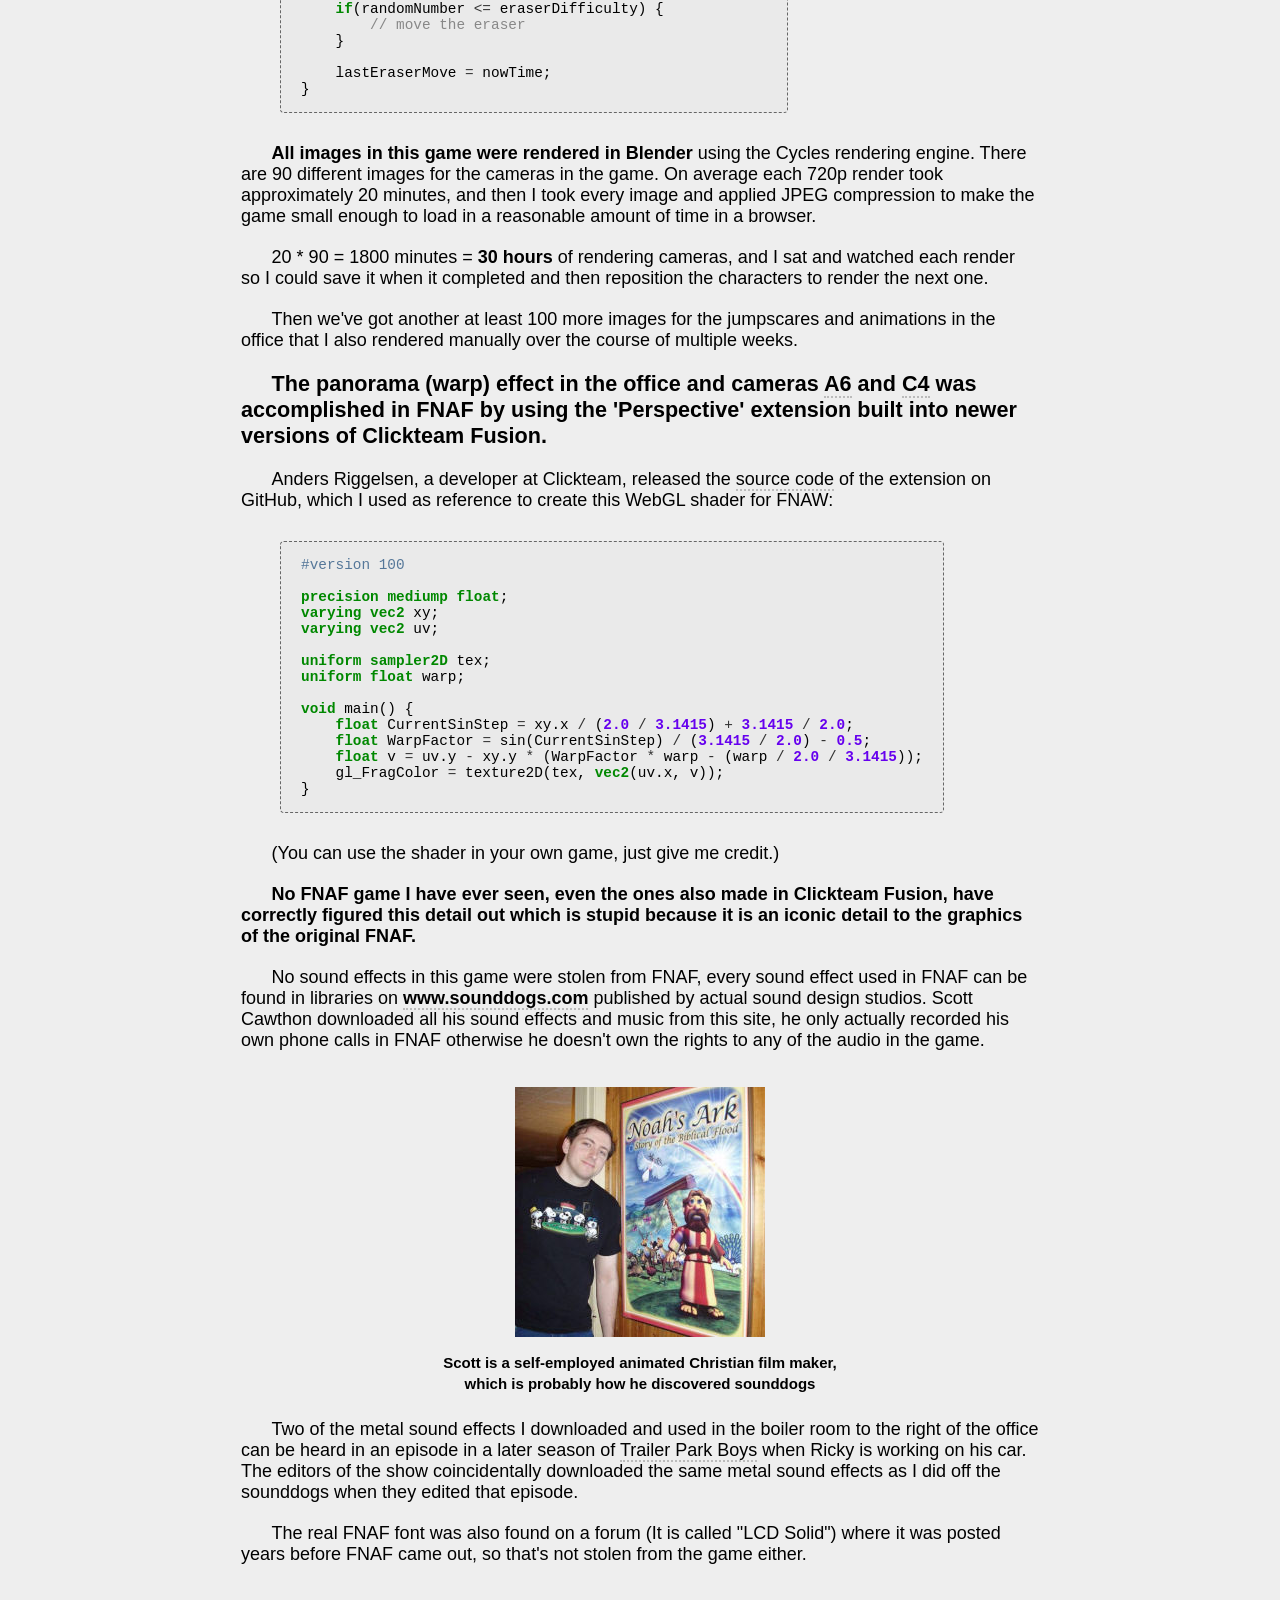
==== commit 9734a990: "Update index.html" ====
--- a/index.html
+++ b/index.html
@@ -1118,7 +1118,7 @@
 				<div class="videoTile">
 					<h3 id="character-weirdclimberdude-jumpscare"><span style="font-size:larger;">&nbsp;<a href="#character-weirdclimberdude-jumpscare">Weird Climber Dude:</a></span></h3>
 					<br>
-					<video controls="" preload="none" poster="images/jumpscare_weirdclimberdude.jpg" height="200" width="356" class="jumpscareVideo" id="character-weirdclimberdude-jumpscare-video"><source type="video/mp4" src="media/jumpscare_weirdclimberdude.mp4"></video>
+					<video controls="" preload="none" poster="images/jumpscare_weirdclimberdude.jpg" height="200" width="356" class="jumpscareVideo" id="character-wierdclimberdude-jumpscare-video"><source type="video/mp4" src="media/jumpscare_weirdclimberdude.mp4"></video>
 				</div>
 				<div class="videoTile">
 				<h3 id="character-laxativedude-jumpscare"><span style="font-size:larger;">&nbsp;<a href="#character-laxativedude-jumpscare">Laxative Dude:</a></span></h3>
@@ -1265,4 +1265,4 @@
 			</div>
 		</div>
 	
-</body></html>+</body></html>
--- a/css/explanation0.css
+++ b/css/explanation0.css
@@ -0,0 +1,280 @@
+
+html {
+	overflow-x: hidden;
+}
+
+body {
+	font: 18px sans-serif;
+	background-color: #EEEEEE;
+	overflow-x: hidden;
+}
+
+p, h1, h2, h3, h4, h5, h6, li {
+	margin-block-start: 0px;
+	margin-block-end: 0px;
+	padding: 10px 1px;
+}
+
+li {
+	padding: 5px 1px;
+}
+
+li p {
+	padding: 0px;
+}
+
+h1 {
+	font-size: 3em;
+}
+
+h2 {
+	font-size: 2em;
+}
+
+#inner {
+	width: 800px;
+	max-width: calc(100vw - 70px);
+	margin: auto;
+}
+
+.imageWithSubtitle {
+	display: inline-block;
+	margin: 5px;
+	text-align: center;
+}
+
+.imageWithSubtitle p:first-child {
+	padding: 0px;
+}
+
+.imageWithSubtitle p:first-child a {
+	border-bottom: none;
+}
+
+.imageWithSubtitle p:last-child {
+	font-weight: bold;
+}
+
+.sectionHeading {
+	padding: 25px 0px 15px 0px;
+	font-size: 1.6em;
+}
+
+.sectionHeading b:first-child {
+	font-size: 1.3em;
+	border-bottom: 2px dashed #BBBBBB;
+	padding-bottom: 3px;
+	margin-bottom: -5px;
+}
+
+a, a:link, a:hover, a:active, a:visited {
+	text-decoration: none;
+	color: black;
+	border-bottom: 2px dotted #BBBBBB;
+	padding-bottom: 0px;
+	margin-bottom: -2px;
+}
+
+a:hover {
+	border-bottom: 2px dotted #222222;
+}
+
+a.nolink, a.nolink:link, a.nolink:hover, a.nolink:active, a.nolink:visited {
+	text-decoration: none;
+	color: black;
+	border-bottom: none;
+	padding-bottom: 0px;
+	margin-bottom: 0px;
+}
+
+.sectionHeading b:first-child a, .sectionHeading b:first-child a:link, 
+.sectionHeading b:first-child a:hover, .sectionHeading b:first-child a:active,
+.sectionHeading b:first-child a:visited {
+	border-bottom: none;
+	text-decoration: none;
+	color: black;
+}
+
+.tab:after {
+	content: " ";
+	padding-left: 1.7em;
+}
+
+.small_list li {
+	padding: 2px 0px;
+}
+
+.expandImage {
+	cursor: pointer;
+}
+
+#expand-overlay a, #expand-overlay a:link, #expand-overlay a:active, #expand-overlay a:visited {
+	color: white;
+}
+
+#expand-overlay a:hover {
+	border-bottom: 2px dotted #EEEEEE;
+}
+
+#expand-overlay {
+	position: fixed;
+	z-index: 10;
+	top: 0px;
+	left: 0px;
+	bottom: 0px;
+	right: 0px;
+	background-color: rgba(10, 10, 10, 0.85);
+	text-align: center;
+	color: white;
+}
+
+#expand-overlay > div {
+	position: relative;
+	width: 100%;
+	height: 100%;
+}
+
+#expand-overlay > div > div {
+	display: inline-block;
+	position: absolute;
+	top: 50%;
+	left: 50%;
+	-ms-transform: translateX(-50%) translateY(-50%);
+	transform: translateX(-50%) translateY(-50%);
+}
+
+#expandOverlayTitle {
+	width: 100%;
+	position: relative;
+}
+
+#expandOverlayTitleButtons {
+	position: absolute;
+	right: 0px;
+	bottom: 0px;
+	padding: 3px 10px;
+}
+
+#expandOverlayTitleTitle {
+	width: calc(90% - 200px);
+	font-size: 1.5em;
+	padding: 10px calc(5% + 100px);
+}
+
+#expandOverlayCloseButton {
+	vertical-align: middle;
+	display: inline-block;
+	height: 22px;
+	width: 24px;
+	border: 1px solid white;
+	background-image: url("../images/close.png");
+	cursor: pointer;
+}
+
+#expandOverlayDownloadButton {
+	vertical-align: middle;
+	font-size: 0.9em;
+	display: inline-block;
+	padding: 0px 10px 0px 0px;
+}
+
+.cameraCollapse {
+	border-bottom: 1px dashed #888888;
+	padding: 3px;
+}
+
+.cameraCollapse:first-child {
+	border-top: 1px dashed #888888;
+}
+
+.cameraTitle {
+	padding-left: 185px;
+	position: relative;
+	min-height: 45px;
+	font-size: 1.1em;
+}
+
+.cameraTitle p {
+	position: absolute;
+	left: 80px;
+	top: 50%;
+	-ms-transform: translateY(-50%);
+	transform: translateY(-50%);
+	width: calc(100% - 110px);
+	cursor: pointer;
+}
+
+.cameraTitle .expandImage {
+	-ms-filter: brightness(2.0);
+	filter: brightness(2.0);
+	position: absolute;
+	left: 15px;
+	top: 50%;
+	-ms-transform: translateY(-50%);
+	transform: translateY(-50%);
+	border-radius: 20px;
+}
+
+#camerasCollapse {
+	padding-left: 10px;
+}
+
+.cameraExpandIcon {
+	display: inline-block;
+	width: 19px;
+	height: 19px;
+	background-image: url("../images/open_close.png");
+	position: absolute;
+	right: 5px;
+	top: 50%;
+	-ms-transform: translateY(-50%);
+	transform: translateY(-50%);
+	cursor: pointer;
+}
+
+.cameraCollapseCollapseInner {
+	position: absolute;
+	right: calc(15px + 5vw);
+	left: calc(15px + 5vw);
+	padding: 10px calc(6px + 2vw) 20px calc(6px + 2vw);
+	border: 1px dashed #444444;
+	border-radius: 10px;
+	margin: 20px 0px;
+	text-align: center;
+}
+
+.cameraCollapseCollapseInner .expandImage {
+	-ms-filter: brightness(1.5);
+	filter: brightness(1.5);
+}
+
+.cameraCollapseImageWithSubtitle {
+	display: inline-block;
+	padding: 0px 10px;
+}
+
+.cameraCollapseImageWithSubtitle h3 {
+	padding: 4px 0px 24px 0px;
+}
+
+.cameraCollapseCollapseInner p:first-child {
+	padding: 10px 0px 20px 0px;
+	font-size: 1.3em;
+}
+
+.videoTile {
+	display: inline-block;
+	margin: 10px 3px;
+	text-align: left;
+}
+
+.codeSnippet {
+	font-size: 0.8em;
+	padding: 15px 20px;
+	font-family: monospace;
+	white-space: pre-wrap;
+	display: inline-block;
+	background-color: #EAEAEA;
+	border: 1px dashed #666666;
+	border-radius: 4px;
+}
--- a/css/camera_previews.css
+++ b/css/camera_previews.css
@@ -0,0 +1,92 @@
+.sprite_preview_camera_cam00{width:426px;height:240px;background-image:url("../images/camera_previews.jpg");background-position:right 434px top -8px;}
+.sprite_preview_camera_cam00c1{width:426px;height:240px;background-image:url("../images/camera_previews.jpg");background-position:right 876px top -8px;}
+.sprite_preview_camera_cam00l1{width:426px;height:240px;background-image:url("../images/camera_previews.jpg");background-position:right 1318px top -8px;}
+.sprite_preview_camera_cam01c2{width:426px;height:240px;background-image:url("../images/camera_previews.jpg");background-position:right 1760px top -8px;}
+.sprite_preview_camera_cam17{width:640px;height:240px;background-image:url("../images/camera_previews.jpg");background-position:right 2416px top -8px;}
+.sprite_preview_camera_cam09{width:426px;height:240px;background-image:url("../images/camera_previews.jpg");background-position:right 2858px top -8px;}
+.sprite_preview_camera_cam09w24{width:426px;height:240px;background-image:url("../images/camera_previews.jpg");background-position:right 3300px top -8px;}
+.sprite_preview_camera_cam02w3{width:426px;height:240px;background-image:url("../images/camera_previews.jpg");background-position:right 3742px top -8px;}
+.sprite_preview_camera_cam01d2{width:426px;height:240px;background-image:url("../images/camera_previews.jpg");background-position:right 4184px top -8px;}
+.sprite_preview_camera_cam06l11{width:426px;height:240px;background-image:url("../images/camera_previews.jpg");background-position:right 4626px top -8px;}
+.sprite_preview_camera_cam06l11w11{width:426px;height:240px;background-image:url("../images/camera_previews.jpg");background-position:right 5068px top -8px;}
+.sprite_preview_camera_cam06c11{width:426px;height:240px;background-image:url("../images/camera_previews.jpg");background-position:right 434px top -264px;}
+.sprite_preview_camera_cam06w11{width:426px;height:240px;background-image:url("../images/camera_previews.jpg");background-position:right 876px top -264px;}
+.sprite_preview_camera_cam06{width:426px;height:240px;background-image:url("../images/camera_previews.jpg");background-position:right 1318px top -264px;}
+.sprite_preview_camera_cam06l21{width:426px;height:240px;background-image:url("../images/camera_previews.jpg");background-position:right 1760px top -264px;}
+.sprite_preview_camera_cam06w12{width:426px;height:240px;background-image:url("../images/camera_previews.jpg");background-position:right 2202px top -264px;}
+.sprite_preview_camera_cam06w21{width:426px;height:240px;background-image:url("../images/camera_previews.jpg");background-position:right 2644px top -264px;}
+.sprite_preview_camera_cam00l1c1{width:426px;height:240px;background-image:url("../images/camera_previews.jpg");background-position:right 3086px top -264px;}
+.sprite_preview_camera_cam01{width:426px;height:240px;background-image:url("../images/camera_previews.jpg");background-position:right 3528px top -264px;}
+.sprite_preview_camera_cam02w3d1{width:426px;height:240px;background-image:url("../images/camera_previews.jpg");background-position:right 3970px top -264px;}
+.sprite_preview_camera_cam02w3d2{width:426px;height:240px;background-image:url("../images/camera_previews.jpg");background-position:right 4412px top -264px;}
+.sprite_preview_camera_cam02d1{width:426px;height:240px;background-image:url("../images/camera_previews.jpg");background-position:right 4854px top -264px;}
+.sprite_preview_camera_cam02d4{width:426px;height:240px;background-image:url("../images/camera_previews.jpg");background-position:right 434px top -520px;}
+.sprite_preview_camera_cam02{width:426px;height:240px;background-image:url("../images/camera_previews.jpg");background-position:right 876px top -520px;}
+.sprite_preview_camera_cam02d2{width:426px;height:240px;background-image:url("../images/camera_previews.jpg");background-position:right 1318px top -520px;}
+.sprite_preview_camera_cam02d3{width:426px;height:240px;background-image:url("../images/camera_previews.jpg");background-position:right 1760px top -520px;}
+.sprite_preview_camera_cam02l3{width:426px;height:240px;background-image:url("../images/camera_previews.jpg");background-position:right 2202px top -520px;}
+.sprite_preview_camera_cam02l3d1{width:426px;height:240px;background-image:url("../images/camera_previews.jpg");background-position:right 2644px top -520px;}
+.sprite_preview_camera_cam01d3{width:426px;height:240px;background-image:url("../images/camera_previews.jpg");background-position:right 3086px top -520px;}
+.sprite_preview_camera_cam00c0{width:426px;height:240px;background-image:url("../images/camera_previews.jpg");background-position:right 3528px top -520px;}
+.sprite_preview_camera_cam00l1c0{width:426px;height:240px;background-image:url("../images/camera_previews.jpg");background-position:right 3970px top -520px;}
+.sprite_preview_camera_cam14{width:426px;height:240px;background-image:url("../images/camera_previews.jpg");background-position:right 4412px top -520px;}
+.sprite_preview_camera_cam14c14{width:426px;height:240px;background-image:url("../images/camera_previews.jpg");background-position:right 4854px top -520px;}
+.sprite_preview_camera_cam15{width:426px;height:240px;background-image:url("../images/camera_previews.jpg");background-position:right 434px top -776px;}
+.sprite_preview_camera_cam14w14{width:426px;height:240px;background-image:url("../images/camera_previews.jpg");background-position:right 876px top -776px;}
+.sprite_preview_camera_cam01c2d3{width:426px;height:240px;background-image:url("../images/camera_previews.jpg");background-position:right 1318px top -776px;}
+.sprite_preview_camera_cam02l3d4{width:426px;height:240px;background-image:url("../images/camera_previews.jpg");background-position:right 1760px top -776px;}
+.sprite_preview_camera_cam02l3w3{width:426px;height:240px;background-image:url("../images/camera_previews.jpg");background-position:right 2202px top -776px;}
+.sprite_preview_camera_cam02l3w3d1{width:426px;height:240px;background-image:url("../images/camera_previews.jpg");background-position:right 2644px top -776px;}
+.sprite_preview_camera_cam01c2d4{width:426px;height:240px;background-image:url("../images/camera_previews.jpg");background-position:right 3086px top -776px;}
+.sprite_preview_camera_cam01d4{width:426px;height:240px;background-image:url("../images/camera_previews.jpg");background-position:right 3528px top -776px;}
+.sprite_preview_camera_cam02w3d3{width:426px;height:240px;background-image:url("../images/camera_previews.jpg");background-position:right 3970px top -776px;}
+.sprite_preview_camera_cam03w4{width:426px;height:240px;background-image:url("../images/camera_previews.jpg");background-position:right 4412px top -776px;}
+.sprite_preview_camera_cam13c13{width:426px;height:240px;background-image:url("../images/camera_previews.jpg");background-position:right 4854px top -776px;}
+.sprite_preview_camera_cam13w13{width:426px;height:240px;background-image:url("../images/camera_previews.jpg");background-position:right 434px top -1032px;}
+.sprite_preview_camera_cam13{width:426px;height:240px;background-image:url("../images/camera_previews.jpg");background-position:right 876px top -1032px;}
+.sprite_preview_camera_cam15w15{width:426px;height:240px;background-image:url("../images/camera_previews.jpg");background-position:right 1318px top -1032px;}
+.sprite_preview_camera_cam02l3d2{width:426px;height:240px;background-image:url("../images/camera_previews.jpg");background-position:right 1760px top -1032px;}
+.sprite_preview_camera_cam02l3d3{width:426px;height:240px;background-image:url("../images/camera_previews.jpg");background-position:right 2202px top -1032px;}
+.sprite_preview_camera_cam01c2d2{width:426px;height:240px;background-image:url("../images/camera_previews.jpg");background-position:right 2644px top -1032px;}
+.sprite_preview_camera_cam02l3w3d3{width:426px;height:240px;background-image:url("../images/camera_previews.jpg");background-position:right 3086px top -1032px;}
+.sprite_preview_camera_cam01l3{width:426px;height:240px;background-image:url("../images/camera_previews.jpg");background-position:right 3528px top -1032px;}
+.sprite_preview_camera_cam01l3c2{width:426px;height:240px;background-image:url("../images/camera_previews.jpg");background-position:right 3970px top -1032px;}
+.sprite_preview_camera_cam01l3d3{width:426px;height:240px;background-image:url("../images/camera_previews.jpg");background-position:right 4412px top -1032px;}
+.sprite_preview_camera_cam01l3d4{width:426px;height:240px;background-image:url("../images/camera_previews.jpg");background-position:right 4854px top -1032px;}
+.sprite_preview_camera_cam01l3c2d3{width:426px;height:240px;background-image:url("../images/camera_previews.jpg");background-position:right 434px top -1288px;}
+.sprite_preview_camera_cam07{width:426px;height:240px;background-image:url("../images/camera_previews.jpg");background-position:right 876px top -1288px;}
+.sprite_preview_camera_cam07c10{width:426px;height:240px;background-image:url("../images/camera_previews.jpg");background-position:right 1318px top -1288px;}
+.sprite_preview_camera_cam07l10{width:426px;height:240px;background-image:url("../images/camera_previews.jpg");background-position:right 1760px top -1288px;}
+.sprite_preview_camera_cam10{width:426px;height:240px;background-image:url("../images/camera_previews.jpg");background-position:right 2202px top -1288px;}
+.sprite_preview_camera_cam10w20{width:426px;height:240px;background-image:url("../images/camera_previews.jpg");background-position:right 2644px top -1288px;}
+.sprite_preview_camera_cam13w16{width:426px;height:240px;background-image:url("../images/camera_previews.jpg");background-position:right 3086px top -1288px;}
+.sprite_preview_camera_cam16llf{width:416px;height:240px;background-image:url("../images/camera_previews.jpg");background-position:right 3518px top -1288px;}
+.sprite_preview_camera_cam16ll7{width:416px;height:240px;background-image:url("../images/camera_previews.jpg");background-position:right 3950px top -1288px;}
+.sprite_preview_camera_cam16lw7{width:416px;height:240px;background-image:url("../images/camera_previews.jpg");background-position:right 4382px top -1288px;}
+.sprite_preview_camera_cam16rl18{width:403px;height:240px;background-image:url("../images/camera_previews.jpg");background-position:right 4801px top -1288px;}
+.sprite_preview_camera_cam16rlf{width:403px;height:240px;background-image:url("../images/camera_previews.jpg");background-position:right 411px top -1544px;}
+.sprite_preview_camera_cam01l3w3{width:426px;height:240px;background-image:url("../images/camera_previews.jpg");background-position:right 853px top -1544px;}
+.sprite_preview_camera_cam01w3d3{width:426px;height:240px;background-image:url("../images/camera_previews.jpg");background-position:right 1295px top -1544px;}
+.sprite_preview_camera_cam01l3d2{width:426px;height:240px;background-image:url("../images/camera_previews.jpg");background-position:right 1737px top -1544px;}
+.sprite_preview_camera_cam03{width:426px;height:240px;background-image:url("../images/camera_previews.jpg");background-position:right 2179px top -1544px;}
+.sprite_preview_camera_cam01l3c2d2{width:426px;height:240px;background-image:url("../images/camera_previews.jpg");background-position:right 2621px top -1544px;}
+.sprite_preview_camera_cam01l3c2d4{width:426px;height:240px;background-image:url("../images/camera_previews.jpg");background-position:right 3063px top -1544px;}
+.sprite_preview_camera_cam03l4{width:426px;height:240px;background-image:url("../images/camera_previews.jpg");background-position:right 3505px top -1544px;}
+.sprite_preview_camera_cam03c4{width:426px;height:240px;background-image:url("../images/camera_previews.jpg");background-position:right 3947px top -1544px;}
+.sprite_preview_camera_cam16lwf{width:416px;height:240px;background-image:url("../images/camera_previews.jpg");background-position:right 4379px top -1544px;}
+.sprite_preview_camera_cam16llt{width:416px;height:240px;background-image:url("../images/camera_previews.jpg");background-position:right 4811px top -1544px;}
+.sprite_preview_camera_cam16lwt{width:416px;height:240px;background-image:url("../images/camera_previews.jpg");background-position:right 424px top -1800px;}
+.sprite_preview_camera_cam16rlt{width:403px;height:240px;background-image:url("../images/camera_previews.jpg");background-position:right 843px top -1800px;}
+.sprite_preview_camera_cam03l4c4{width:426px;height:240px;background-image:url("../images/camera_previews.jpg");background-position:right 1285px top -1800px;}
+.sprite_preview_camera_cam08{width:426px;height:240px;background-image:url("../images/camera_previews.jpg");background-position:right 1727px top -1800px;}
+.sprite_preview_camera_cam11{width:426px;height:240px;background-image:url("../images/camera_previews.jpg");background-position:right 2169px top -1800px;}
+.sprite_preview_camera_cam04{width:426px;height:240px;background-image:url("../images/camera_previews.jpg");background-position:right 2611px top -1800px;}
+.sprite_preview_camera_cam04c6{width:426px;height:240px;background-image:url("../images/camera_previews.jpg");background-position:right 3053px top -1800px;}
+.sprite_preview_camera_cam04l5{width:426px;height:240px;background-image:url("../images/camera_previews.jpg");background-position:right 3495px top -1800px;}
+.sprite_preview_camera_cam05{width:426px;height:240px;background-image:url("../images/camera_previews.jpg");background-position:right 3937px top -1800px;}
+.sprite_preview_camera_cam04l6{width:426px;height:240px;background-image:url("../images/camera_previews.jpg");background-position:right 4379px top -1800px;}
+.sprite_preview_camera_cam12{width:426px;height:240px;background-image:url("../images/camera_previews.jpg");background-position:right 4821px top -1800px;}
+.sprite_preview_camera_cam16{width:853px;height:240px;background-image:url("../images/camera_previews.jpg");background-position:right 861px top -2056px;}
+.sprite_preview_camera_cam16dl4{width:181px;height:240px;background-image:url("../images/camera_previews.jpg");background-position:right 1058px top -2056px;}
+.sprite_preview_camera_cam16dl4c4{width:181px;height:240px;background-image:url("../images/camera_previews.jpg");background-position:right 1255px top -2056px;}
+.sprite_preview_camera_cam16dw4{width:181px;height:240px;background-image:url("../images/camera_previews.jpg");background-position:right 1452px top -2056px;}
